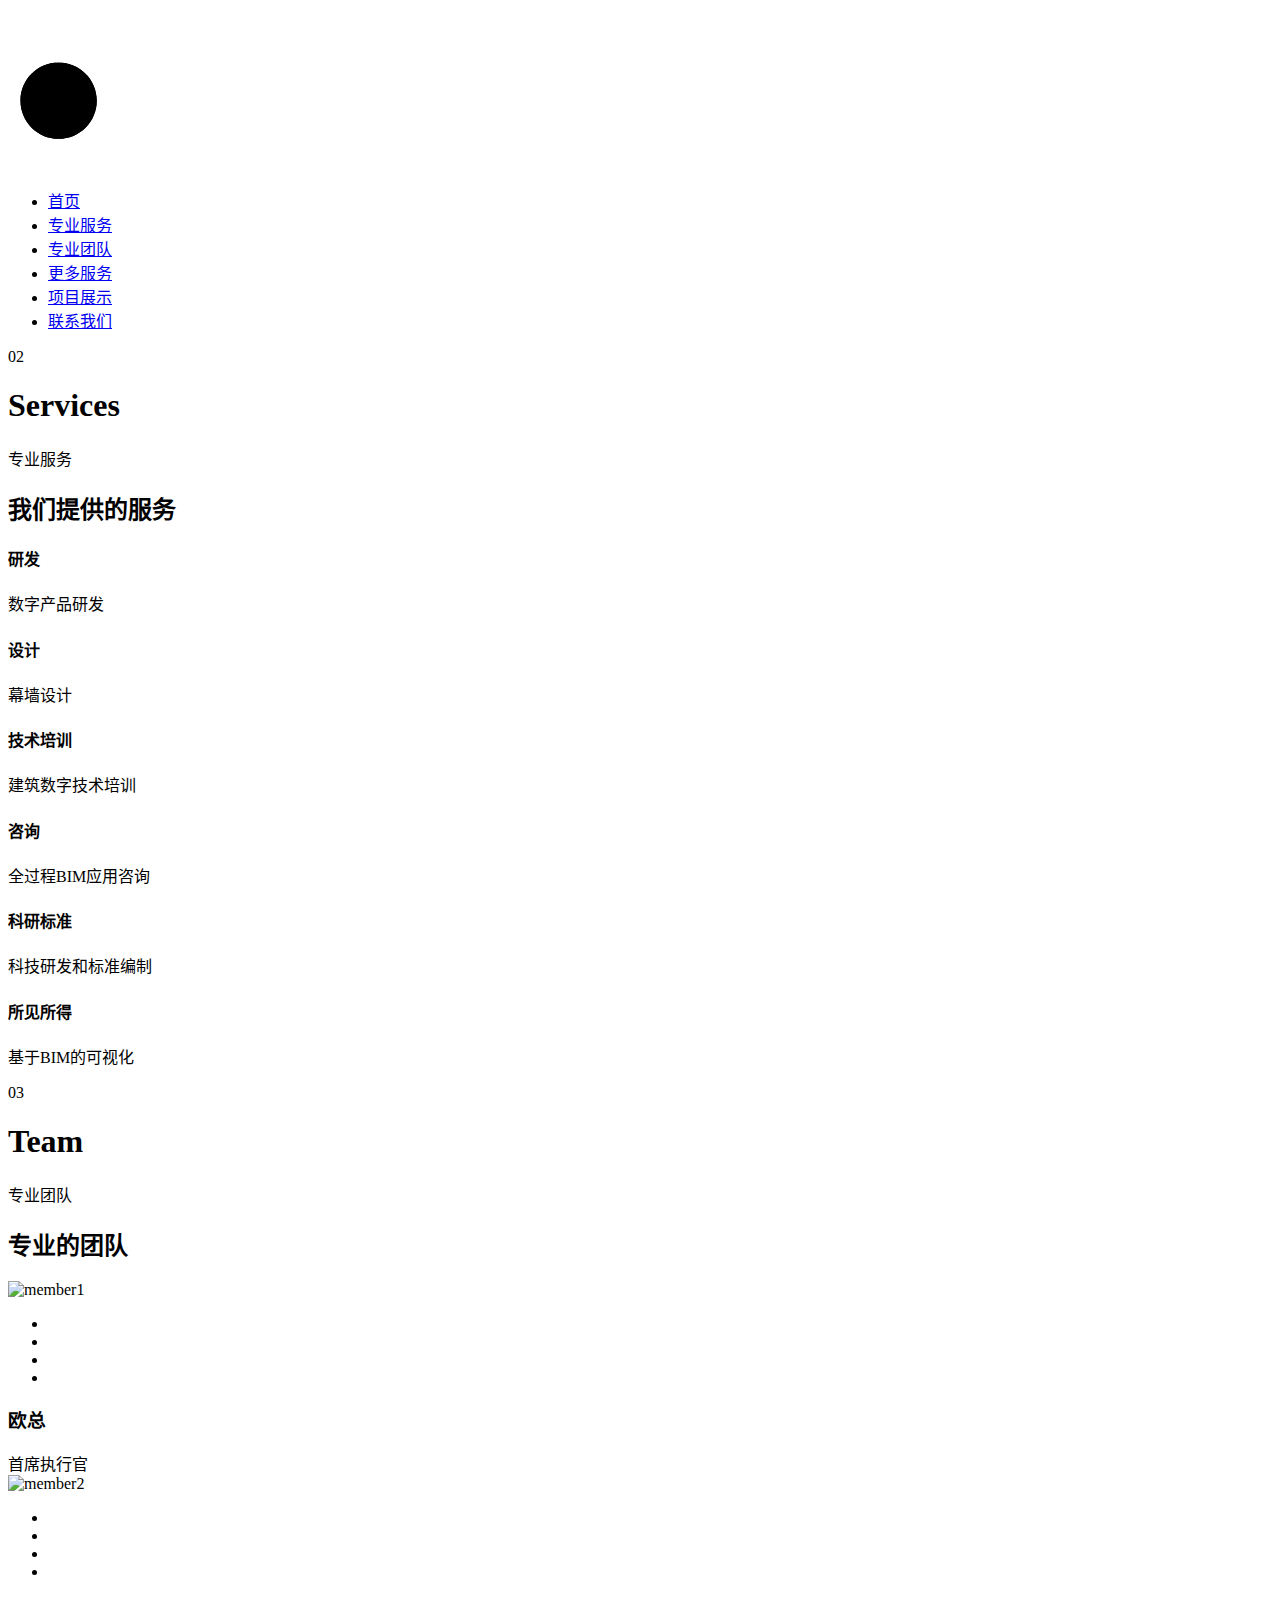
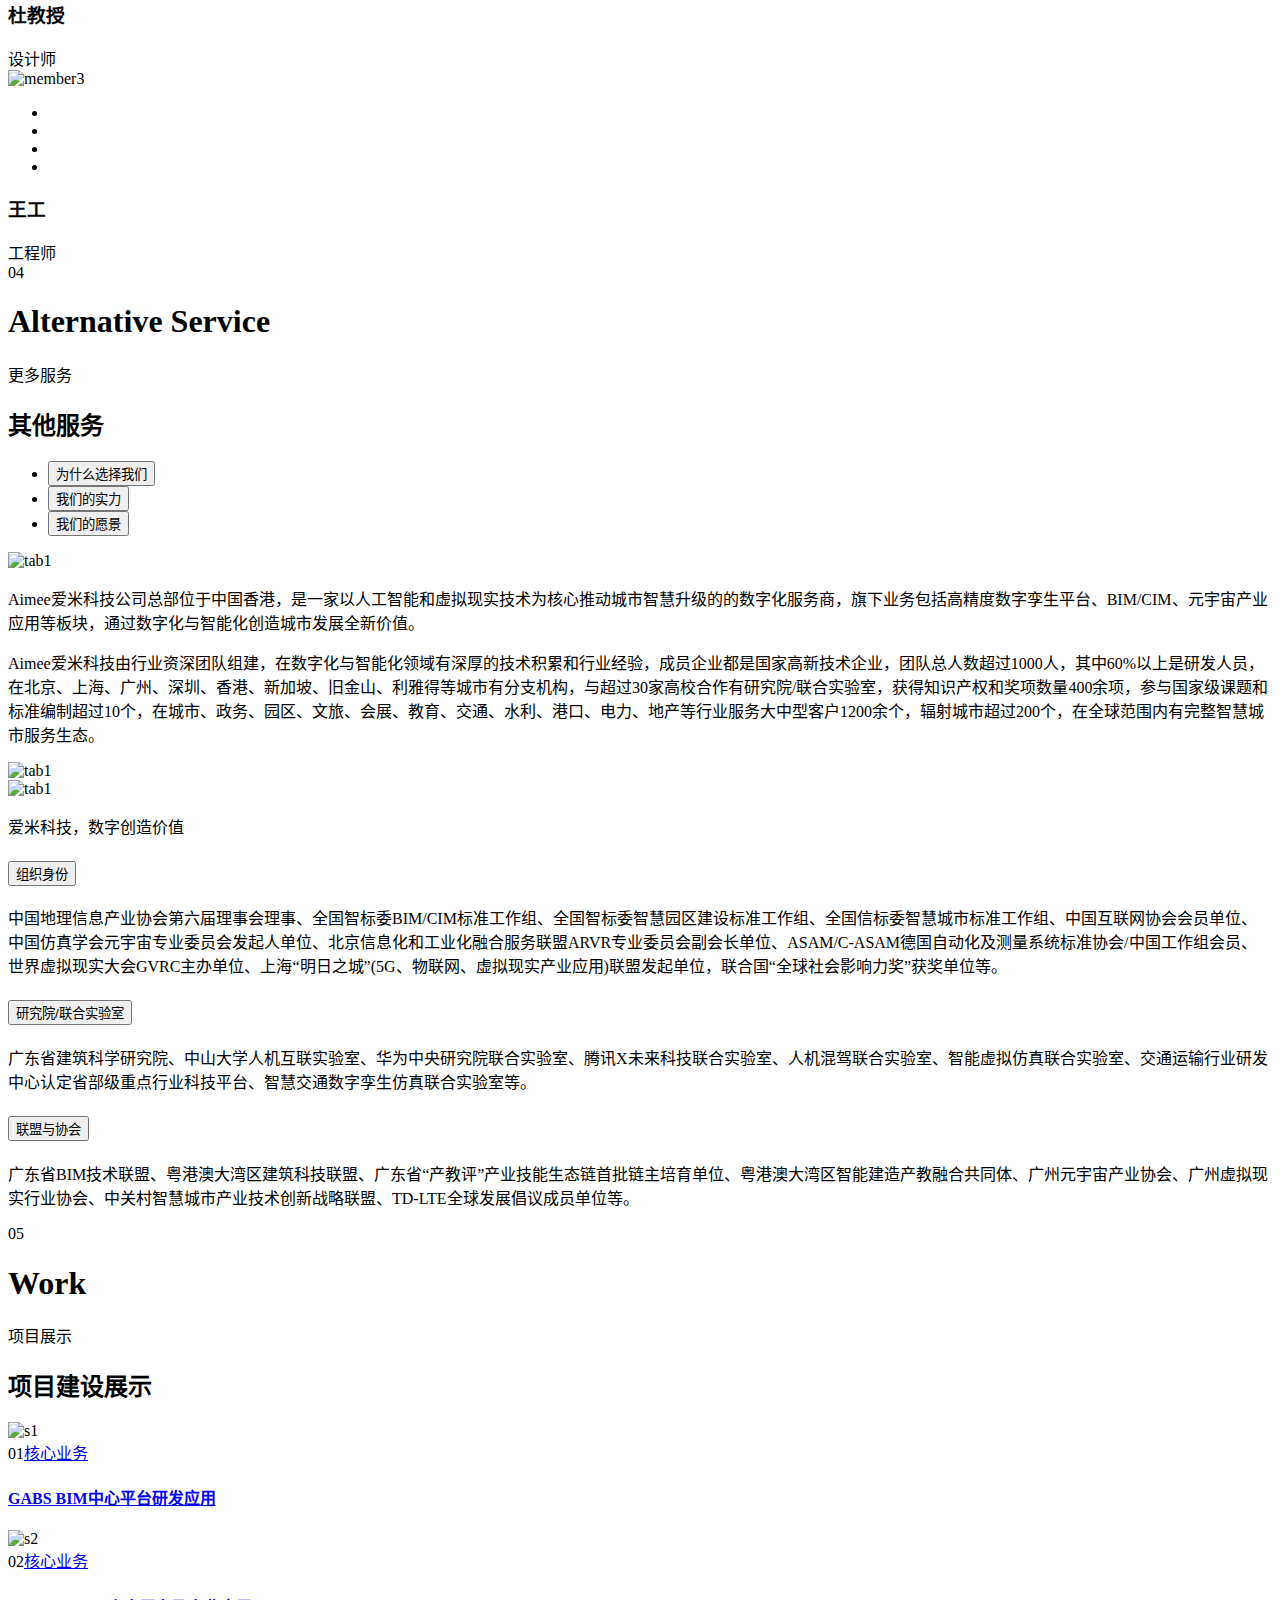
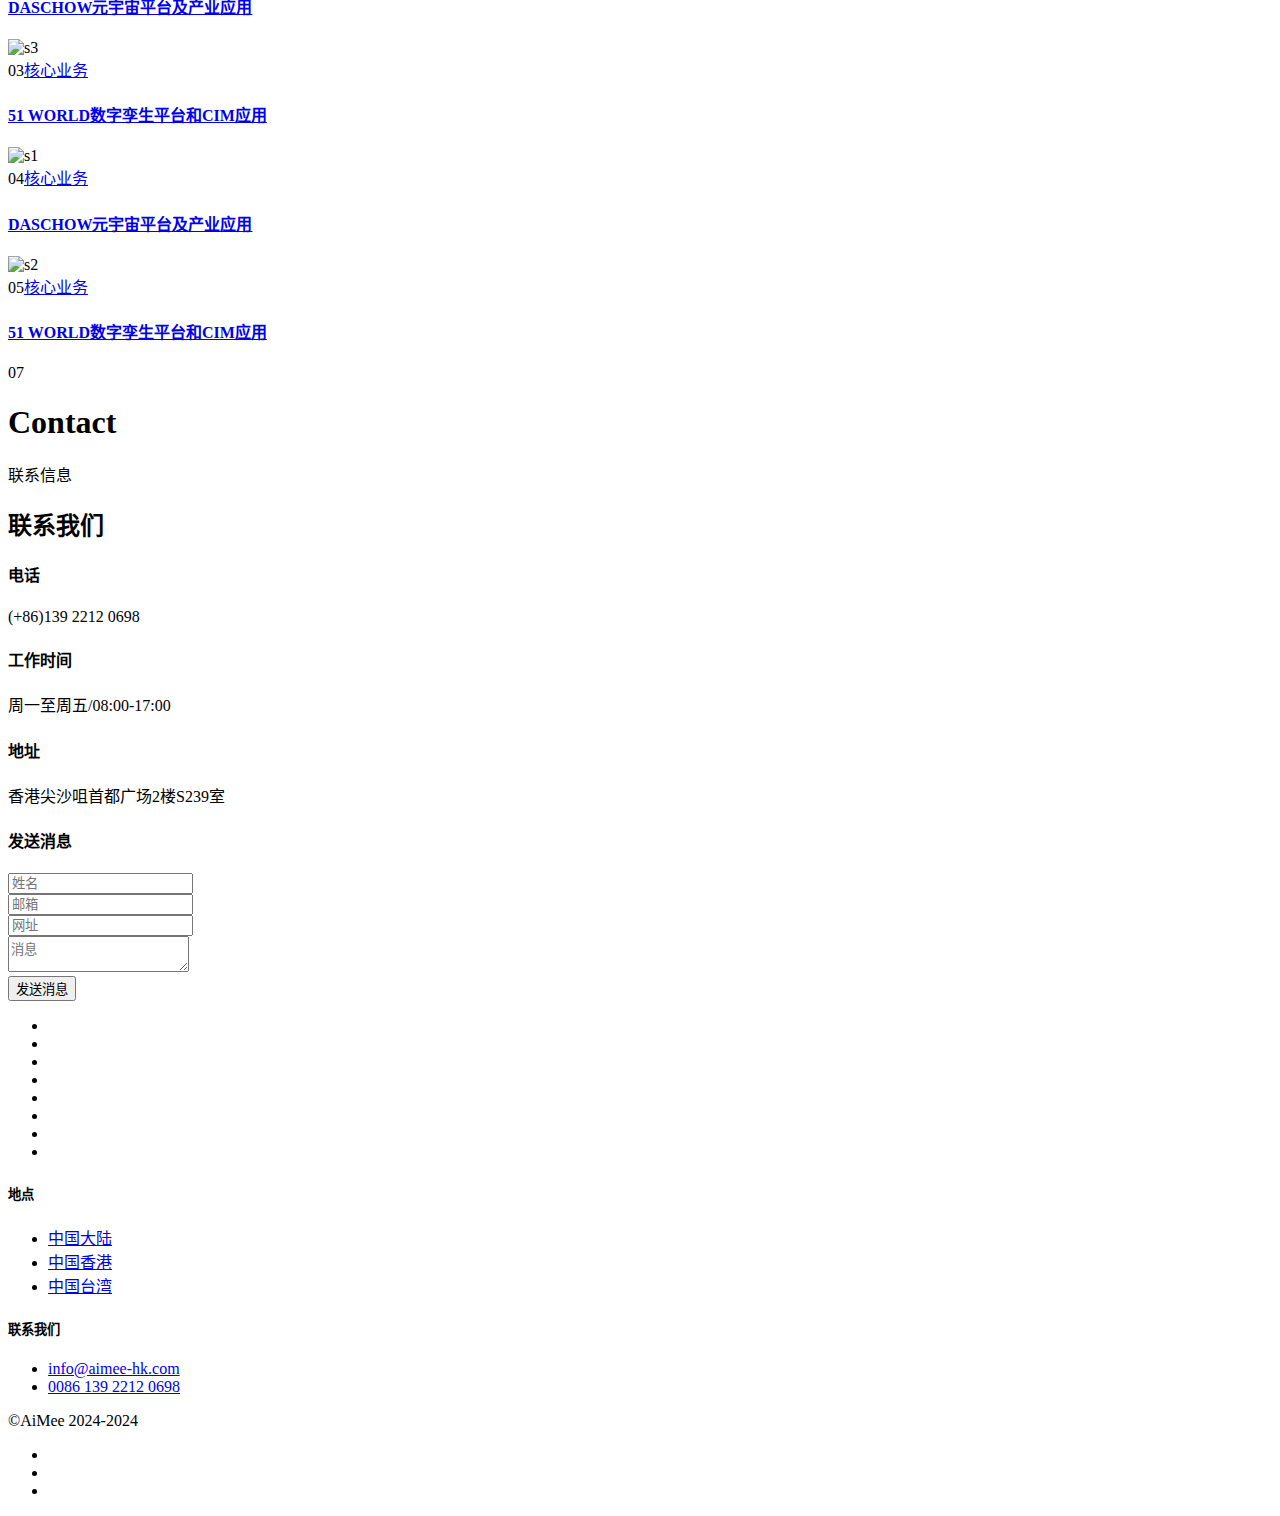
==== docs/index.html @ 0c6b16e5 "项目初始化" ====
<!doctype html><html class="no-js"lang="zh-CN"><head><title>Aimee爱米科技有限公司</title><meta charset="utf-8"><meta content="IE=edge"http-equiv="X-UA-Compatible"><meta content="width=device-width, initial-scale=1, maximum-scale=1"name="viewport"><!--build:css css/Archios-assets.min.css--><link href="https://upload.wangk.cn/static.aimee-hk.com/css/bootstrap.min.css"media="screen"rel="stylesheet"type="text/css"><link href="https://upload.wangk.cn/static.aimee-hk.com/css/font-awesome.min.css"media="screen"rel="stylesheet"type="text/css"><link href="https://upload.wangk.cn/static.aimee-hk.com/css/line-awesome.min.css"media="screen"rel="stylesheet"type="text/css"><link href="https://upload.wangk.cn/static.aimee-hk.com/css/magnific-popup.css"media="screen"rel="stylesheet"type="text/css"><link href="https://upload.wangk.cn/static.aimee-hk.com/css/owl.carousel.css"media="screen"rel="stylesheet"type="text/css"><link href="https://upload.wangk.cn/static.aimee-hk.com/css/owl.theme.css"media="screen"rel="stylesheet"type="text/css"><link href="https://upload.wangk.cn/static.aimee-hk.com/css/jquery-ui.min.css"media="screen"rel="stylesheet"type="text/css"><link href="https://upload.wangk.cn/static.aimee-hk.com/css/jquery.bxslider.css"media="screen"rel="stylesheet"type="text/css"><link href="https://upload.wangk.cn/static.aimee-hk.com/css/flexslider.css"media="screen"rel="stylesheet"type="text/css"><link href="https://upload.wangk.cn/static.aimee-hk.com/css/settings.css"rel="stylesheet"type="text/css"><link href="https://upload.wangk.cn/static.aimee-hk.com/css/layers.css"rel="stylesheet"type="text/css"><link href="https://upload.wangk.cn/static.aimee-hk.com/css/navigation.css"rel="stylesheet"type="text/css"><!--endbuild--><link href="https://upload.wangk.cn/static.aimee-hk.com/css/style.css"rel="stylesheet"type="text/css"></head><body><div class="ip-container"id="ip-container"><!--initial loader--><div class="ip-header"><p class="ip-logo"><img alt=""src="https://upload.wangk.cn/static.aimee-hk.com/images/logo.png"></p><div class="ip-loader"><svg class="ip-inner"height="100px"viewBox="0 0 80 80"width="100px"><path class="ip-loader-circlebg"d="M40,10C57.351,10,71,23.649,71,40.5S57.351,71,40.5,71 S10,57.351,10,40.5S23.649,10,40.5,10z"/><path class="ip-loader-circle"d="M40,10C57.351,10,71,23.649,71,40.5S57.351,71,40.5,71 S10,57.351,10,40.5S23.649,10,40.5,10z"id="ip-loader-circle"/></svg></div></div><!--Container--><div id="container"><!--Header==================================================--><header class="clearfix"><div class="logo"><a href="index.html"><img alt=""src="https://upload.wangk.cn/static.aimee-hk.com/images/logo.png"></a></div><a class="open-menu-toggle"href="#"><span></span><span></span><span></span></a><nav class="nav-menu-box"><ul class="navigation-menu-list"><li class="active"><a href="#home">首页</a></li><li><a href="#services">专业服务</a></li><li><a href="#team">专业团队</a></li><li><a href="#services2">更多服务</a></li><li><a href="#work">项目展示</a></li><!--<li><a href="#blog">博客</a></li>--><li><a href="#contact">联系我们</a></li></ul></nav></header><!--End Header--><div id="content"><!--slider-section==================================================--><section class="slider-section fullscreen-style"id="home"><div class="rev_slider_wrapper fullscreen-container"data-alias="notgeneric1"id="rev_slider_46_1_wrapper"style="background-color:transparent;padding:0px;"><!--START REVOLUTION SLIDER 5.0.7 fullscreen mode--><div class="rev_slider fullscreenbanner"data-version="5.0.7"id="rev_slider_46_1"style="display:none;"><ul><!--SLIDE--><li data-description=""data-easein="Power4.easeInOut"data-easeout="Power4.easeInOut"data-hideafterloop="0"data-hideslideonmobile="off"data-index="rs-149"data-masterspeed="2000"data-param1=""data-param10=""data-param2=""data-param3=""data-param4=""data-param5=""data-param6=""data-param7=""data-param8=""data-param9=""data-rotate="0"data-saveperformance="off"data-slotamount="default"data-title="HTML5 Video"data-transition="zoomout"><!--MAIN IMAGE--><img alt=""class="rev-slidebg"data-bgfit="cover"data-bgparallax="10"data-bgposition="center center"data-bgrepeat="no-repeat"data-no-retina src="https://upload.wangk.cn/static.aimee-hk.com/ppt.gif?v1.0.0"><!--LAYERS--><!--LAYER NR.1--><div class="tp-caption NotGeneric-SubTitle   tp-resizeme rs-parallaxlevel-2"data-fontsize="['20','20','20','20']"data-height="none"data-hoffset="['170','0','0','0']"data-lineheight="['24','26','26','28']"data-mask_in="x:0px;y:[100%];s:inherit;e:inherit;"data-mask_out="x:inherit;y:inherit;s:inherit;e:inherit;"data-responsive_offset="on"data-splitin="none"data-splitout="none"data-start="1300"data-transform_idle="o:1;"data-transform_in="y:[100%];z:0;rX:0deg;rY:0;rZ:0;sX:1;sY:1;skX:0;skY:0;opacity:0;s:2000;e:Power4.easeInOut;"data-transform_out="y:[100%];s:1000;e:Power2.easeInOut;s:1000;e:Power2.easeInOut;"data-voffset="['-80','-80','-70','-60']"data-whitespace="nowrap"data-width="none"data-x="['center','center','center','center']"data-y="['center','center','center','center']"id="slide-149-layer-1"style="z-index: 6; white-space: nowrap;"><span>业务模块一</span></div><!--LAYER NR.2--><div class="tp-caption NotGeneric-Title   tp-resizeme rs-parallaxlevel-3"data-elementdelay="0.05"data-fontsize="['72','64','40','30']"data-height="none"data-hoffset="['170','0','0','0']"data-lineheight="['86','76','40','36']"data-mask_in="x:0px;y:0px;s:inherit;e:inherit;"data-mask_out="x:inherit;y:inherit;s:inherit;e:inherit;"data-responsive_offset="on"data-splitin="none"data-splitout="none"data-start="1000"data-transform_idle="o:1;"data-transform_in="y:[100%];z:0;rZ:-35deg;sX:1;sY:1;skX:0;skY:0;s:2000;e:Power4.easeInOut;"data-transform_out="y:[100%];s:1000;e:Power2.easeInOut;s:1000;e:Power2.easeInOut;"data-voffset="['0','0','0','0']"data-whitespace="nowrap"data-width="none"data-x="['center','center','center','center']"data-y="['center','center','center','center']"id="slide-149-layer-2"style="z-index: 5; white-space: nowrap;">GABS BIM中心平台研发应用</div><!--LAYER NR.3--><div class="tp-caption NotGeneric-SubTitle   tp-resizeme rs-parallaxlevel-2"data-fontsize="['50','40','30','20']"data-height="none"data-hoffset="['170','0','0','0']"data-lineheight="['60','50','40','30']"data-mask_in="x:0px;y:[100%];s:inherit;e:inherit;"data-mask_out="x:inherit;y:inherit;s:inherit;e:inherit;"data-responsive_offset="on"data-splitin="none"data-splitout="none"data-start="1300"data-transform_idle="o:1;"data-transform_in="y:[100%];z:0;rX:0deg;rY:0;rZ:0;sX:1;sY:1;skX:0;skY:0;opacity:0;s:2000;e:Power4.easeInOut;"data-transform_out="y:[100%];s:1000;e:Power2.easeInOut;s:1000;e:Power2.easeInOut;"data-voffset="['80','70','60','50']"data-whitespace="nowrap"data-width="none"data-x="['center','center','center','center']"data-y="['center','center','center','center']"id="slide-149-layer-3"style="z-index: 6; white-space: nowrap;">全过程BIM应用咨询</div><!--LAYER NR.4--><!--<div class="tp-caption NotGeneric-SubTitle   tp-resizeme rs-parallaxlevel-2"data-fontsize="['14','14','14','15']"data-height="none"data-hoffset="['170','0','0','0']"data-lineheight="['24','26','26','28']"data-mask_in="x:0px;y:[100%];s:inherit;e:inherit;"data-mask_out="x:inherit;y:inherit;s:inherit;e:inherit;"data-responsive_offset="on"data-splitin="none"data-splitout="none"data-start="1300"data-transform_idle="o:1;"data-transform_in="y:[100%];z:0;rX:0deg;rY:0;rZ:0;sX:1;sY:1;skX:0;skY:0;opacity:0;s:2000;e:Power4.easeInOut;"data-transform_out="y:[100%];s:1000;e:Power2.easeInOut;s:1000;e:Power2.easeInOut;"data-voffset="['160','150','130','120']"data-whitespace="nowrap"data-width="none"data-x="['center','center','center','center']"data-y="['center','center','center','center']"id="slide-149-layer-4"style="z-index: 6; white-space: nowrap;"><a href="portfolio.html">All Projects</a></div>--></li><!--SLIDE--><li data-description=""data-easein="Power4.easeInOut"data-easeout="Power4.easeInOut"data-hideafterloop="0"data-hideslideonmobile="off"data-index="rs-150"data-masterspeed="2000"data-param1=""data-param10=""data-param2=""data-param3=""data-param4=""data-param5=""data-param6=""data-param7=""data-param8=""data-param9=""data-rotate="0"data-saveperformance="off"data-slotamount="default"data-title="HTML5 Video"data-transition="zoomout"><!--MAIN IMAGE--><img alt=""class="rev-slidebg"data-bgfit="cover"data-bgparallax="10"data-bgposition="center center"data-bgrepeat="no-repeat"data-no-retina src="https://upload.wangk.cn/static.aimee-hk.com/ppt.gif?v1.0.0"><!--LAYERS--><!--LAYER NR.1--><div class="tp-caption NotGeneric-SubTitle   tp-resizeme rs-parallaxlevel-2"data-fontsize="['20','20','20','20']"data-height="none"data-hoffset="['170','0','0','0']"data-lineheight="['24','26','26','28']"data-mask_in="x:0px;y:[100%];s:inherit;e:inherit;"data-mask_out="x:inherit;y:inherit;s:inherit;e:inherit;"data-responsive_offset="on"data-splitin="none"data-splitout="none"data-start="1300"data-transform_idle="o:1;"data-transform_in="y:[100%];z:0;rX:0deg;rY:0;rZ:0;sX:1;sY:1;skX:0;skY:0;opacity:0;s:2000;e:Power4.easeInOut;"data-transform_out="y:[100%];s:1000;e:Power2.easeInOut;s:1000;e:Power2.easeInOut;"data-voffset="['-80','-80','-70','-60']"data-whitespace="nowrap"data-width="none"data-x="['center','center','center','center']"data-y="['center','center','center','center']"id="slide-150-layer-1"style="z-index: 6; white-space: nowrap;"><span>业务模块二</span></div><!--LAYER NR.2--><div class="tp-caption NotGeneric-Title   tp-resizeme rs-parallaxlevel-3"data-elementdelay="0.05"data-fontsize="['72','64','40','30']"data-height="none"data-hoffset="['170','0','0','0']"data-lineheight="['86','76','40','36']"data-mask_in="x:0px;y:0px;s:inherit;e:inherit;"data-mask_out="x:inherit;y:inherit;s:inherit;e:inherit;"data-responsive_offset="on"data-splitin="none"data-splitout="none"data-start="1000"data-transform_idle="o:1;"data-transform_in="y:[100%];z:0;rZ:-35deg;sX:1;sY:1;skX:0;skY:0;s:2000;e:Power4.easeInOut;"data-transform_out="y:[100%];s:1000;e:Power2.easeInOut;s:1000;e:Power2.easeInOut;"data-voffset="['0','0','0','0']"data-whitespace="nowrap"data-width="none"data-x="['center','center','center','center']"data-y="['center','center','center','center']"id="slide-150-layer-2"style="z-index: 5; white-space: nowrap;">GABS BIM中心平台研发应用</div><!--LAYER NR.3--><div class="tp-caption NotGeneric-SubTitle   tp-resizeme rs-parallaxlevel-2"data-fontsize="['50','40','30','20']"data-height="none"data-hoffset="['170','0','0','0']"data-lineheight="['60','50','40','30']"data-mask_in="x:0px;y:[100%];s:inherit;e:inherit;"data-mask_out="x:inherit;y:inherit;s:inherit;e:inherit;"data-responsive_offset="on"data-splitin="none"data-splitout="none"data-start="1300"data-transform_idle="o:1;"data-transform_in="y:[100%];z:0;rX:0deg;rY:0;rZ:0;sX:1;sY:1;skX:0;skY:0;opacity:0;s:2000;e:Power4.easeInOut;"data-transform_out="y:[100%];s:1000;e:Power2.easeInOut;s:1000;e:Power2.easeInOut;"data-voffset="['80','70','60','50']"data-whitespace="nowrap"data-width="none"data-x="['center','center','center','center']"data-y="['center','center','center','center']"id="slide-150-layer-3"style="z-index: 6; white-space: nowrap;">DASCHOW虚拟世界元宇宙平台</div><!--LAYER NR.4--><!--<div class="tp-caption NotGeneric-SubTitle   tp-resizeme rs-parallaxlevel-2"data-fontsize="['14','14','14','15']"data-height="none"data-hoffset="['170','0','0','0']"data-lineheight="['24','26','26','28']"data-mask_in="x:0px;y:[100%];s:inherit;e:inherit;"data-mask_out="x:inherit;y:inherit;s:inherit;e:inherit;"data-responsive_offset="on"data-splitin="none"data-splitout="none"data-start="1300"data-transform_idle="o:1;"data-transform_in="y:[100%];z:0;rX:0deg;rY:0;rZ:0;sX:1;sY:1;skX:0;skY:0;opacity:0;s:2000;e:Power4.easeInOut;"data-transform_out="y:[100%];s:1000;e:Power2.easeInOut;s:1000;e:Power2.easeInOut;"data-voffset="['160','150','130','120']"data-whitespace="nowrap"data-width="none"data-x="['center','center','center','center']"data-y="['center','center','center','center']"id="slide-150-layer-4"style="z-index: 6; white-space: nowrap;"><a href="portfolio.html">All Projects</a></div>--></li><li data-description=""data-easein="Power4.easeInOut"data-easeout="Power4.easeInOut"data-hideafterloop="0"data-hideslideonmobile="off"data-index="rs-151"data-masterspeed="2000"data-param1=""data-param10=""data-param2=""data-param3=""data-param4=""data-param5=""data-param6=""data-param7=""data-param8=""data-param9=""data-rotate="0"data-saveperformance="off"data-slotamount="default"data-title="HTML5 Video"data-transition="zoomout"><!--MAIN IMAGE--><img alt=""class="rev-slidebg"data-bgfit="cover"data-bgparallax="10"data-bgposition="center center"data-bgrepeat="no-repeat"data-no-retina src="https://upload.wangk.cn/static.aimee-hk.com/ppt.gif?v1.0.0"><!--LAYERS--><!--LAYER NR.1--><div class="tp-caption NotGeneric-SubTitle   tp-resizeme rs-parallaxlevel-2"data-fontsize="['20','20','20','20']"data-height="none"data-hoffset="['170','0','0','0']"data-lineheight="['24','26','26','28']"data-mask_in="x:0px;y:[100%];s:inherit;e:inherit;"data-mask_out="x:inherit;y:inherit;s:inherit;e:inherit;"data-responsive_offset="on"data-splitin="none"data-splitout="none"data-start="1300"data-transform_idle="o:1;"data-transform_in="y:[100%];z:0;rX:0deg;rY:0;rZ:0;sX:1;sY:1;skX:0;skY:0;opacity:0;s:2000;e:Power4.easeInOut;"data-transform_out="y:[100%];s:1000;e:Power2.easeInOut;s:1000;e:Power2.easeInOut;"data-voffset="['-80','-80','-70','-60']"data-whitespace="nowrap"data-width="none"data-x="['center','center','center','center']"data-y="['center','center','center','center']"id="slide-150-layer-1"style="z-index: 6; white-space: nowrap;"><span>业务模块三</span></div><!--LAYER NR.2--><div class="tp-caption NotGeneric-Title   tp-resizeme rs-parallaxlevel-3"data-elementdelay="0.05"data-fontsize="['72','64','40','30']"data-height="none"data-hoffset="['170','0','0','0']"data-lineheight="['86','76','40','36']"data-mask_in="x:0px;y:0px;s:inherit;e:inherit;"data-mask_out="x:inherit;y:inherit;s:inherit;e:inherit;"data-responsive_offset="on"data-splitin="none"data-splitout="none"data-start="1000"data-transform_idle="o:1;"data-transform_in="y:[100%];z:0;rZ:-35deg;sX:1;sY:1;skX:0;skY:0;s:2000;e:Power4.easeInOut;"data-transform_out="y:[100%];s:1000;e:Power2.easeInOut;s:1000;e:Power2.easeInOut;"data-voffset="['0','0','0','0']"data-whitespace="nowrap"data-width="none"data-x="['center','center','center','center']"data-y="['center','center','center','center']"id="slide-150-layer-2"style="z-index: 5; white-space: nowrap;">51 WORLD数字孪生平台和CIM应用</div><!--LAYER NR.3--><div class="tp-caption NotGeneric-SubTitle   tp-resizeme rs-parallaxlevel-2"data-fontsize="['50','40','30','20']"data-height="none"data-hoffset="['170','0','0','0']"data-lineheight="['60','50','40','30']"data-mask_in="x:0px;y:[100%];s:inherit;e:inherit;"data-mask_out="x:inherit;y:inherit;s:inherit;e:inherit;"data-responsive_offset="on"data-splitin="none"data-splitout="none"data-start="1300"data-transform_idle="o:1;"data-transform_in="y:[100%];z:0;rX:0deg;rY:0;rZ:0;sX:1;sY:1;skX:0;skY:0;opacity:0;s:2000;e:Power4.easeInOut;"data-transform_out="y:[100%];s:1000;e:Power2.easeInOut;s:1000;e:Power2.easeInOut;"data-voffset="['80','70','60','50']"data-whitespace="nowrap"data-width="none"data-x="['center','center','center','center']"data-y="['center','center','center','center']"id="slide-150-layer-3"style="z-index: 6; white-space: nowrap;">自动驾驶仿真测试平台</div><!--LAYER NR.4--><!--<div class="tp-caption NotGeneric-SubTitle   tp-resizeme rs-parallaxlevel-2"data-fontsize="['14','14','14','15']"data-height="none"data-hoffset="['170','0','0','0']"data-lineheight="['24','26','26','28']"data-mask_in="x:0px;y:[100%];s:inherit;e:inherit;"data-mask_out="x:inherit;y:inherit;s:inherit;e:inherit;"data-responsive_offset="on"data-splitin="none"data-splitout="none"data-start="1300"data-transform_idle="o:1;"data-transform_in="y:[100%];z:0;rX:0deg;rY:0;rZ:0;sX:1;sY:1;skX:0;skY:0;opacity:0;s:2000;e:Power4.easeInOut;"data-transform_out="y:[100%];s:1000;e:Power2.easeInOut;s:1000;e:Power2.easeInOut;"data-voffset="['160','150','130','120']"data-whitespace="nowrap"data-width="none"data-x="['center','center','center','center']"data-y="['center','center','center','center']"id="slide-150-layer-4"style="z-index: 6; white-space: nowrap;"><a href="portfolio.html">All Projects</a></div>--></li></ul><div class="tp-static-layers"style=""><!--LAYER NR.1--><div class="tp-caption rev-btn tp-static-layer"data-actions='[{"event":"click","action":"toggleslider","delay":""}]'data-basealign="slide"data-endslide="7"data-frames='[{"from":"opacity:0;","speed":500,"to":"o:1;","delay":"sliderenter","ease":"Power2.easeInOut"},{"delay":"sliderleave","speed":500,"to":"opacity:0;","ease":"nothing"},{"frame":"hover","speed":"200","ease":"Linear.easeNone","to":"o:1;rX:0;rY:0;rZ:0;z:0;","style":"c:rgba(255, 255, 255, 0.65);bs:solid;"}]'data-height="['60']"data-hoffset="380, 20, 20, 20"data-paddingbottom="[1,1,1,1]"data-paddingleft="[1,1,1,1]"data-paddingright="[1,1,1,1]"data-paddingtop="[1,1,1,1]"data-responsive="off"data-responsive_offset="off"data-startslide="0"data-textAlign="['center','center','center','center']"data-type="button"data-voffset="40, 20, 20, 20"data-width="['60']"data-x="left"data-y="bottom"id="slider-1043-layer-2"><div class="rs-untoggled-content"><i class="fas fa-play"></i></div><div class="rs-toggled-content"><i class="fas fa-pause"></i></div></div></div><p class="fixed-notifier">Slide by scroll<span></span></p></div></div></section><!--End slider-section--><!--services-section==================================================--><section class="services-section"id="services"><div class="section-title"><span>02</span><h1>Services</h1></div><div class="container"><div class="title-box"><span>专业服务</span><h2>我们提供的服务</h2></div><div class="services-box"><div class="row"><div class="col-lg-4 col-md-6"><div class="services-post"><a href="https://upload.wangk.cn/static.aimee-hk.com/ppt.gif?v1.0.0"><i class="fas fa-university"></i></a><h4>研发</h4><p>数字产品研发</p></div></div><div class="col-lg-4 col-md-6"><div class="services-post"><a href="https://upload.wangk.cn/static.aimee-hk.com/ppt.gif?v1.0.0"><i class="fas fa-brush"></i></a><h4>设计</h4><p>幕墙设计</p></div></div><div class="col-lg-4 col-md-6"><div class="services-post"><a href="https://upload.wangk.cn/static.aimee-hk.com/ppt.gif?v1.0.0"><i class="fas fa-paint-roller"></i></a><h4>技术培训</h4><p>建筑数字技术培训</p></div></div><div class="col-lg-4 col-md-6"><div class="services-post"><a href="https://upload.wangk.cn/static.aimee-hk.com/ppt.gif?v1.0.0"><i class="fas fa-briefcase"></i></a><h4>咨询</h4><p>全过程BIM应用咨询</p></div></div><div class="col-lg-4 col-md-6"><div class="services-post"><a href="https://upload.wangk.cn/static.aimee-hk.com/ppt.gif?v1.0.0"><i class="fas fa-wrench"></i></a><h4>科研标准</h4><p>科技研发和标准编制</p></div></div><div class="col-lg-4 col-md-6"><div class="services-post"><a href="https://upload.wangk.cn/static.aimee-hk.com/ppt.gif?v1.0.0"><i class="fas fa-laptop-house"></i></a><h4>所见所得</h4><p>基于BIM的可视化</p></div></div></div></div></div></section><!--End services-section--><!--team-section==================================================--><section class="team-section"id="team"><div class="section-title"><span>03</span><h1>Team</h1></div><div class="container"><div class="title-box"><span>专业团队</span><h2>专业的团队</h2></div><div class="team-box"><div class="row"><div class="col-md-4"><div class="team-post"><div class="image-holder"><img alt="member1"src="https://upload.wangk.cn/static.aimee-hk.com/upload/architecture/member1.jpg?20240911"></div><div class="hover-team"><ul class="social-team"><li><a href="tel:13922120698"><i class="fab fa-facebook-f"></i></a></li><li><a href="tel:13922120698"><i class="fab fa-twitter"></i></a></li><li><a href="tel:13922120698"><i class="fab fa-linkedin-in"></i></a></li><li><a href="tel:13922120698"><i class="fab fa-tumblr"></i></a></li></ul><h3>欧总</h3><span>首席执行官</span></div></div></div><div class="col-md-4"><div class="team-post"><div class="image-holder"><img alt="member2"src="https://upload.wangk.cn/static.aimee-hk.com/upload/architecture/member2.jpg?20240911"></div><div class="hover-team"><ul class="social-team"><li><a href="tel:18612521111"><i class="fab fa-facebook-f"></i></a></li><li><a href="tel:18612521111"><i class="fab fa-twitter"></i></a></li><li><a href="tel:18612521111"><i class="fab fa-linkedin-in"></i></a></li><li><a href="tel:18612521111"><i class="fab fa-tumblr"></i></a></li></ul><h3>杜教授</h3><span>设计师</span></div></div></div><div class="col-md-4"><div class="team-post"><div class="image-holder"><img alt="member3"src="https://upload.wangk.cn/static.aimee-hk.com/upload/architecture/member3.jpg?20240911"></div><div class="hover-team"><ul class="social-team"><li><a href="tel:15152353951"><i class="fab fa-facebook-f"></i></a></li><li><a href="tel:15152353951"><i class="fab fa-twitter"></i></a></li><li><a href="tel:15152353951"><i class="fab fa-linkedin-in"></i></a></li><li><a href="tel:15152353951"><i class="fab fa-tumblr"></i></a></li></ul><h3>王工</h3><span>工程师</span></div></div></div></div></div></div></section><!--End team-section--><!--tabs-collapse-section==================================================--><section class="tabs-collapse-section"id="services2"><div class="section-title"><span>04</span><h1>Alternative Service</h1></div><div class="container"><div class="title-box"><span>更多服务</span><h2>其他服务</h2></div><div class="tabs-collapse"><div class="row"><div class="col-lg-6"><ul class="nav nav-tabs"id="myTab"role="tablist"><li class="nav-item"role="presentation"><button aria-controls="choose"aria-selected="true"class="nav-link active"data-bs-target="#choose"data-bs-toggle="tab"id="choose-tab"role="tab"type="button">为什么选择我们</button></li><li class="nav-item"role="presentation"><button aria-controls="mission"aria-selected="false"class="nav-link"data-bs-target="#mission"data-bs-toggle="tab"id="mission-tab"role="tab"type="button">我们的实力</button></li><li class="nav-item"role="presentation"><button aria-controls="vision"aria-selected="false"class="nav-link"data-bs-target="#vision"data-bs-toggle="tab"id="vision-tab"role="tab"type="button">我们的愿景</button></li></ul><div class="tab-content"id="myTabContent"><div aria-labelledby="choose-tab"class="tab-pane fade show active"id="choose"role="tabpanel"><div class="row"><div class="col-lg-4"><img alt="tab1"src="https://upload.wangk.cn/static.aimee-hk.com/upload/architecture/tab1.jpg"></div><div class="col-lg-8"><p>Aimee爱米科技公司总部位于中国香港，是一家以人工智能和虚拟现实技术为核心推动城市智慧升级的的数字化服务商，旗下业务包括高精度数字孪生平台、BIM/CIM、元宇宙产业应用等板块，通过数字化与智能化创造城市发展全新价值。</p></div></div></div><div aria-labelledby="mission-tab"class="tab-pane fade"id="mission"role="tabpanel"><div class="row"><div class="col-lg-8"><p>Aimee爱米科技由行业资深团队组建，在数字化与智能化领域有深厚的技术积累和行业经验，成员企业都是国家高新技术企业，团队总人数超过1000人，其中60%以上是研发人员，在北京、上海、广州、深圳、香港、新加坡、旧金山、利雅得等城市有分支机构，与超过30家高校合作有研究院/联合实验室，获得知识产权和奖项数量400余项，参与国家级课题和标准编制超过10个，在城市、政务、园区、文旅、会展、教育、交通、水利、港口、电力、地产等行业服务大中型客户1200余个，辐射城市超过200个，在全球范围内有完整智慧城市服务生态。</p></div><div class="col-lg-4"><img alt="tab1"src="https://upload.wangk.cn/static.aimee-hk.com/upload/architecture/tab1.jpg"></div></div></div><div aria-labelledby="vision-tab"class="tab-pane fade"id="vision"role="tabpanel"><div class="row"><div class="col-lg-4"><img alt="tab1"src="https://upload.wangk.cn/static.aimee-hk.com/upload/architecture/tab1.jpg"></div><div class="col-lg-8"><p>爱米科技，数字创造价值</p></div></div></div></div></div><div class="col-lg-6"><div class="accordion"id="accordionExample"><div class="accordion-item"><h2 class="accordion-header"id="headingOne"><button aria-controls="collapseOne"aria-expanded="true"class="accordion-button"data-bs-target="#collapseOne"data-bs-toggle="collapse"type="button"><i class="fas fa-warehouse"></i><span>组织身份</span></button></h2><div aria-labelledby="headingOne"class="accordion-collapse collapse show"data-bs-parent="#accordionExample"id="collapseOne"><div class="accordion-body"><p>中国地理信息产业协会第六届理事会理事、全国智标委BIM/CIM标准工作组、全国智标委智慧园区建设标准工作组、全国信标委智慧城市标准工作组、中国互联网协会会员单位、中国仿真学会元宇宙专业委员会发起人单位、北京信息化和工业化融合服务联盟ARVR专业委员会副会长单位、ASAM/C-ASAM德国自动化及测量系统标准协会/中国工作组会员、世界虚拟现实大会GVRC主办单位、上海“明日之城”(5G、物联网、虚拟现实产业应用)联盟发起单位，联合国“全球社会影响力奖”获奖单位等。</p></div></div></div><div class="accordion-item"><h2 class="accordion-header"id="headingTwo"><button aria-controls="collapseTwo"aria-expanded="false"class="accordion-button collapsed"data-bs-target="#collapseTwo"data-bs-toggle="collapse"type="button"><i class="fab fa-houzz"></i><span>研究院/联合实验室</span></button></h2><div aria-labelledby="headingTwo"class="accordion-collapse collapse"data-bs-parent="#accordionExample"id="collapseTwo"><div class="accordion-body"><p>广东省建筑科学研究院、中山大学人机互联实验室、华为中央研究院联合实验室、腾讯X未来科技联合实验室、人机混驾联合实验室、智能虚拟仿真联合实验室、交通运输行业研发中心认定省部级重点行业科技平台、智慧交通数字孪生仿真联合实验室等。</p></div></div></div><div class="accordion-item"><h2 class="accordion-header"id="headingThree"><button aria-controls="collapseThree"aria-expanded="false"class="accordion-button collapsed"data-bs-target="#collapseThree"data-bs-toggle="collapse"type="button"><i class="fas fa-user-secret"></i><span>联盟与协会</span></button></h2><div aria-labelledby="headingThree"class="accordion-collapse collapse"data-bs-parent="#accordionExample"id="collapseThree"><div class="accordion-body"><p>广东省BIM技术联盟、粤港澳大湾区建筑科技联盟、广东省“产教评”产业技能生态链首批链主培育单位、粤港澳大湾区智能建造产教融合共同体、广州元宇宙产业协会、广州虚拟现实行业协会、中关村智慧城市产业技术创新战略联盟、TD-LTE全球发展倡议成员单位等。</p></div></div></div></div></div></div></div><!--<div class="features-box"><div class="row"><div class="col-lg-5"><div class="feature-content"><h3>高级设计</h3><p>Lorem ipsum dolor sit amet,consectetur adipisicing elit,sed do eiusmod tempor incididunt ut labore et dolore magna aliqua.Ut enim ad minim veniam</p><a class="theme-button"href="portfolio.html"><span>Projects</span></a></div></div><div class="col-lg-7"><div class="image-holder"><img alt="transformational_designs"src="https://upload.wangk.cn/static.aimee-hk.com/upload/architecture/transformational_designs.png"></div></div></div></div>--></div></section><!--End tabs-collapse-section--><!--scroller-section==================================================--><section class="scroller-section"id="work"><div class="section-title"><span>05</span><h1>Work</h1></div><div class="container"><div class="title-box"><span>项目展示</span><h2>项目建设展示</h2></div><div class="scroller-box owl-scroller"><div class="owl-carousel owl-theme"data-num="3"><div class="item"><div class="scroller-post"><div class="image-holder"><img alt="s1"src="https://upload.wangk.cn/static.aimee-hk.com/upload/architecture/s1.jpg?20240911"></div><div class="hover-box"><span>01</span><a class="cat-link"href="portfolio.html">核心业务</a><h4><a href="https://upload.wangk.cn/static.aimee-hk.com/ppt.gif?v1.0.0">GABS BIM中心平台研发应用</a></h4></div></div></div><div class="item"><div class="scroller-post"><div class="image-holder"><img alt="s2"src="https://upload.wangk.cn/static.aimee-hk.com/upload/architecture/s2.jpg?20240911"></div><div class="hover-box"><span>02</span><a class="cat-link"href="portfolio.html">核心业务</a><h4><a href="https://upload.wangk.cn/static.aimee-hk.com/ppt.gif?v1.0.0">DASCHOW元宇宙平台及产业应用</a></h4></div></div></div><div class="item"><div class="scroller-post"><div class="image-holder"><img alt="s3"src="https://upload.wangk.cn/static.aimee-hk.com/upload/architecture/s3.jpg?20240911"></div><div class="hover-box"><span>03</span><a class="cat-link"href="portfolio.html">核心业务</a><h4><a href="https://upload.wangk.cn/static.aimee-hk.com/ppt.gif?v1.0.0">51 WORLD数字孪生平台和CIM应用</a></h4></div></div></div><div class="item"><div class="scroller-post"><div class="image-holder"><img alt="s1"src="https://upload.wangk.cn/static.aimee-hk.com/upload/architecture/s1.jpg?20240911"></div><div class="hover-box"><span>04</span><a class="cat-link"href="portfolio.html">核心业务</a><h4><a href="https://upload.wangk.cn/static.aimee-hk.com/ppt.gif?v1.0.0">DASCHOW元宇宙平台及产业应用</a></h4></div></div></div><div class="item"><div class="scroller-post"><div class="image-holder"><img alt="s2"src="https://upload.wangk.cn/static.aimee-hk.com/upload/architecture/s2.jpg?20240911"></div><div class="hover-box"><span>05</span><a class="cat-link"href="portfolio.html">核心业务</a><h4><a href="https://upload.wangk.cn/static.aimee-hk.com/ppt.gif?v1.0.0">51 WORLD数字孪生平台和CIM应用</a></h4></div></div></div></div></div></div></section><!--End scroller-section--><!--blog-section==================================================--><!--<section class="blog-section"id="blog"><div class="section-title"><span>06</span><h1>Blog</h1></div><div class="container"><div class="title-box"><span>recent posts</span><h2>Fresh News</h2></div><div class="blog-box"><div class="row"><div class="col-lg-4"><div class="blog-post"><a href="single-post.html"class="post-thumbnail"><img src="https://upload.wangk.cn/static.aimee-hk.com/upload/architecture/blog1.jpg"alt=""></a><div class="post-content"><ul class="meta-list"><li><a href="blog.html"><i class="far fa-folder-open"></i>Business</a></li><li><a href="blog.html"><i class="far fa-clock"></i>9 Hours ago</a></li></ul><h3><a href="single-post.html">Designing with balance and care</a></h3><p>Individuals require a place to live,work,play,learn,shop,and eat.Architects are in charge of planning these</p><a class="button-one"href="single-post.html"><span>Read More</span></a></div></div></div><div class="col-lg-4"><div class="blog-post"><a href="single-post.html"class="post-thumbnail"><img src="https://upload.wangk.cn/static.aimee-hk.com/upload/architecture/blog2.jpg"alt=""></a><div class="post-content"><ul class="meta-list"><li><a href="blog.html"><i class="far fa-folder-open"></i>Business</a></li><li><a href="blog.html"><i class="far fa-clock"></i>9 Hours ago</a></li></ul><h3><a href="single-post.html">Designing with balance and care</a></h3><p>Individuals require a place to live,work,play,learn,shop,and eat.Architects are in charge of planning these</p><a class="button-one"href="single-post.html"><span>Read More</span></a></div></div></div><div class="col-lg-4"><div class="blog-post"><a href="single-post.html"class="post-thumbnail"><img src="https://upload.wangk.cn/static.aimee-hk.com/upload/architecture/blog3.jpg"alt=""></a><div class="post-content"><ul class="meta-list"><li><a href="blog.html"><i class="far fa-folder-open"></i>Business</a></li><li><a href="blog.html"><i class="far fa-clock"></i>9 Hours ago</a></li></ul><h3><a href="single-post.html">Designing with balance and care</a></h3><p>Individuals require a place to live,work,play,learn,shop,and eat.Architects are in charge of planning these</p><a class="button-one"href="single-post.html"><span>Read More</span></a></div></div></div></div></div></div></section>--><!--End blog-section--><!--contact-info-section==================================================--><section class="contact-info-section"id="contact"><div class="section-title"><span>07</span><h1>Contact</h1></div><div class="container"><div class="title-box"><span>联系信息</span><h2>联系我们</h2></div><div class="contact-info-box"><div class="row g-0"><div class="col-lg-4"><div class="contact-info-post"><i class="fas fa-phone"></i><div class="info-content"><h4>电话</h4><p>(+86)139 2212 0698</p></div></div></div><div class="col-lg-4"><div class="contact-info-post"><i class="fas fa-clock"></i><div class="info-content"><h4>工作时间</h4><p>周一至周五/08:00-17:00</p></div></div></div><div class="col-lg-4"><div class="contact-info-post"><i class="fas fa-map-marker-alt"></i><div class="info-content"><h4>地址</h4><p>香港尖沙咀首都广场2楼S239室</p></div></div></div></div></div><div class="contact-form-box"><div class="row g-0"><div class="col-lg-8"><form id="contact-form"><h4>发送消息</h4><div class="row"><div class="col-md-6"><div class="input-line"><label for="name"><i class="fas fa-user"></i></label><input id="name"name="name"placeholder="姓名"type="text"></div><div class="input-line"><label for="mail"><i class="fas fa-envelope"></i></label><input id="mail"name="mail"placeholder="邮箱"type="text"></div><div class="input-line"><label for="website"><i class="fas fa-link"></i></label><input id="website"name="website"placeholder="网址"type="text"></div></div><div class="col-md-6"><div class="input-line"><textarea id="comment"name="comment"placeholder="消息"></textarea></div><button id="submit_contact"type="submit">发送消息</button></div></div><div id="msg"></div></form></div><div class="col-lg-4"><div id="map"></div></div></div></div></div></section><!--End contact-info-section--><!--footer==================================================--><footer class="template-footer"><a class="go-top"href="#"><i class="far fa-arrow-alt-circle-up"></i></a><div class="instagram-line"><div class="container"><ul class="insta-list"><li><a href="#"><img alt=""src="https://upload.wangk.cn/static.aimee-hk.com/upload/architecture/instagram/1.jpg"></a></li><li><a href="#"><img alt=""src="https://upload.wangk.cn/static.aimee-hk.com/upload/architecture/instagram/2.jpg"></a></li><li><a href="#"><img alt=""src="https://upload.wangk.cn/static.aimee-hk.com/upload/architecture/instagram/3.jpg"></a></li><li><a href="#"><img alt=""src="https://upload.wangk.cn/static.aimee-hk.com/upload/architecture/instagram/4.jpg"></a></li><li><a href="#"><img alt=""src="https://upload.wangk.cn/static.aimee-hk.com/upload/architecture/instagram/5.jpg"></a></li><li><a href="#"><img alt=""src="https://upload.wangk.cn/static.aimee-hk.com/upload/architecture/instagram/6.jpg"></a></li><li><a href="#"><img alt=""src="https://upload.wangk.cn/static.aimee-hk.com/upload/architecture/instagram/7.jpg"></a></li><li><a href="#"><img alt=""src="https://upload.wangk.cn/static.aimee-hk.com/upload/architecture/instagram/8.png"></a></li></ul></div></div><div class="widget-part-area"><div class="container"><div class="row"><div class="col-lg-4"><div class="footer-widget-line"><h5>地点</h5><ul class="custom-list"><li><a href="#contact">中国大陆</a></li><li><a href="#contact">中国香港</a></li><li><a href="#contact">中国台湾</a></li></ul></div></div><div class="col-lg-4"></div><div class="col-lg-4"><div class="footer-widget-line"><h5>联系我们</h5><ul class="custom-list"><li><a href="#">info@aimee-hk.com</a></li><li><a href="#">0086 139 2212 0698</a></li></ul></div></div></div></div></div></footer><!--End footer--><!--footer-last-line--><div class="footer-last-line"><div class="container-fluid"><div class="row"><div class="col-sm-6"><p>&copy;AiMee 2024-2024</p></div><div class="col-sm-6"><ul class="social-list"><li><a href="#"><i class="fab fa-facebook-square"></i></a></li><li><a href="#"><i class="fab fa-instagram"></i></a></li><li><a href="#"><i class="fab fa-twitter-square"></i></a></li></ul></div></div></div></div><!--end footer-last-line--></div></div><!--End Container--></div><!--build:js js/Archios-plugins.min.js--><script src="https://upload.wangk.cn/static.aimee-hk.com/js/jquery.min.js"></script><script src="https://upload.wangk.cn/static.aimee-hk.com/js/jquery.migrate.js"></script><script src="https://upload.wangk.cn/static.aimee-hk.com/js/jquery-ui.min.js"></script><script src="https://upload.wangk.cn/static.aimee-hk.com/js/jquery.nouislider.min.js"></script><script src="https://upload.wangk.cn/static.aimee-hk.com/js/jquery.magnific-popup.min.js"></script><script src="https://upload.wangk.cn/static.aimee-hk.com/js/jquery.imagesloaded.min.js"></script><script src="https://upload.wangk.cn/static.aimee-hk.com/js/jquery.isotope.min.js"></script><script src="https://upload.wangk.cn/static.aimee-hk.com/js/jquery.bxslider.min.js"></script><script src="https://upload.wangk.cn/static.aimee-hk.com/js/jquery.flexslider.js"></script><script src="https://upload.wangk.cn/static.aimee-hk.com/js/bootstrap.min.js"></script><script src="https://upload.wangk.cn/static.aimee-hk.com/js/owl.carousel.min.js"></script><script src="https://upload.wangk.cn/static.aimee-hk.com/js/pathLoader.js"></script><script src="https://upload.wangk.cn/static.aimee-hk.com/js/jquery.themepunch.tools.min.js"></script><script src="https://upload.wangk.cn/static.aimee-hk.com/js/jquery.themepunch.revolution.min.js"></script><script src="https://upload.wangk.cn/static.aimee-hk.com/js/jquery.appear.js"></script><!--endbuild--><script src="https://upload.wangk.cn/static.aimee-hk.com/js/jquery.countTo.js"></script><!--<script src="http://www.google.cn/maps/api/js?&amp;sensor=false&amp;language=en"></script><script src="js/gmap3.min.js"></script>--><script src="https://upload.wangk.cn/static.aimee-hk.com/js/script.js"></script><!--END REVOLUTION SLIDER--><script src="https://upload.wangk.cn/static.aimee-hk.com/js/extensions/revolution.extension.slideanims.min.js"></script><script src="https://upload.wangk.cn/static.aimee-hk.com/js/extensions/revolution.extension.actions.min.js"></script><script src="https://upload.wangk.cn/static.aimee-hk.com/js/extensions/revolution.extension.layeranimation.min.js"></script><script src="https://upload.wangk.cn/static.aimee-hk.com/js/extensions/revolution.extension.navigation.min.js"></script><script src="https://upload.wangk.cn/static.aimee-hk.com/js/extensions/revolution.extension.parallax.min.js"></script><script>var tpj=jQuery;var revapi46;tpj(document).ready(function(){if(tpj("#rev_slider_46_1").revolution==undefined){revslider_showDoubleJqueryError("#rev_slider_46_1")}else{revapi46=tpj("#rev_slider_46_1").show().revolution({sliderType:"standard",jsFileLocation:"https://upload.wangk.cn/static.aimee-hk.com/js/",sliderLayout:"fullscreen",dottedOverlay:"none",delay:9000,navigation:{keyboardNavigation:"off",keyboard_direction:"horizontal",mouseScrollNavigation:"off",onHoverStop:"off",touch:{touchenabled:"on",swipe_threshold:75,swipe_min_touches:1,swipe_direction:"horizontal",drag_block_vertical:false},arrows:{style:"gyges",enable:true,hide_onmobile:false,hide_under:600,hide_onleave:false,hide_delay:200,hide_delay_mobile:1200,left:{h_align:"right",v_align:"bottom",h_offset:50,v_offset:50},right:{h_align:"right",v_align:"bottom",h_offset:50,v_offset:122}},bullets:{enable:true,hide_onmobile:true,hide_onleave:false,hide_delay:200,hide_under:0,hide_over:9999,tmp:'<span class="tp-bullet-image"></span><span class="tp-bullet-title"></span>',direction:"vertical",space:7,h_align:"right",v_align:"bottom",h_offset:70,v_offset:210}},viewPort:{enable:true,outof:"pause",visible_area:"80%",presize:false},responsiveLevels:[1170,1280,778,480],gridwidth:[1170,1280,778,480],gridheight:[868,768,960,720],lazyType:"none",parallax:{type:"mouse",origo:"slidercenter",speed:2000,levels:[2,3,4,5,6,7,12,16,10,50,46,47,48,49,50,55],type:"mouse",},shadow:0,spinner:"off",stopLoop:"off",stopAfterLoops:-1,stopAtSlide:-1,shuffle:"off",autoHeight:"off",hideThumbsOnMobile:"off",hideSliderAtLimit:0,hideCaptionAtLimit:0,hideAllCaptionAtLilmit:0,debugMode:false,fallbacks:{simplifyAll:"off",nextSlideOnWindowFocus:"off",disableFocusListener:false,}})}});</script></body></html>
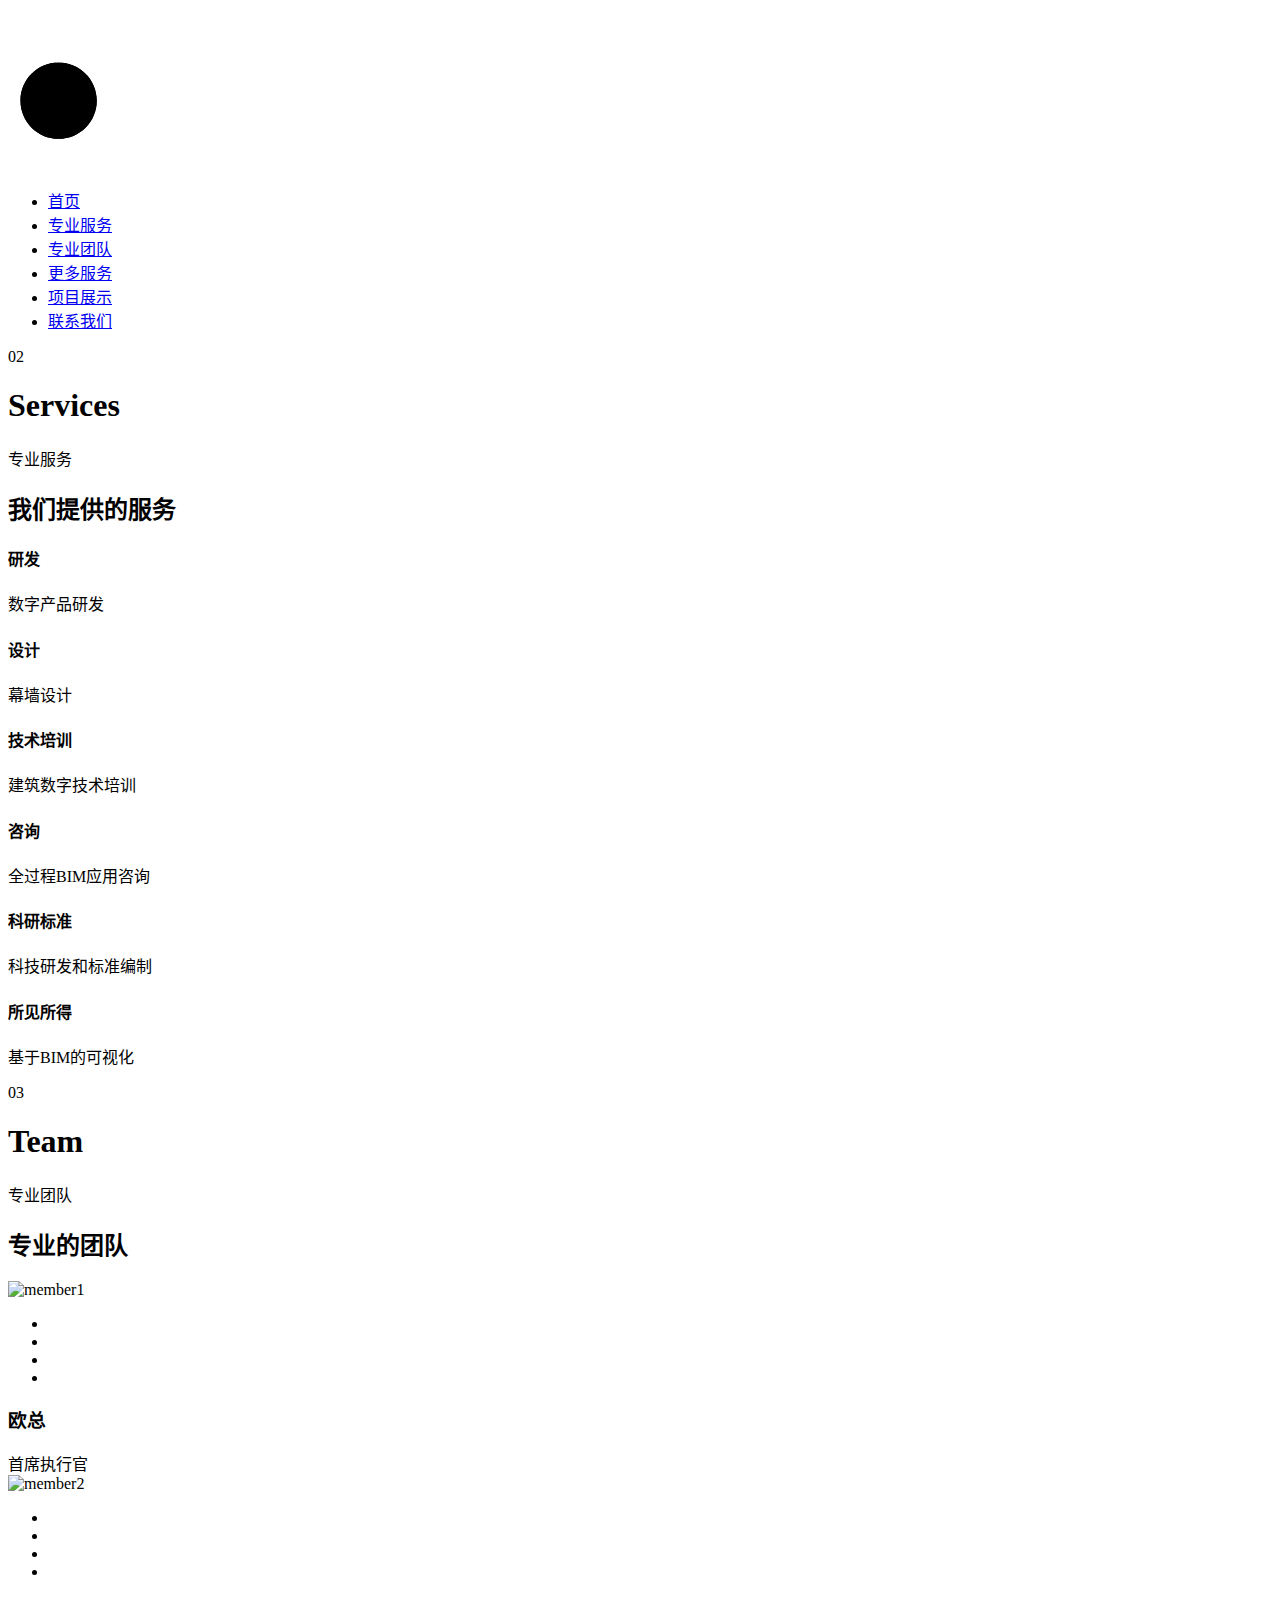
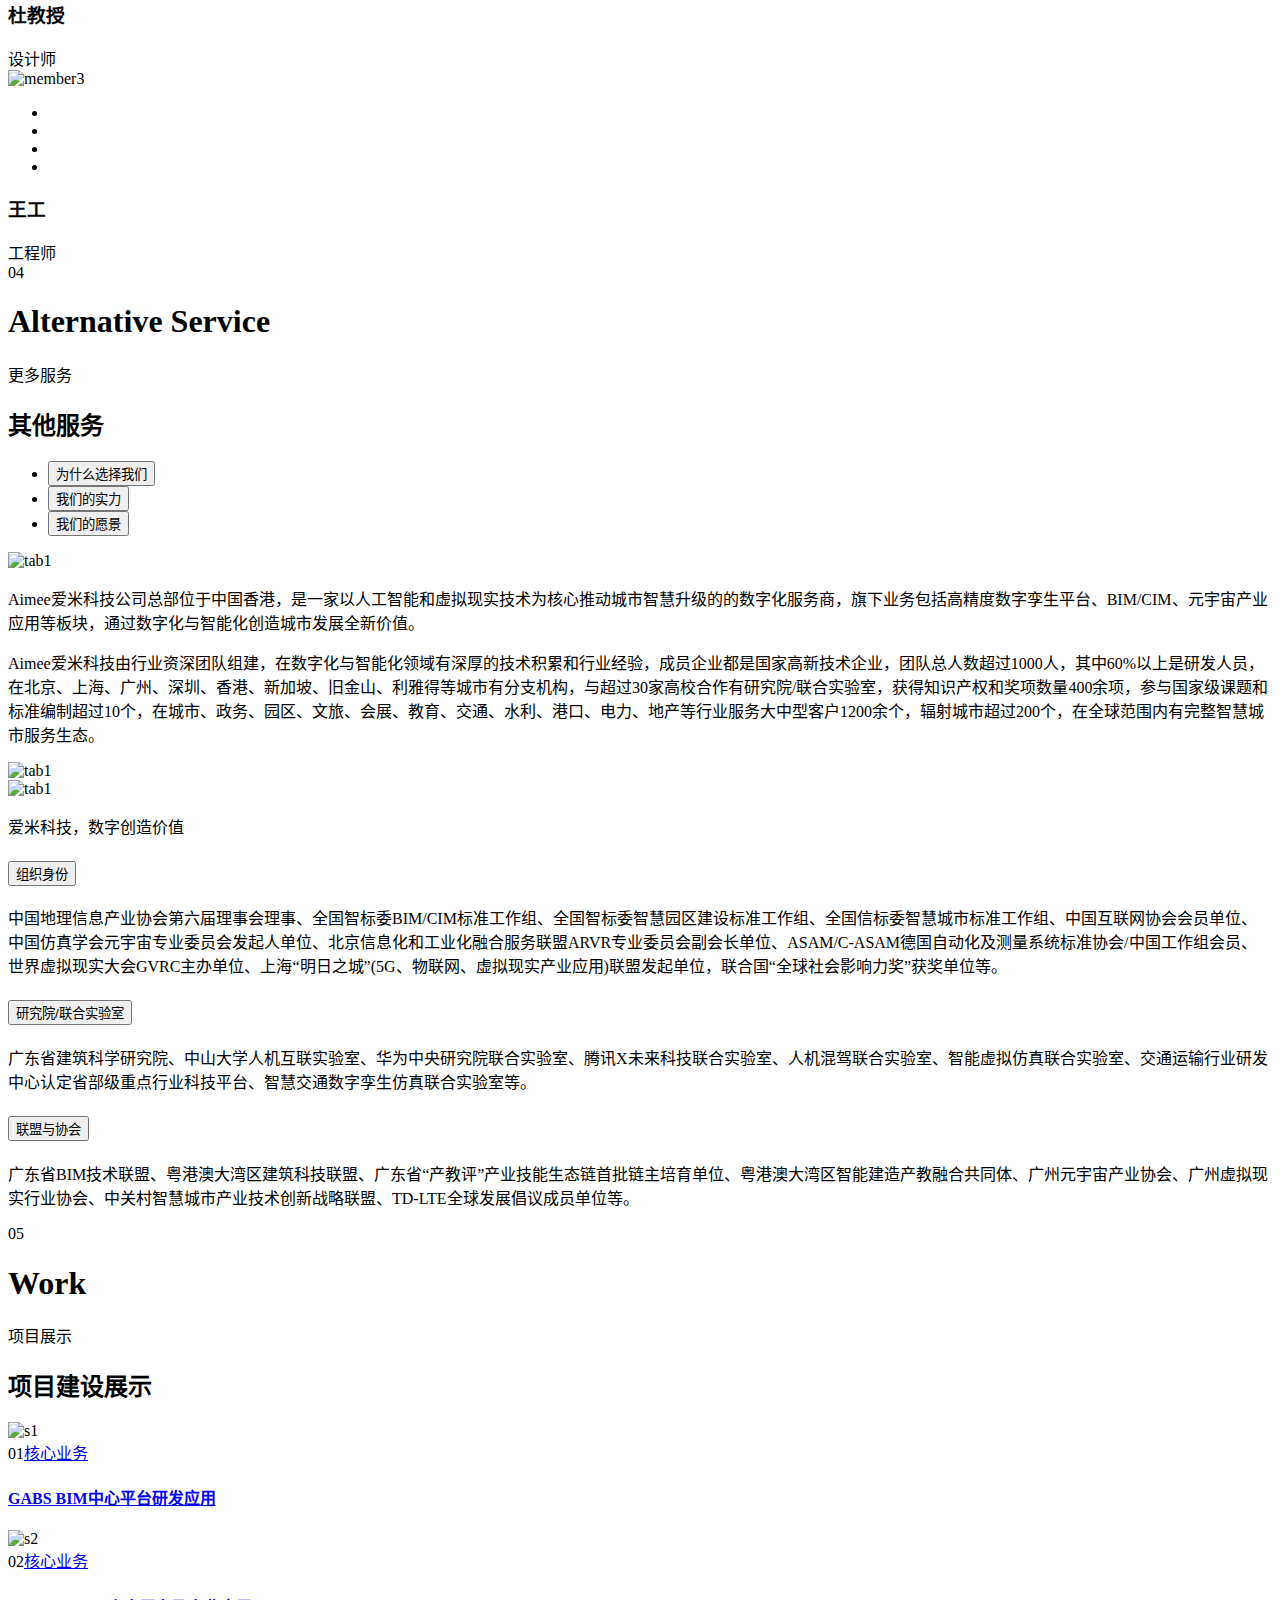
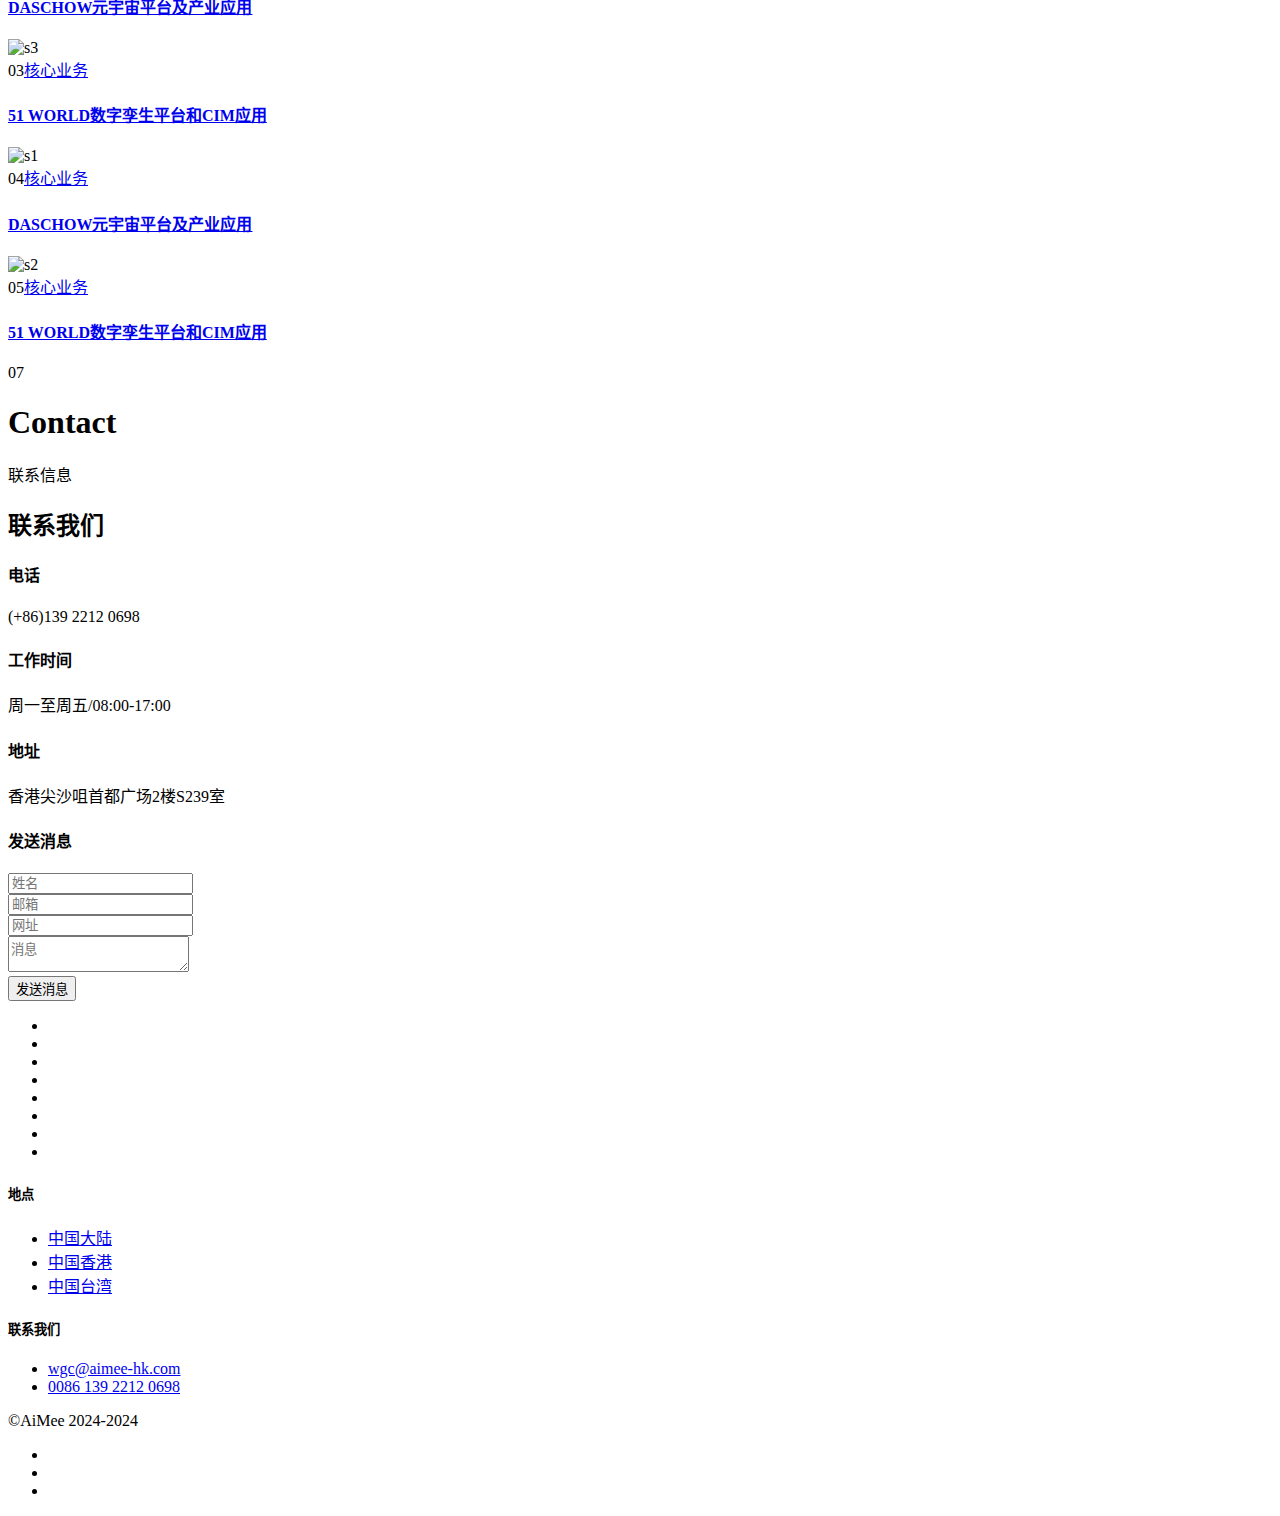
==== commit 534d627c: "SDFSDF" ====
--- a/docs/index.html
+++ b/docs/index.html
@@ -1 +1,748 @@
-<!doctype html><html class="no-js"lang="zh-CN"><head><title>Aimee爱米科技有限公司</title><meta charset="utf-8"><meta content="IE=edge"http-equiv="X-UA-Compatible"><meta content="width=device-width, initial-scale=1, maximum-scale=1"name="viewport"><!--build:css css/Archios-assets.min.css--><link href="https://upload.wangk.cn/static.aimee-hk.com/css/bootstrap.min.css"media="screen"rel="stylesheet"type="text/css"><link href="https://upload.wangk.cn/static.aimee-hk.com/css/font-awesome.min.css"media="screen"rel="stylesheet"type="text/css"><link href="https://upload.wangk.cn/static.aimee-hk.com/css/line-awesome.min.css"media="screen"rel="stylesheet"type="text/css"><link href="https://upload.wangk.cn/static.aimee-hk.com/css/magnific-popup.css"media="screen"rel="stylesheet"type="text/css"><link href="https://upload.wangk.cn/static.aimee-hk.com/css/owl.carousel.css"media="screen"rel="stylesheet"type="text/css"><link href="https://upload.wangk.cn/static.aimee-hk.com/css/owl.theme.css"media="screen"rel="stylesheet"type="text/css"><link href="https://upload.wangk.cn/static.aimee-hk.com/css/jquery-ui.min.css"media="screen"rel="stylesheet"type="text/css"><link href="https://upload.wangk.cn/static.aimee-hk.com/css/jquery.bxslider.css"media="screen"rel="stylesheet"type="text/css"><link href="https://upload.wangk.cn/static.aimee-hk.com/css/flexslider.css"media="screen"rel="stylesheet"type="text/css"><link href="https://upload.wangk.cn/static.aimee-hk.com/css/settings.css"rel="stylesheet"type="text/css"><link href="https://upload.wangk.cn/static.aimee-hk.com/css/layers.css"rel="stylesheet"type="text/css"><link href="https://upload.wangk.cn/static.aimee-hk.com/css/navigation.css"rel="stylesheet"type="text/css"><!--endbuild--><link href="https://upload.wangk.cn/static.aimee-hk.com/css/style.css"rel="stylesheet"type="text/css"></head><body><div class="ip-container"id="ip-container"><!--initial loader--><div class="ip-header"><p class="ip-logo"><img alt=""src="https://upload.wangk.cn/static.aimee-hk.com/images/logo.png"></p><div class="ip-loader"><svg class="ip-inner"height="100px"viewBox="0 0 80 80"width="100px"><path class="ip-loader-circlebg"d="M40,10C57.351,10,71,23.649,71,40.5S57.351,71,40.5,71 S10,57.351,10,40.5S23.649,10,40.5,10z"/><path class="ip-loader-circle"d="M40,10C57.351,10,71,23.649,71,40.5S57.351,71,40.5,71 S10,57.351,10,40.5S23.649,10,40.5,10z"id="ip-loader-circle"/></svg></div></div><!--Container--><div id="container"><!--Header==================================================--><header class="clearfix"><div class="logo"><a href="index.html"><img alt=""src="https://upload.wangk.cn/static.aimee-hk.com/images/logo.png"></a></div><a class="open-menu-toggle"href="#"><span></span><span></span><span></span></a><nav class="nav-menu-box"><ul class="navigation-menu-list"><li class="active"><a href="#home">首页</a></li><li><a href="#services">专业服务</a></li><li><a href="#team">专业团队</a></li><li><a href="#services2">更多服务</a></li><li><a href="#work">项目展示</a></li><!--<li><a href="#blog">博客</a></li>--><li><a href="#contact">联系我们</a></li></ul></nav></header><!--End Header--><div id="content"><!--slider-section==================================================--><section class="slider-section fullscreen-style"id="home"><div class="rev_slider_wrapper fullscreen-container"data-alias="notgeneric1"id="rev_slider_46_1_wrapper"style="background-color:transparent;padding:0px;"><!--START REVOLUTION SLIDER 5.0.7 fullscreen mode--><div class="rev_slider fullscreenbanner"data-version="5.0.7"id="rev_slider_46_1"style="display:none;"><ul><!--SLIDE--><li data-description=""data-easein="Power4.easeInOut"data-easeout="Power4.easeInOut"data-hideafterloop="0"data-hideslideonmobile="off"data-index="rs-149"data-masterspeed="2000"data-param1=""data-param10=""data-param2=""data-param3=""data-param4=""data-param5=""data-param6=""data-param7=""data-param8=""data-param9=""data-rotate="0"data-saveperformance="off"data-slotamount="default"data-title="HTML5 Video"data-transition="zoomout"><!--MAIN IMAGE--><img alt=""class="rev-slidebg"data-bgfit="cover"data-bgparallax="10"data-bgposition="center center"data-bgrepeat="no-repeat"data-no-retina src="https://upload.wangk.cn/static.aimee-hk.com/ppt.gif?v1.0.0"><!--LAYERS--><!--LAYER NR.1--><div class="tp-caption NotGeneric-SubTitle   tp-resizeme rs-parallaxlevel-2"data-fontsize="['20','20','20','20']"data-height="none"data-hoffset="['170','0','0','0']"data-lineheight="['24','26','26','28']"data-mask_in="x:0px;y:[100%];s:inherit;e:inherit;"data-mask_out="x:inherit;y:inherit;s:inherit;e:inherit;"data-responsive_offset="on"data-splitin="none"data-splitout="none"data-start="1300"data-transform_idle="o:1;"data-transform_in="y:[100%];z:0;rX:0deg;rY:0;rZ:0;sX:1;sY:1;skX:0;skY:0;opacity:0;s:2000;e:Power4.easeInOut;"data-transform_out="y:[100%];s:1000;e:Power2.easeInOut;s:1000;e:Power2.easeInOut;"data-voffset="['-80','-80','-70','-60']"data-whitespace="nowrap"data-width="none"data-x="['center','center','center','center']"data-y="['center','center','center','center']"id="slide-149-layer-1"style="z-index: 6; white-space: nowrap;"><span>业务模块一</span></div><!--LAYER NR.2--><div class="tp-caption NotGeneric-Title   tp-resizeme rs-parallaxlevel-3"data-elementdelay="0.05"data-fontsize="['72','64','40','30']"data-height="none"data-hoffset="['170','0','0','0']"data-lineheight="['86','76','40','36']"data-mask_in="x:0px;y:0px;s:inherit;e:inherit;"data-mask_out="x:inherit;y:inherit;s:inherit;e:inherit;"data-responsive_offset="on"data-splitin="none"data-splitout="none"data-start="1000"data-transform_idle="o:1;"data-transform_in="y:[100%];z:0;rZ:-35deg;sX:1;sY:1;skX:0;skY:0;s:2000;e:Power4.easeInOut;"data-transform_out="y:[100%];s:1000;e:Power2.easeInOut;s:1000;e:Power2.easeInOut;"data-voffset="['0','0','0','0']"data-whitespace="nowrap"data-width="none"data-x="['center','center','center','center']"data-y="['center','center','center','center']"id="slide-149-layer-2"style="z-index: 5; white-space: nowrap;">GABS BIM中心平台研发应用</div><!--LAYER NR.3--><div class="tp-caption NotGeneric-SubTitle   tp-resizeme rs-parallaxlevel-2"data-fontsize="['50','40','30','20']"data-height="none"data-hoffset="['170','0','0','0']"data-lineheight="['60','50','40','30']"data-mask_in="x:0px;y:[100%];s:inherit;e:inherit;"data-mask_out="x:inherit;y:inherit;s:inherit;e:inherit;"data-responsive_offset="on"data-splitin="none"data-splitout="none"data-start="1300"data-transform_idle="o:1;"data-transform_in="y:[100%];z:0;rX:0deg;rY:0;rZ:0;sX:1;sY:1;skX:0;skY:0;opacity:0;s:2000;e:Power4.easeInOut;"data-transform_out="y:[100%];s:1000;e:Power2.easeInOut;s:1000;e:Power2.easeInOut;"data-voffset="['80','70','60','50']"data-whitespace="nowrap"data-width="none"data-x="['center','center','center','center']"data-y="['center','center','center','center']"id="slide-149-layer-3"style="z-index: 6; white-space: nowrap;">全过程BIM应用咨询</div><!--LAYER NR.4--><!--<div class="tp-caption NotGeneric-SubTitle   tp-resizeme rs-parallaxlevel-2"data-fontsize="['14','14','14','15']"data-height="none"data-hoffset="['170','0','0','0']"data-lineheight="['24','26','26','28']"data-mask_in="x:0px;y:[100%];s:inherit;e:inherit;"data-mask_out="x:inherit;y:inherit;s:inherit;e:inherit;"data-responsive_offset="on"data-splitin="none"data-splitout="none"data-start="1300"data-transform_idle="o:1;"data-transform_in="y:[100%];z:0;rX:0deg;rY:0;rZ:0;sX:1;sY:1;skX:0;skY:0;opacity:0;s:2000;e:Power4.easeInOut;"data-transform_out="y:[100%];s:1000;e:Power2.easeInOut;s:1000;e:Power2.easeInOut;"data-voffset="['160','150','130','120']"data-whitespace="nowrap"data-width="none"data-x="['center','center','center','center']"data-y="['center','center','center','center']"id="slide-149-layer-4"style="z-index: 6; white-space: nowrap;"><a href="portfolio.html">All Projects</a></div>--></li><!--SLIDE--><li data-description=""data-easein="Power4.easeInOut"data-easeout="Power4.easeInOut"data-hideafterloop="0"data-hideslideonmobile="off"data-index="rs-150"data-masterspeed="2000"data-param1=""data-param10=""data-param2=""data-param3=""data-param4=""data-param5=""data-param6=""data-param7=""data-param8=""data-param9=""data-rotate="0"data-saveperformance="off"data-slotamount="default"data-title="HTML5 Video"data-transition="zoomout"><!--MAIN IMAGE--><img alt=""class="rev-slidebg"data-bgfit="cover"data-bgparallax="10"data-bgposition="center center"data-bgrepeat="no-repeat"data-no-retina src="https://upload.wangk.cn/static.aimee-hk.com/ppt.gif?v1.0.0"><!--LAYERS--><!--LAYER NR.1--><div class="tp-caption NotGeneric-SubTitle   tp-resizeme rs-parallaxlevel-2"data-fontsize="['20','20','20','20']"data-height="none"data-hoffset="['170','0','0','0']"data-lineheight="['24','26','26','28']"data-mask_in="x:0px;y:[100%];s:inherit;e:inherit;"data-mask_out="x:inherit;y:inherit;s:inherit;e:inherit;"data-responsive_offset="on"data-splitin="none"data-splitout="none"data-start="1300"data-transform_idle="o:1;"data-transform_in="y:[100%];z:0;rX:0deg;rY:0;rZ:0;sX:1;sY:1;skX:0;skY:0;opacity:0;s:2000;e:Power4.easeInOut;"data-transform_out="y:[100%];s:1000;e:Power2.easeInOut;s:1000;e:Power2.easeInOut;"data-voffset="['-80','-80','-70','-60']"data-whitespace="nowrap"data-width="none"data-x="['center','center','center','center']"data-y="['center','center','center','center']"id="slide-150-layer-1"style="z-index: 6; white-space: nowrap;"><span>业务模块二</span></div><!--LAYER NR.2--><div class="tp-caption NotGeneric-Title   tp-resizeme rs-parallaxlevel-3"data-elementdelay="0.05"data-fontsize="['72','64','40','30']"data-height="none"data-hoffset="['170','0','0','0']"data-lineheight="['86','76','40','36']"data-mask_in="x:0px;y:0px;s:inherit;e:inherit;"data-mask_out="x:inherit;y:inherit;s:inherit;e:inherit;"data-responsive_offset="on"data-splitin="none"data-splitout="none"data-start="1000"data-transform_idle="o:1;"data-transform_in="y:[100%];z:0;rZ:-35deg;sX:1;sY:1;skX:0;skY:0;s:2000;e:Power4.easeInOut;"data-transform_out="y:[100%];s:1000;e:Power2.easeInOut;s:1000;e:Power2.easeInOut;"data-voffset="['0','0','0','0']"data-whitespace="nowrap"data-width="none"data-x="['center','center','center','center']"data-y="['center','center','center','center']"id="slide-150-layer-2"style="z-index: 5; white-space: nowrap;">GABS BIM中心平台研发应用</div><!--LAYER NR.3--><div class="tp-caption NotGeneric-SubTitle   tp-resizeme rs-parallaxlevel-2"data-fontsize="['50','40','30','20']"data-height="none"data-hoffset="['170','0','0','0']"data-lineheight="['60','50','40','30']"data-mask_in="x:0px;y:[100%];s:inherit;e:inherit;"data-mask_out="x:inherit;y:inherit;s:inherit;e:inherit;"data-responsive_offset="on"data-splitin="none"data-splitout="none"data-start="1300"data-transform_idle="o:1;"data-transform_in="y:[100%];z:0;rX:0deg;rY:0;rZ:0;sX:1;sY:1;skX:0;skY:0;opacity:0;s:2000;e:Power4.easeInOut;"data-transform_out="y:[100%];s:1000;e:Power2.easeInOut;s:1000;e:Power2.easeInOut;"data-voffset="['80','70','60','50']"data-whitespace="nowrap"data-width="none"data-x="['center','center','center','center']"data-y="['center','center','center','center']"id="slide-150-layer-3"style="z-index: 6; white-space: nowrap;">DASCHOW虚拟世界元宇宙平台</div><!--LAYER NR.4--><!--<div class="tp-caption NotGeneric-SubTitle   tp-resizeme rs-parallaxlevel-2"data-fontsize="['14','14','14','15']"data-height="none"data-hoffset="['170','0','0','0']"data-lineheight="['24','26','26','28']"data-mask_in="x:0px;y:[100%];s:inherit;e:inherit;"data-mask_out="x:inherit;y:inherit;s:inherit;e:inherit;"data-responsive_offset="on"data-splitin="none"data-splitout="none"data-start="1300"data-transform_idle="o:1;"data-transform_in="y:[100%];z:0;rX:0deg;rY:0;rZ:0;sX:1;sY:1;skX:0;skY:0;opacity:0;s:2000;e:Power4.easeInOut;"data-transform_out="y:[100%];s:1000;e:Power2.easeInOut;s:1000;e:Power2.easeInOut;"data-voffset="['160','150','130','120']"data-whitespace="nowrap"data-width="none"data-x="['center','center','center','center']"data-y="['center','center','center','center']"id="slide-150-layer-4"style="z-index: 6; white-space: nowrap;"><a href="portfolio.html">All Projects</a></div>--></li><li data-description=""data-easein="Power4.easeInOut"data-easeout="Power4.easeInOut"data-hideafterloop="0"data-hideslideonmobile="off"data-index="rs-151"data-masterspeed="2000"data-param1=""data-param10=""data-param2=""data-param3=""data-param4=""data-param5=""data-param6=""data-param7=""data-param8=""data-param9=""data-rotate="0"data-saveperformance="off"data-slotamount="default"data-title="HTML5 Video"data-transition="zoomout"><!--MAIN IMAGE--><img alt=""class="rev-slidebg"data-bgfit="cover"data-bgparallax="10"data-bgposition="center center"data-bgrepeat="no-repeat"data-no-retina src="https://upload.wangk.cn/static.aimee-hk.com/ppt.gif?v1.0.0"><!--LAYERS--><!--LAYER NR.1--><div class="tp-caption NotGeneric-SubTitle   tp-resizeme rs-parallaxlevel-2"data-fontsize="['20','20','20','20']"data-height="none"data-hoffset="['170','0','0','0']"data-lineheight="['24','26','26','28']"data-mask_in="x:0px;y:[100%];s:inherit;e:inherit;"data-mask_out="x:inherit;y:inherit;s:inherit;e:inherit;"data-responsive_offset="on"data-splitin="none"data-splitout="none"data-start="1300"data-transform_idle="o:1;"data-transform_in="y:[100%];z:0;rX:0deg;rY:0;rZ:0;sX:1;sY:1;skX:0;skY:0;opacity:0;s:2000;e:Power4.easeInOut;"data-transform_out="y:[100%];s:1000;e:Power2.easeInOut;s:1000;e:Power2.easeInOut;"data-voffset="['-80','-80','-70','-60']"data-whitespace="nowrap"data-width="none"data-x="['center','center','center','center']"data-y="['center','center','center','center']"id="slide-150-layer-1"style="z-index: 6; white-space: nowrap;"><span>业务模块三</span></div><!--LAYER NR.2--><div class="tp-caption NotGeneric-Title   tp-resizeme rs-parallaxlevel-3"data-elementdelay="0.05"data-fontsize="['72','64','40','30']"data-height="none"data-hoffset="['170','0','0','0']"data-lineheight="['86','76','40','36']"data-mask_in="x:0px;y:0px;s:inherit;e:inherit;"data-mask_out="x:inherit;y:inherit;s:inherit;e:inherit;"data-responsive_offset="on"data-splitin="none"data-splitout="none"data-start="1000"data-transform_idle="o:1;"data-transform_in="y:[100%];z:0;rZ:-35deg;sX:1;sY:1;skX:0;skY:0;s:2000;e:Power4.easeInOut;"data-transform_out="y:[100%];s:1000;e:Power2.easeInOut;s:1000;e:Power2.easeInOut;"data-voffset="['0','0','0','0']"data-whitespace="nowrap"data-width="none"data-x="['center','center','center','center']"data-y="['center','center','center','center']"id="slide-150-layer-2"style="z-index: 5; white-space: nowrap;">51 WORLD数字孪生平台和CIM应用</div><!--LAYER NR.3--><div class="tp-caption NotGeneric-SubTitle   tp-resizeme rs-parallaxlevel-2"data-fontsize="['50','40','30','20']"data-height="none"data-hoffset="['170','0','0','0']"data-lineheight="['60','50','40','30']"data-mask_in="x:0px;y:[100%];s:inherit;e:inherit;"data-mask_out="x:inherit;y:inherit;s:inherit;e:inherit;"data-responsive_offset="on"data-splitin="none"data-splitout="none"data-start="1300"data-transform_idle="o:1;"data-transform_in="y:[100%];z:0;rX:0deg;rY:0;rZ:0;sX:1;sY:1;skX:0;skY:0;opacity:0;s:2000;e:Power4.easeInOut;"data-transform_out="y:[100%];s:1000;e:Power2.easeInOut;s:1000;e:Power2.easeInOut;"data-voffset="['80','70','60','50']"data-whitespace="nowrap"data-width="none"data-x="['center','center','center','center']"data-y="['center','center','center','center']"id="slide-150-layer-3"style="z-index: 6; white-space: nowrap;">自动驾驶仿真测试平台</div><!--LAYER NR.4--><!--<div class="tp-caption NotGeneric-SubTitle   tp-resizeme rs-parallaxlevel-2"data-fontsize="['14','14','14','15']"data-height="none"data-hoffset="['170','0','0','0']"data-lineheight="['24','26','26','28']"data-mask_in="x:0px;y:[100%];s:inherit;e:inherit;"data-mask_out="x:inherit;y:inherit;s:inherit;e:inherit;"data-responsive_offset="on"data-splitin="none"data-splitout="none"data-start="1300"data-transform_idle="o:1;"data-transform_in="y:[100%];z:0;rX:0deg;rY:0;rZ:0;sX:1;sY:1;skX:0;skY:0;opacity:0;s:2000;e:Power4.easeInOut;"data-transform_out="y:[100%];s:1000;e:Power2.easeInOut;s:1000;e:Power2.easeInOut;"data-voffset="['160','150','130','120']"data-whitespace="nowrap"data-width="none"data-x="['center','center','center','center']"data-y="['center','center','center','center']"id="slide-150-layer-4"style="z-index: 6; white-space: nowrap;"><a href="portfolio.html">All Projects</a></div>--></li></ul><div class="tp-static-layers"style=""><!--LAYER NR.1--><div class="tp-caption rev-btn tp-static-layer"data-actions='[{"event":"click","action":"toggleslider","delay":""}]'data-basealign="slide"data-endslide="7"data-frames='[{"from":"opacity:0;","speed":500,"to":"o:1;","delay":"sliderenter","ease":"Power2.easeInOut"},{"delay":"sliderleave","speed":500,"to":"opacity:0;","ease":"nothing"},{"frame":"hover","speed":"200","ease":"Linear.easeNone","to":"o:1;rX:0;rY:0;rZ:0;z:0;","style":"c:rgba(255, 255, 255, 0.65);bs:solid;"}]'data-height="['60']"data-hoffset="380, 20, 20, 20"data-paddingbottom="[1,1,1,1]"data-paddingleft="[1,1,1,1]"data-paddingright="[1,1,1,1]"data-paddingtop="[1,1,1,1]"data-responsive="off"data-responsive_offset="off"data-startslide="0"data-textAlign="['center','center','center','center']"data-type="button"data-voffset="40, 20, 20, 20"data-width="['60']"data-x="left"data-y="bottom"id="slider-1043-layer-2"><div class="rs-untoggled-content"><i class="fas fa-play"></i></div><div class="rs-toggled-content"><i class="fas fa-pause"></i></div></div></div><p class="fixed-notifier">Slide by scroll<span></span></p></div></div></section><!--End slider-section--><!--services-section==================================================--><section class="services-section"id="services"><div class="section-title"><span>02</span><h1>Services</h1></div><div class="container"><div class="title-box"><span>专业服务</span><h2>我们提供的服务</h2></div><div class="services-box"><div class="row"><div class="col-lg-4 col-md-6"><div class="services-post"><a href="https://upload.wangk.cn/static.aimee-hk.com/ppt.gif?v1.0.0"><i class="fas fa-university"></i></a><h4>研发</h4><p>数字产品研发</p></div></div><div class="col-lg-4 col-md-6"><div class="services-post"><a href="https://upload.wangk.cn/static.aimee-hk.com/ppt.gif?v1.0.0"><i class="fas fa-brush"></i></a><h4>设计</h4><p>幕墙设计</p></div></div><div class="col-lg-4 col-md-6"><div class="services-post"><a href="https://upload.wangk.cn/static.aimee-hk.com/ppt.gif?v1.0.0"><i class="fas fa-paint-roller"></i></a><h4>技术培训</h4><p>建筑数字技术培训</p></div></div><div class="col-lg-4 col-md-6"><div class="services-post"><a href="https://upload.wangk.cn/static.aimee-hk.com/ppt.gif?v1.0.0"><i class="fas fa-briefcase"></i></a><h4>咨询</h4><p>全过程BIM应用咨询</p></div></div><div class="col-lg-4 col-md-6"><div class="services-post"><a href="https://upload.wangk.cn/static.aimee-hk.com/ppt.gif?v1.0.0"><i class="fas fa-wrench"></i></a><h4>科研标准</h4><p>科技研发和标准编制</p></div></div><div class="col-lg-4 col-md-6"><div class="services-post"><a href="https://upload.wangk.cn/static.aimee-hk.com/ppt.gif?v1.0.0"><i class="fas fa-laptop-house"></i></a><h4>所见所得</h4><p>基于BIM的可视化</p></div></div></div></div></div></section><!--End services-section--><!--team-section==================================================--><section class="team-section"id="team"><div class="section-title"><span>03</span><h1>Team</h1></div><div class="container"><div class="title-box"><span>专业团队</span><h2>专业的团队</h2></div><div class="team-box"><div class="row"><div class="col-md-4"><div class="team-post"><div class="image-holder"><img alt="member1"src="https://upload.wangk.cn/static.aimee-hk.com/upload/architecture/member1.jpg?20240911"></div><div class="hover-team"><ul class="social-team"><li><a href="tel:13922120698"><i class="fab fa-facebook-f"></i></a></li><li><a href="tel:13922120698"><i class="fab fa-twitter"></i></a></li><li><a href="tel:13922120698"><i class="fab fa-linkedin-in"></i></a></li><li><a href="tel:13922120698"><i class="fab fa-tumblr"></i></a></li></ul><h3>欧总</h3><span>首席执行官</span></div></div></div><div class="col-md-4"><div class="team-post"><div class="image-holder"><img alt="member2"src="https://upload.wangk.cn/static.aimee-hk.com/upload/architecture/member2.jpg?20240911"></div><div class="hover-team"><ul class="social-team"><li><a href="tel:18612521111"><i class="fab fa-facebook-f"></i></a></li><li><a href="tel:18612521111"><i class="fab fa-twitter"></i></a></li><li><a href="tel:18612521111"><i class="fab fa-linkedin-in"></i></a></li><li><a href="tel:18612521111"><i class="fab fa-tumblr"></i></a></li></ul><h3>杜教授</h3><span>设计师</span></div></div></div><div class="col-md-4"><div class="team-post"><div class="image-holder"><img alt="member3"src="https://upload.wangk.cn/static.aimee-hk.com/upload/architecture/member3.jpg?20240911"></div><div class="hover-team"><ul class="social-team"><li><a href="tel:15152353951"><i class="fab fa-facebook-f"></i></a></li><li><a href="tel:15152353951"><i class="fab fa-twitter"></i></a></li><li><a href="tel:15152353951"><i class="fab fa-linkedin-in"></i></a></li><li><a href="tel:15152353951"><i class="fab fa-tumblr"></i></a></li></ul><h3>王工</h3><span>工程师</span></div></div></div></div></div></div></section><!--End team-section--><!--tabs-collapse-section==================================================--><section class="tabs-collapse-section"id="services2"><div class="section-title"><span>04</span><h1>Alternative Service</h1></div><div class="container"><div class="title-box"><span>更多服务</span><h2>其他服务</h2></div><div class="tabs-collapse"><div class="row"><div class="col-lg-6"><ul class="nav nav-tabs"id="myTab"role="tablist"><li class="nav-item"role="presentation"><button aria-controls="choose"aria-selected="true"class="nav-link active"data-bs-target="#choose"data-bs-toggle="tab"id="choose-tab"role="tab"type="button">为什么选择我们</button></li><li class="nav-item"role="presentation"><button aria-controls="mission"aria-selected="false"class="nav-link"data-bs-target="#mission"data-bs-toggle="tab"id="mission-tab"role="tab"type="button">我们的实力</button></li><li class="nav-item"role="presentation"><button aria-controls="vision"aria-selected="false"class="nav-link"data-bs-target="#vision"data-bs-toggle="tab"id="vision-tab"role="tab"type="button">我们的愿景</button></li></ul><div class="tab-content"id="myTabContent"><div aria-labelledby="choose-tab"class="tab-pane fade show active"id="choose"role="tabpanel"><div class="row"><div class="col-lg-4"><img alt="tab1"src="https://upload.wangk.cn/static.aimee-hk.com/upload/architecture/tab1.jpg"></div><div class="col-lg-8"><p>Aimee爱米科技公司总部位于中国香港，是一家以人工智能和虚拟现实技术为核心推动城市智慧升级的的数字化服务商，旗下业务包括高精度数字孪生平台、BIM/CIM、元宇宙产业应用等板块，通过数字化与智能化创造城市发展全新价值。</p></div></div></div><div aria-labelledby="mission-tab"class="tab-pane fade"id="mission"role="tabpanel"><div class="row"><div class="col-lg-8"><p>Aimee爱米科技由行业资深团队组建，在数字化与智能化领域有深厚的技术积累和行业经验，成员企业都是国家高新技术企业，团队总人数超过1000人，其中60%以上是研发人员，在北京、上海、广州、深圳、香港、新加坡、旧金山、利雅得等城市有分支机构，与超过30家高校合作有研究院/联合实验室，获得知识产权和奖项数量400余项，参与国家级课题和标准编制超过10个，在城市、政务、园区、文旅、会展、教育、交通、水利、港口、电力、地产等行业服务大中型客户1200余个，辐射城市超过200个，在全球范围内有完整智慧城市服务生态。</p></div><div class="col-lg-4"><img alt="tab1"src="https://upload.wangk.cn/static.aimee-hk.com/upload/architecture/tab1.jpg"></div></div></div><div aria-labelledby="vision-tab"class="tab-pane fade"id="vision"role="tabpanel"><div class="row"><div class="col-lg-4"><img alt="tab1"src="https://upload.wangk.cn/static.aimee-hk.com/upload/architecture/tab1.jpg"></div><div class="col-lg-8"><p>爱米科技，数字创造价值</p></div></div></div></div></div><div class="col-lg-6"><div class="accordion"id="accordionExample"><div class="accordion-item"><h2 class="accordion-header"id="headingOne"><button aria-controls="collapseOne"aria-expanded="true"class="accordion-button"data-bs-target="#collapseOne"data-bs-toggle="collapse"type="button"><i class="fas fa-warehouse"></i><span>组织身份</span></button></h2><div aria-labelledby="headingOne"class="accordion-collapse collapse show"data-bs-parent="#accordionExample"id="collapseOne"><div class="accordion-body"><p>中国地理信息产业协会第六届理事会理事、全国智标委BIM/CIM标准工作组、全国智标委智慧园区建设标准工作组、全国信标委智慧城市标准工作组、中国互联网协会会员单位、中国仿真学会元宇宙专业委员会发起人单位、北京信息化和工业化融合服务联盟ARVR专业委员会副会长单位、ASAM/C-ASAM德国自动化及测量系统标准协会/中国工作组会员、世界虚拟现实大会GVRC主办单位、上海“明日之城”(5G、物联网、虚拟现实产业应用)联盟发起单位，联合国“全球社会影响力奖”获奖单位等。</p></div></div></div><div class="accordion-item"><h2 class="accordion-header"id="headingTwo"><button aria-controls="collapseTwo"aria-expanded="false"class="accordion-button collapsed"data-bs-target="#collapseTwo"data-bs-toggle="collapse"type="button"><i class="fab fa-houzz"></i><span>研究院/联合实验室</span></button></h2><div aria-labelledby="headingTwo"class="accordion-collapse collapse"data-bs-parent="#accordionExample"id="collapseTwo"><div class="accordion-body"><p>广东省建筑科学研究院、中山大学人机互联实验室、华为中央研究院联合实验室、腾讯X未来科技联合实验室、人机混驾联合实验室、智能虚拟仿真联合实验室、交通运输行业研发中心认定省部级重点行业科技平台、智慧交通数字孪生仿真联合实验室等。</p></div></div></div><div class="accordion-item"><h2 class="accordion-header"id="headingThree"><button aria-controls="collapseThree"aria-expanded="false"class="accordion-button collapsed"data-bs-target="#collapseThree"data-bs-toggle="collapse"type="button"><i class="fas fa-user-secret"></i><span>联盟与协会</span></button></h2><div aria-labelledby="headingThree"class="accordion-collapse collapse"data-bs-parent="#accordionExample"id="collapseThree"><div class="accordion-body"><p>广东省BIM技术联盟、粤港澳大湾区建筑科技联盟、广东省“产教评”产业技能生态链首批链主培育单位、粤港澳大湾区智能建造产教融合共同体、广州元宇宙产业协会、广州虚拟现实行业协会、中关村智慧城市产业技术创新战略联盟、TD-LTE全球发展倡议成员单位等。</p></div></div></div></div></div></div></div><!--<div class="features-box"><div class="row"><div class="col-lg-5"><div class="feature-content"><h3>高级设计</h3><p>Lorem ipsum dolor sit amet,consectetur adipisicing elit,sed do eiusmod tempor incididunt ut labore et dolore magna aliqua.Ut enim ad minim veniam</p><a class="theme-button"href="portfolio.html"><span>Projects</span></a></div></div><div class="col-lg-7"><div class="image-holder"><img alt="transformational_designs"src="https://upload.wangk.cn/static.aimee-hk.com/upload/architecture/transformational_designs.png"></div></div></div></div>--></div></section><!--End tabs-collapse-section--><!--scroller-section==================================================--><section class="scroller-section"id="work"><div class="section-title"><span>05</span><h1>Work</h1></div><div class="container"><div class="title-box"><span>项目展示</span><h2>项目建设展示</h2></div><div class="scroller-box owl-scroller"><div class="owl-carousel owl-theme"data-num="3"><div class="item"><div class="scroller-post"><div class="image-holder"><img alt="s1"src="https://upload.wangk.cn/static.aimee-hk.com/upload/architecture/s1.jpg?20240911"></div><div class="hover-box"><span>01</span><a class="cat-link"href="portfolio.html">核心业务</a><h4><a href="https://upload.wangk.cn/static.aimee-hk.com/ppt.gif?v1.0.0">GABS BIM中心平台研发应用</a></h4></div></div></div><div class="item"><div class="scroller-post"><div class="image-holder"><img alt="s2"src="https://upload.wangk.cn/static.aimee-hk.com/upload/architecture/s2.jpg?20240911"></div><div class="hover-box"><span>02</span><a class="cat-link"href="portfolio.html">核心业务</a><h4><a href="https://upload.wangk.cn/static.aimee-hk.com/ppt.gif?v1.0.0">DASCHOW元宇宙平台及产业应用</a></h4></div></div></div><div class="item"><div class="scroller-post"><div class="image-holder"><img alt="s3"src="https://upload.wangk.cn/static.aimee-hk.com/upload/architecture/s3.jpg?20240911"></div><div class="hover-box"><span>03</span><a class="cat-link"href="portfolio.html">核心业务</a><h4><a href="https://upload.wangk.cn/static.aimee-hk.com/ppt.gif?v1.0.0">51 WORLD数字孪生平台和CIM应用</a></h4></div></div></div><div class="item"><div class="scroller-post"><div class="image-holder"><img alt="s1"src="https://upload.wangk.cn/static.aimee-hk.com/upload/architecture/s1.jpg?20240911"></div><div class="hover-box"><span>04</span><a class="cat-link"href="portfolio.html">核心业务</a><h4><a href="https://upload.wangk.cn/static.aimee-hk.com/ppt.gif?v1.0.0">DASCHOW元宇宙平台及产业应用</a></h4></div></div></div><div class="item"><div class="scroller-post"><div class="image-holder"><img alt="s2"src="https://upload.wangk.cn/static.aimee-hk.com/upload/architecture/s2.jpg?20240911"></div><div class="hover-box"><span>05</span><a class="cat-link"href="portfolio.html">核心业务</a><h4><a href="https://upload.wangk.cn/static.aimee-hk.com/ppt.gif?v1.0.0">51 WORLD数字孪生平台和CIM应用</a></h4></div></div></div></div></div></div></section><!--End scroller-section--><!--blog-section==================================================--><!--<section class="blog-section"id="blog"><div class="section-title"><span>06</span><h1>Blog</h1></div><div class="container"><div class="title-box"><span>recent posts</span><h2>Fresh News</h2></div><div class="blog-box"><div class="row"><div class="col-lg-4"><div class="blog-post"><a href="single-post.html"class="post-thumbnail"><img src="https://upload.wangk.cn/static.aimee-hk.com/upload/architecture/blog1.jpg"alt=""></a><div class="post-content"><ul class="meta-list"><li><a href="blog.html"><i class="far fa-folder-open"></i>Business</a></li><li><a href="blog.html"><i class="far fa-clock"></i>9 Hours ago</a></li></ul><h3><a href="single-post.html">Designing with balance and care</a></h3><p>Individuals require a place to live,work,play,learn,shop,and eat.Architects are in charge of planning these</p><a class="button-one"href="single-post.html"><span>Read More</span></a></div></div></div><div class="col-lg-4"><div class="blog-post"><a href="single-post.html"class="post-thumbnail"><img src="https://upload.wangk.cn/static.aimee-hk.com/upload/architecture/blog2.jpg"alt=""></a><div class="post-content"><ul class="meta-list"><li><a href="blog.html"><i class="far fa-folder-open"></i>Business</a></li><li><a href="blog.html"><i class="far fa-clock"></i>9 Hours ago</a></li></ul><h3><a href="single-post.html">Designing with balance and care</a></h3><p>Individuals require a place to live,work,play,learn,shop,and eat.Architects are in charge of planning these</p><a class="button-one"href="single-post.html"><span>Read More</span></a></div></div></div><div class="col-lg-4"><div class="blog-post"><a href="single-post.html"class="post-thumbnail"><img src="https://upload.wangk.cn/static.aimee-hk.com/upload/architecture/blog3.jpg"alt=""></a><div class="post-content"><ul class="meta-list"><li><a href="blog.html"><i class="far fa-folder-open"></i>Business</a></li><li><a href="blog.html"><i class="far fa-clock"></i>9 Hours ago</a></li></ul><h3><a href="single-post.html">Designing with balance and care</a></h3><p>Individuals require a place to live,work,play,learn,shop,and eat.Architects are in charge of planning these</p><a class="button-one"href="single-post.html"><span>Read More</span></a></div></div></div></div></div></div></section>--><!--End blog-section--><!--contact-info-section==================================================--><section class="contact-info-section"id="contact"><div class="section-title"><span>07</span><h1>Contact</h1></div><div class="container"><div class="title-box"><span>联系信息</span><h2>联系我们</h2></div><div class="contact-info-box"><div class="row g-0"><div class="col-lg-4"><div class="contact-info-post"><i class="fas fa-phone"></i><div class="info-content"><h4>电话</h4><p>(+86)139 2212 0698</p></div></div></div><div class="col-lg-4"><div class="contact-info-post"><i class="fas fa-clock"></i><div class="info-content"><h4>工作时间</h4><p>周一至周五/08:00-17:00</p></div></div></div><div class="col-lg-4"><div class="contact-info-post"><i class="fas fa-map-marker-alt"></i><div class="info-content"><h4>地址</h4><p>香港尖沙咀首都广场2楼S239室</p></div></div></div></div></div><div class="contact-form-box"><div class="row g-0"><div class="col-lg-8"><form id="contact-form"><h4>发送消息</h4><div class="row"><div class="col-md-6"><div class="input-line"><label for="name"><i class="fas fa-user"></i></label><input id="name"name="name"placeholder="姓名"type="text"></div><div class="input-line"><label for="mail"><i class="fas fa-envelope"></i></label><input id="mail"name="mail"placeholder="邮箱"type="text"></div><div class="input-line"><label for="website"><i class="fas fa-link"></i></label><input id="website"name="website"placeholder="网址"type="text"></div></div><div class="col-md-6"><div class="input-line"><textarea id="comment"name="comment"placeholder="消息"></textarea></div><button id="submit_contact"type="submit">发送消息</button></div></div><div id="msg"></div></form></div><div class="col-lg-4"><div id="map"></div></div></div></div></div></section><!--End contact-info-section--><!--footer==================================================--><footer class="template-footer"><a class="go-top"href="#"><i class="far fa-arrow-alt-circle-up"></i></a><div class="instagram-line"><div class="container"><ul class="insta-list"><li><a href="#"><img alt=""src="https://upload.wangk.cn/static.aimee-hk.com/upload/architecture/instagram/1.jpg"></a></li><li><a href="#"><img alt=""src="https://upload.wangk.cn/static.aimee-hk.com/upload/architecture/instagram/2.jpg"></a></li><li><a href="#"><img alt=""src="https://upload.wangk.cn/static.aimee-hk.com/upload/architecture/instagram/3.jpg"></a></li><li><a href="#"><img alt=""src="https://upload.wangk.cn/static.aimee-hk.com/upload/architecture/instagram/4.jpg"></a></li><li><a href="#"><img alt=""src="https://upload.wangk.cn/static.aimee-hk.com/upload/architecture/instagram/5.jpg"></a></li><li><a href="#"><img alt=""src="https://upload.wangk.cn/static.aimee-hk.com/upload/architecture/instagram/6.jpg"></a></li><li><a href="#"><img alt=""src="https://upload.wangk.cn/static.aimee-hk.com/upload/architecture/instagram/7.jpg"></a></li><li><a href="#"><img alt=""src="https://upload.wangk.cn/static.aimee-hk.com/upload/architecture/instagram/8.png"></a></li></ul></div></div><div class="widget-part-area"><div class="container"><div class="row"><div class="col-lg-4"><div class="footer-widget-line"><h5>地点</h5><ul class="custom-list"><li><a href="#contact">中国大陆</a></li><li><a href="#contact">中国香港</a></li><li><a href="#contact">中国台湾</a></li></ul></div></div><div class="col-lg-4"></div><div class="col-lg-4"><div class="footer-widget-line"><h5>联系我们</h5><ul class="custom-list"><li><a href="#">info@aimee-hk.com</a></li><li><a href="#">0086 139 2212 0698</a></li></ul></div></div></div></div></div></footer><!--End footer--><!--footer-last-line--><div class="footer-last-line"><div class="container-fluid"><div class="row"><div class="col-sm-6"><p>&copy;AiMee 2024-2024</p></div><div class="col-sm-6"><ul class="social-list"><li><a href="#"><i class="fab fa-facebook-square"></i></a></li><li><a href="#"><i class="fab fa-instagram"></i></a></li><li><a href="#"><i class="fab fa-twitter-square"></i></a></li></ul></div></div></div></div><!--end footer-last-line--></div></div><!--End Container--></div><!--build:js js/Archios-plugins.min.js--><script src="https://upload.wangk.cn/static.aimee-hk.com/js/jquery.min.js"></script><script src="https://upload.wangk.cn/static.aimee-hk.com/js/jquery.migrate.js"></script><script src="https://upload.wangk.cn/static.aimee-hk.com/js/jquery-ui.min.js"></script><script src="https://upload.wangk.cn/static.aimee-hk.com/js/jquery.nouislider.min.js"></script><script src="https://upload.wangk.cn/static.aimee-hk.com/js/jquery.magnific-popup.min.js"></script><script src="https://upload.wangk.cn/static.aimee-hk.com/js/jquery.imagesloaded.min.js"></script><script src="https://upload.wangk.cn/static.aimee-hk.com/js/jquery.isotope.min.js"></script><script src="https://upload.wangk.cn/static.aimee-hk.com/js/jquery.bxslider.min.js"></script><script src="https://upload.wangk.cn/static.aimee-hk.com/js/jquery.flexslider.js"></script><script src="https://upload.wangk.cn/static.aimee-hk.com/js/bootstrap.min.js"></script><script src="https://upload.wangk.cn/static.aimee-hk.com/js/owl.carousel.min.js"></script><script src="https://upload.wangk.cn/static.aimee-hk.com/js/pathLoader.js"></script><script src="https://upload.wangk.cn/static.aimee-hk.com/js/jquery.themepunch.tools.min.js"></script><script src="https://upload.wangk.cn/static.aimee-hk.com/js/jquery.themepunch.revolution.min.js"></script><script src="https://upload.wangk.cn/static.aimee-hk.com/js/jquery.appear.js"></script><!--endbuild--><script src="https://upload.wangk.cn/static.aimee-hk.com/js/jquery.countTo.js"></script><!--<script src="http://www.google.cn/maps/api/js?&amp;sensor=false&amp;language=en"></script><script src="js/gmap3.min.js"></script>--><script src="https://upload.wangk.cn/static.aimee-hk.com/js/script.js"></script><!--END REVOLUTION SLIDER--><script src="https://upload.wangk.cn/static.aimee-hk.com/js/extensions/revolution.extension.slideanims.min.js"></script><script src="https://upload.wangk.cn/static.aimee-hk.com/js/extensions/revolution.extension.actions.min.js"></script><script src="https://upload.wangk.cn/static.aimee-hk.com/js/extensions/revolution.extension.layeranimation.min.js"></script><script src="https://upload.wangk.cn/static.aimee-hk.com/js/extensions/revolution.extension.navigation.min.js"></script><script src="https://upload.wangk.cn/static.aimee-hk.com/js/extensions/revolution.extension.parallax.min.js"></script><script>var tpj=jQuery;var revapi46;tpj(document).ready(function(){if(tpj("#rev_slider_46_1").revolution==undefined){revslider_showDoubleJqueryError("#rev_slider_46_1")}else{revapi46=tpj("#rev_slider_46_1").show().revolution({sliderType:"standard",jsFileLocation:"https://upload.wangk.cn/static.aimee-hk.com/js/",sliderLayout:"fullscreen",dottedOverlay:"none",delay:9000,navigation:{keyboardNavigation:"off",keyboard_direction:"horizontal",mouseScrollNavigation:"off",onHoverStop:"off",touch:{touchenabled:"on",swipe_threshold:75,swipe_min_touches:1,swipe_direction:"horizontal",drag_block_vertical:false},arrows:{style:"gyges",enable:true,hide_onmobile:false,hide_under:600,hide_onleave:false,hide_delay:200,hide_delay_mobile:1200,left:{h_align:"right",v_align:"bottom",h_offset:50,v_offset:50},right:{h_align:"right",v_align:"bottom",h_offset:50,v_offset:122}},bullets:{enable:true,hide_onmobile:true,hide_onleave:false,hide_delay:200,hide_under:0,hide_over:9999,tmp:'<span class="tp-bullet-image"></span><span class="tp-bullet-title"></span>',direction:"vertical",space:7,h_align:"right",v_align:"bottom",h_offset:70,v_offset:210}},viewPort:{enable:true,outof:"pause",visible_area:"80%",presize:false},responsiveLevels:[1170,1280,778,480],gridwidth:[1170,1280,778,480],gridheight:[868,768,960,720],lazyType:"none",parallax:{type:"mouse",origo:"slidercenter",speed:2000,levels:[2,3,4,5,6,7,12,16,10,50,46,47,48,49,50,55],type:"mouse",},shadow:0,spinner:"off",stopLoop:"off",stopAfterLoops:-1,stopAtSlide:-1,shuffle:"off",autoHeight:"off",hideThumbsOnMobile:"off",hideSliderAtLimit:0,hideCaptionAtLimit:0,hideAllCaptionAtLilmit:0,debugMode:false,fallbacks:{simplifyAll:"off",nextSlideOnWindowFocus:"off",disableFocusListener:false,}})}});</script></body></html>+<!doctype html>
+<html class="no-js" lang="zh-CN">
+
+<head>
+    <title>Aimee爱米科技有限公司</title>
+    <meta charset="utf-8">
+    <meta content="IE=edge" http-equiv="X-UA-Compatible">
+    <meta content="width=device-width, initial-scale=1, maximum-scale=1" name="viewport">
+    <!--build:css css/Archios-assets.min.css-->
+    <link href="https://upload.wangk.cn/static.aimee-hk.com/css/bootstrap.min.css" media="screen" rel="stylesheet"
+        type="text/css">
+    <link href="https://upload.wangk.cn/static.aimee-hk.com/css/font-awesome.min.css" media="screen" rel="stylesheet"
+        type="text/css">
+    <link href="https://upload.wangk.cn/static.aimee-hk.com/css/line-awesome.min.css" media="screen" rel="stylesheet"
+        type="text/css">
+    <link href="https://upload.wangk.cn/static.aimee-hk.com/css/magnific-popup.css" media="screen" rel="stylesheet"
+        type="text/css">
+    <link href="https://upload.wangk.cn/static.aimee-hk.com/css/owl.carousel.css" media="screen" rel="stylesheet"
+        type="text/css">
+    <link href="https://upload.wangk.cn/static.aimee-hk.com/css/owl.theme.css" media="screen" rel="stylesheet"
+        type="text/css">
+    <link href="https://upload.wangk.cn/static.aimee-hk.com/css/jquery-ui.min.css" media="screen" rel="stylesheet"
+        type="text/css">
+    <link href="https://upload.wangk.cn/static.aimee-hk.com/css/jquery.bxslider.css" media="screen" rel="stylesheet"
+        type="text/css">
+    <link href="https://upload.wangk.cn/static.aimee-hk.com/css/flexslider.css" media="screen" rel="stylesheet"
+        type="text/css">
+    <link href="https://upload.wangk.cn/static.aimee-hk.com/css/settings.css" rel="stylesheet" type="text/css">
+    <link href="https://upload.wangk.cn/static.aimee-hk.com/css/layers.css" rel="stylesheet" type="text/css">
+    <link href="https://upload.wangk.cn/static.aimee-hk.com/css/navigation.css" rel="stylesheet" type="text/css">
+    <!--endbuild-->
+    <link href="https://upload.wangk.cn/static.aimee-hk.com/css/style.css" rel="stylesheet" type="text/css">
+</head>
+
+<body>
+    <div class="ip-container" id="ip-container"><!--initial loader-->
+        <div class="ip-header">
+            <p class="ip-logo"><img alt="" src="https://upload.wangk.cn/static.aimee-hk.com/images/logo.png"></p>
+            <div class="ip-loader"><svg class="ip-inner" height="100px" viewBox="0 0 80 80" width="100px">
+                    <path class="ip-loader-circlebg"
+                        d="M40,10C57.351,10,71,23.649,71,40.5S57.351,71,40.5,71 S10,57.351,10,40.5S23.649,10,40.5,10z" />
+                    <path class="ip-loader-circle"
+                        d="M40,10C57.351,10,71,23.649,71,40.5S57.351,71,40.5,71 S10,57.351,10,40.5S23.649,10,40.5,10z"
+                        id="ip-loader-circle" />
+                </svg></div>
+        </div><!--Container-->
+        <div id="container"><!--Header==================================================-->
+            <header class="clearfix">
+                <div class="logo"><a href="index.html"><img alt=""
+                            src="https://upload.wangk.cn/static.aimee-hk.com/images/logo.png"></a></div><a
+                    class="open-menu-toggle" href="#"><span></span><span></span><span></span></a>
+                <nav class="nav-menu-box">
+                    <ul class="navigation-menu-list">
+                        <li class="active"><a href="#home">首页</a></li>
+                        <li><a href="#services">专业服务</a></li>
+                        <li><a href="#team">专业团队</a></li>
+                        <li><a href="#services2">更多服务</a></li>
+                        <li><a href="#work">项目展示</a></li><!--<li><a href="#blog">博客</a></li>-->
+                        <li><a href="#contact">联系我们</a></li>
+                    </ul>
+                </nav>
+            </header><!--End Header-->
+            <div id="content"><!--slider-section==================================================-->
+                <section class="slider-section fullscreen-style" id="home">
+                    <div class="rev_slider_wrapper fullscreen-container" data-alias="notgeneric1"
+                        id="rev_slider_46_1_wrapper" style="background-color:transparent;padding:0px;">
+                        <!--START REVOLUTION SLIDER 5.0.7 fullscreen mode-->
+                        <div class="rev_slider fullscreenbanner" data-version="5.0.7" id="rev_slider_46_1"
+                            style="display:none;">
+                            <ul><!--SLIDE-->
+                                <li data-description="" data-easein="Power4.easeInOut" data-easeout="Power4.easeInOut"
+                                    data-hideafterloop="0" data-hideslideonmobile="off" data-index="rs-149"
+                                    data-masterspeed="2000" data-param1="" data-param10="" data-param2="" data-param3=""
+                                    data-param4="" data-param5="" data-param6="" data-param7="" data-param8=""
+                                    data-param9="" data-rotate="0" data-saveperformance="off" data-slotamount="default"
+                                    data-title="HTML5 Video" data-transition="zoomout"><!--MAIN IMAGE--><img alt=""
+                                        class="rev-slidebg" data-bgfit="cover" data-bgparallax="10"
+                                        data-bgposition="center center" data-bgrepeat="no-repeat" data-no-retina
+                                        src="https://upload.wangk.cn/static.aimee-hk.com/ppt.gif?v1.0.0"><!--LAYERS--><!--LAYER NR.1-->
+                                    <div class="tp-caption NotGeneric-SubTitle   tp-resizeme rs-parallaxlevel-2"
+                                        data-fontsize="['20','20','20','20']" data-height="none"
+                                        data-hoffset="['170','0','0','0']" data-lineheight="['24','26','26','28']"
+                                        data-mask_in="x:0px;y:[100%];s:inherit;e:inherit;"
+                                        data-mask_out="x:inherit;y:inherit;s:inherit;e:inherit;"
+                                        data-responsive_offset="on" data-splitin="none" data-splitout="none"
+                                        data-start="1300" data-transform_idle="o:1;"
+                                        data-transform_in="y:[100%];z:0;rX:0deg;rY:0;rZ:0;sX:1;sY:1;skX:0;skY:0;opacity:0;s:2000;e:Power4.easeInOut;"
+                                        data-transform_out="y:[100%];s:1000;e:Power2.easeInOut;s:1000;e:Power2.easeInOut;"
+                                        data-voffset="['-80','-80','-70','-60']" data-whitespace="nowrap"
+                                        data-width="none" data-x="['center','center','center','center']"
+                                        data-y="['center','center','center','center']" id="slide-149-layer-1"
+                                        style="z-index: 6; white-space: nowrap;"><span>业务模块一</span></div>
+                                    <!--LAYER NR.2-->
+                                    <div class="tp-caption NotGeneric-Title   tp-resizeme rs-parallaxlevel-3"
+                                        data-elementdelay="0.05" data-fontsize="['72','64','40','30']"
+                                        data-height="none" data-hoffset="['170','0','0','0']"
+                                        data-lineheight="['86','76','40','36']"
+                                        data-mask_in="x:0px;y:0px;s:inherit;e:inherit;"
+                                        data-mask_out="x:inherit;y:inherit;s:inherit;e:inherit;"
+                                        data-responsive_offset="on" data-splitin="none" data-splitout="none"
+                                        data-start="1000" data-transform_idle="o:1;"
+                                        data-transform_in="y:[100%];z:0;rZ:-35deg;sX:1;sY:1;skX:0;skY:0;s:2000;e:Power4.easeInOut;"
+                                        data-transform_out="y:[100%];s:1000;e:Power2.easeInOut;s:1000;e:Power2.easeInOut;"
+                                        data-voffset="['0','0','0','0']" data-whitespace="nowrap" data-width="none"
+                                        data-x="['center','center','center','center']"
+                                        data-y="['center','center','center','center']" id="slide-149-layer-2"
+                                        style="z-index: 5; white-space: nowrap;">GABS BIM中心平台研发应用</div><!--LAYER NR.3-->
+                                    <div class="tp-caption NotGeneric-SubTitle   tp-resizeme rs-parallaxlevel-2"
+                                        data-fontsize="['50','40','30','20']" data-height="none"
+                                        data-hoffset="['170','0','0','0']" data-lineheight="['60','50','40','30']"
+                                        data-mask_in="x:0px;y:[100%];s:inherit;e:inherit;"
+                                        data-mask_out="x:inherit;y:inherit;s:inherit;e:inherit;"
+                                        data-responsive_offset="on" data-splitin="none" data-splitout="none"
+                                        data-start="1300" data-transform_idle="o:1;"
+                                        data-transform_in="y:[100%];z:0;rX:0deg;rY:0;rZ:0;sX:1;sY:1;skX:0;skY:0;opacity:0;s:2000;e:Power4.easeInOut;"
+                                        data-transform_out="y:[100%];s:1000;e:Power2.easeInOut;s:1000;e:Power2.easeInOut;"
+                                        data-voffset="['80','70','60','50']" data-whitespace="nowrap" data-width="none"
+                                        data-x="['center','center','center','center']"
+                                        data-y="['center','center','center','center']" id="slide-149-layer-3"
+                                        style="z-index: 6; white-space: nowrap;">全过程BIM应用咨询</div>
+                                    <!--LAYER NR.4--><!--<div class="tp-caption NotGeneric-SubTitle   tp-resizeme rs-parallaxlevel-2"data-fontsize="['14','14','14','15']"data-height="none"data-hoffset="['170','0','0','0']"data-lineheight="['24','26','26','28']"data-mask_in="x:0px;y:[100%];s:inherit;e:inherit;"data-mask_out="x:inherit;y:inherit;s:inherit;e:inherit;"data-responsive_offset="on"data-splitin="none"data-splitout="none"data-start="1300"data-transform_idle="o:1;"data-transform_in="y:[100%];z:0;rX:0deg;rY:0;rZ:0;sX:1;sY:1;skX:0;skY:0;opacity:0;s:2000;e:Power4.easeInOut;"data-transform_out="y:[100%];s:1000;e:Power2.easeInOut;s:1000;e:Power2.easeInOut;"data-voffset="['160','150','130','120']"data-whitespace="nowrap"data-width="none"data-x="['center','center','center','center']"data-y="['center','center','center','center']"id="slide-149-layer-4"style="z-index: 6; white-space: nowrap;"><a href="portfolio.html">All Projects</a></div>-->
+                                </li><!--SLIDE-->
+                                <li data-description="" data-easein="Power4.easeInOut" data-easeout="Power4.easeInOut"
+                                    data-hideafterloop="0" data-hideslideonmobile="off" data-index="rs-150"
+                                    data-masterspeed="2000" data-param1="" data-param10="" data-param2="" data-param3=""
+                                    data-param4="" data-param5="" data-param6="" data-param7="" data-param8=""
+                                    data-param9="" data-rotate="0" data-saveperformance="off" data-slotamount="default"
+                                    data-title="HTML5 Video" data-transition="zoomout"><!--MAIN IMAGE--><img alt=""
+                                        class="rev-slidebg" data-bgfit="cover" data-bgparallax="10"
+                                        data-bgposition="center center" data-bgrepeat="no-repeat" data-no-retina
+                                        src="https://upload.wangk.cn/static.aimee-hk.com/ppt.gif?v1.0.0"><!--LAYERS--><!--LAYER NR.1-->
+                                    <div class="tp-caption NotGeneric-SubTitle   tp-resizeme rs-parallaxlevel-2"
+                                        data-fontsize="['20','20','20','20']" data-height="none"
+                                        data-hoffset="['170','0','0','0']" data-lineheight="['24','26','26','28']"
+                                        data-mask_in="x:0px;y:[100%];s:inherit;e:inherit;"
+                                        data-mask_out="x:inherit;y:inherit;s:inherit;e:inherit;"
+                                        data-responsive_offset="on" data-splitin="none" data-splitout="none"
+                                        data-start="1300" data-transform_idle="o:1;"
+                                        data-transform_in="y:[100%];z:0;rX:0deg;rY:0;rZ:0;sX:1;sY:1;skX:0;skY:0;opacity:0;s:2000;e:Power4.easeInOut;"
+                                        data-transform_out="y:[100%];s:1000;e:Power2.easeInOut;s:1000;e:Power2.easeInOut;"
+                                        data-voffset="['-80','-80','-70','-60']" data-whitespace="nowrap"
+                                        data-width="none" data-x="['center','center','center','center']"
+                                        data-y="['center','center','center','center']" id="slide-150-layer-1"
+                                        style="z-index: 6; white-space: nowrap;"><span>业务模块二</span></div>
+                                    <!--LAYER NR.2-->
+                                    <div class="tp-caption NotGeneric-Title   tp-resizeme rs-parallaxlevel-3"
+                                        data-elementdelay="0.05" data-fontsize="['72','64','40','30']"
+                                        data-height="none" data-hoffset="['170','0','0','0']"
+                                        data-lineheight="['86','76','40','36']"
+                                        data-mask_in="x:0px;y:0px;s:inherit;e:inherit;"
+                                        data-mask_out="x:inherit;y:inherit;s:inherit;e:inherit;"
+                                        data-responsive_offset="on" data-splitin="none" data-splitout="none"
+                                        data-start="1000" data-transform_idle="o:1;"
+                                        data-transform_in="y:[100%];z:0;rZ:-35deg;sX:1;sY:1;skX:0;skY:0;s:2000;e:Power4.easeInOut;"
+                                        data-transform_out="y:[100%];s:1000;e:Power2.easeInOut;s:1000;e:Power2.easeInOut;"
+                                        data-voffset="['0','0','0','0']" data-whitespace="nowrap" data-width="none"
+                                        data-x="['center','center','center','center']"
+                                        data-y="['center','center','center','center']" id="slide-150-layer-2"
+                                        style="z-index: 5; white-space: nowrap;">GABS BIM中心平台研发应用</div><!--LAYER NR.3-->
+                                    <div class="tp-caption NotGeneric-SubTitle   tp-resizeme rs-parallaxlevel-2"
+                                        data-fontsize="['50','40','30','20']" data-height="none"
+                                        data-hoffset="['170','0','0','0']" data-lineheight="['60','50','40','30']"
+                                        data-mask_in="x:0px;y:[100%];s:inherit;e:inherit;"
+                                        data-mask_out="x:inherit;y:inherit;s:inherit;e:inherit;"
+                                        data-responsive_offset="on" data-splitin="none" data-splitout="none"
+                                        data-start="1300" data-transform_idle="o:1;"
+                                        data-transform_in="y:[100%];z:0;rX:0deg;rY:0;rZ:0;sX:1;sY:1;skX:0;skY:0;opacity:0;s:2000;e:Power4.easeInOut;"
+                                        data-transform_out="y:[100%];s:1000;e:Power2.easeInOut;s:1000;e:Power2.easeInOut;"
+                                        data-voffset="['80','70','60','50']" data-whitespace="nowrap" data-width="none"
+                                        data-x="['center','center','center','center']"
+                                        data-y="['center','center','center','center']" id="slide-150-layer-3"
+                                        style="z-index: 6; white-space: nowrap;">DASCHOW虚拟世界元宇宙平台</div>
+                                    <!--LAYER NR.4--><!--<div class="tp-caption NotGeneric-SubTitle   tp-resizeme rs-parallaxlevel-2"data-fontsize="['14','14','14','15']"data-height="none"data-hoffset="['170','0','0','0']"data-lineheight="['24','26','26','28']"data-mask_in="x:0px;y:[100%];s:inherit;e:inherit;"data-mask_out="x:inherit;y:inherit;s:inherit;e:inherit;"data-responsive_offset="on"data-splitin="none"data-splitout="none"data-start="1300"data-transform_idle="o:1;"data-transform_in="y:[100%];z:0;rX:0deg;rY:0;rZ:0;sX:1;sY:1;skX:0;skY:0;opacity:0;s:2000;e:Power4.easeInOut;"data-transform_out="y:[100%];s:1000;e:Power2.easeInOut;s:1000;e:Power2.easeInOut;"data-voffset="['160','150','130','120']"data-whitespace="nowrap"data-width="none"data-x="['center','center','center','center']"data-y="['center','center','center','center']"id="slide-150-layer-4"style="z-index: 6; white-space: nowrap;"><a href="portfolio.html">All Projects</a></div>-->
+                                </li>
+                                <li data-description="" data-easein="Power4.easeInOut" data-easeout="Power4.easeInOut"
+                                    data-hideafterloop="0" data-hideslideonmobile="off" data-index="rs-151"
+                                    data-masterspeed="2000" data-param1="" data-param10="" data-param2="" data-param3=""
+                                    data-param4="" data-param5="" data-param6="" data-param7="" data-param8=""
+                                    data-param9="" data-rotate="0" data-saveperformance="off" data-slotamount="default"
+                                    data-title="HTML5 Video" data-transition="zoomout"><!--MAIN IMAGE--><img alt=""
+                                        class="rev-slidebg" data-bgfit="cover" data-bgparallax="10"
+                                        data-bgposition="center center" data-bgrepeat="no-repeat" data-no-retina
+                                        src="https://upload.wangk.cn/static.aimee-hk.com/ppt.gif?v1.0.0"><!--LAYERS--><!--LAYER NR.1-->
+                                    <div class="tp-caption NotGeneric-SubTitle   tp-resizeme rs-parallaxlevel-2"
+                                        data-fontsize="['20','20','20','20']" data-height="none"
+                                        data-hoffset="['170','0','0','0']" data-lineheight="['24','26','26','28']"
+                                        data-mask_in="x:0px;y:[100%];s:inherit;e:inherit;"
+                                        data-mask_out="x:inherit;y:inherit;s:inherit;e:inherit;"
+                                        data-responsive_offset="on" data-splitin="none" data-splitout="none"
+                                        data-start="1300" data-transform_idle="o:1;"
+                                        data-transform_in="y:[100%];z:0;rX:0deg;rY:0;rZ:0;sX:1;sY:1;skX:0;skY:0;opacity:0;s:2000;e:Power4.easeInOut;"
+                                        data-transform_out="y:[100%];s:1000;e:Power2.easeInOut;s:1000;e:Power2.easeInOut;"
+                                        data-voffset="['-80','-80','-70','-60']" data-whitespace="nowrap"
+                                        data-width="none" data-x="['center','center','center','center']"
+                                        data-y="['center','center','center','center']" id="slide-150-layer-1"
+                                        style="z-index: 6; white-space: nowrap;"><span>业务模块三</span></div>
+                                    <!--LAYER NR.2-->
+                                    <div class="tp-caption NotGeneric-Title   tp-resizeme rs-parallaxlevel-3"
+                                        data-elementdelay="0.05" data-fontsize="['72','64','40','30']"
+                                        data-height="none" data-hoffset="['170','0','0','0']"
+                                        data-lineheight="['86','76','40','36']"
+                                        data-mask_in="x:0px;y:0px;s:inherit;e:inherit;"
+                                        data-mask_out="x:inherit;y:inherit;s:inherit;e:inherit;"
+                                        data-responsive_offset="on" data-splitin="none" data-splitout="none"
+                                        data-start="1000" data-transform_idle="o:1;"
+                                        data-transform_in="y:[100%];z:0;rZ:-35deg;sX:1;sY:1;skX:0;skY:0;s:2000;e:Power4.easeInOut;"
+                                        data-transform_out="y:[100%];s:1000;e:Power2.easeInOut;s:1000;e:Power2.easeInOut;"
+                                        data-voffset="['0','0','0','0']" data-whitespace="nowrap" data-width="none"
+                                        data-x="['center','center','center','center']"
+                                        data-y="['center','center','center','center']" id="slide-150-layer-2"
+                                        style="z-index: 5; white-space: nowrap;">51 WORLD数字孪生平台和CIM应用</div>
+                                    <!--LAYER NR.3-->
+                                    <div class="tp-caption NotGeneric-SubTitle   tp-resizeme rs-parallaxlevel-2"
+                                        data-fontsize="['50','40','30','20']" data-height="none"
+                                        data-hoffset="['170','0','0','0']" data-lineheight="['60','50','40','30']"
+                                        data-mask_in="x:0px;y:[100%];s:inherit;e:inherit;"
+                                        data-mask_out="x:inherit;y:inherit;s:inherit;e:inherit;"
+                                        data-responsive_offset="on" data-splitin="none" data-splitout="none"
+                                        data-start="1300" data-transform_idle="o:1;"
+                                        data-transform_in="y:[100%];z:0;rX:0deg;rY:0;rZ:0;sX:1;sY:1;skX:0;skY:0;opacity:0;s:2000;e:Power4.easeInOut;"
+                                        data-transform_out="y:[100%];s:1000;e:Power2.easeInOut;s:1000;e:Power2.easeInOut;"
+                                        data-voffset="['80','70','60','50']" data-whitespace="nowrap" data-width="none"
+                                        data-x="['center','center','center','center']"
+                                        data-y="['center','center','center','center']" id="slide-150-layer-3"
+                                        style="z-index: 6; white-space: nowrap;">自动驾驶仿真测试平台</div>
+                                    <!--LAYER NR.4--><!--<div class="tp-caption NotGeneric-SubTitle   tp-resizeme rs-parallaxlevel-2"data-fontsize="['14','14','14','15']"data-height="none"data-hoffset="['170','0','0','0']"data-lineheight="['24','26','26','28']"data-mask_in="x:0px;y:[100%];s:inherit;e:inherit;"data-mask_out="x:inherit;y:inherit;s:inherit;e:inherit;"data-responsive_offset="on"data-splitin="none"data-splitout="none"data-start="1300"data-transform_idle="o:1;"data-transform_in="y:[100%];z:0;rX:0deg;rY:0;rZ:0;sX:1;sY:1;skX:0;skY:0;opacity:0;s:2000;e:Power4.easeInOut;"data-transform_out="y:[100%];s:1000;e:Power2.easeInOut;s:1000;e:Power2.easeInOut;"data-voffset="['160','150','130','120']"data-whitespace="nowrap"data-width="none"data-x="['center','center','center','center']"data-y="['center','center','center','center']"id="slide-150-layer-4"style="z-index: 6; white-space: nowrap;"><a href="portfolio.html">All Projects</a></div>-->
+                                </li>
+                            </ul>
+                            <div class="tp-static-layers" style=""><!--LAYER NR.1-->
+                                <div class="tp-caption rev-btn tp-static-layer"
+                                    data-actions='[{"event":"click","action":"toggleslider","delay":""}]'
+                                    data-basealign="slide" data-endslide="7"
+                                    data-frames='[{"from":"opacity:0;","speed":500,"to":"o:1;","delay":"sliderenter","ease":"Power2.easeInOut"},{"delay":"sliderleave","speed":500,"to":"opacity:0;","ease":"nothing"},{"frame":"hover","speed":"200","ease":"Linear.easeNone","to":"o:1;rX:0;rY:0;rZ:0;z:0;","style":"c:rgba(255, 255, 255, 0.65);bs:solid;"}]'
+                                    data-height="['60']" data-hoffset="380, 20, 20, 20" data-paddingbottom="[1,1,1,1]"
+                                    data-paddingleft="[1,1,1,1]" data-paddingright="[1,1,1,1]"
+                                    data-paddingtop="[1,1,1,1]" data-responsive="off" data-responsive_offset="off"
+                                    data-startslide="0" data-textAlign="['center','center','center','center']"
+                                    data-type="button" data-voffset="40, 20, 20, 20" data-width="['60']" data-x="left"
+                                    data-y="bottom" id="slider-1043-layer-2">
+                                    <div class="rs-untoggled-content"><i class="fas fa-play"></i></div>
+                                    <div class="rs-toggled-content"><i class="fas fa-pause"></i></div>
+                                </div>
+                            </div>
+                            <p class="fixed-notifier">Slide by scroll<span></span></p>
+                        </div>
+                    </div>
+                </section>
+                <!--End slider-section--><!--services-section==================================================-->
+                <section class="services-section" id="services">
+                    <div class="section-title"><span>02</span>
+                        <h1>Services</h1>
+                    </div>
+                    <div class="container">
+                        <div class="title-box"><span>专业服务</span>
+                            <h2>我们提供的服务</h2>
+                        </div>
+                        <div class="services-box">
+                            <div class="row">
+                                <div class="col-lg-4 col-md-6">
+                                    <div class="services-post"><a
+                                            href="https://upload.wangk.cn/static.aimee-hk.com/ppt.gif?v1.0.0"><i
+                                                class="fas fa-university"></i></a>
+                                        <h4>研发</h4>
+                                        <p>数字产品研发</p>
+                                    </div>
+                                </div>
+                                <div class="col-lg-4 col-md-6">
+                                    <div class="services-post"><a
+                                            href="https://upload.wangk.cn/static.aimee-hk.com/ppt.gif?v1.0.0"><i
+                                                class="fas fa-brush"></i></a>
+                                        <h4>设计</h4>
+                                        <p>幕墙设计</p>
+                                    </div>
+                                </div>
+                                <div class="col-lg-4 col-md-6">
+                                    <div class="services-post"><a
+                                            href="https://upload.wangk.cn/static.aimee-hk.com/ppt.gif?v1.0.0"><i
+                                                class="fas fa-paint-roller"></i></a>
+                                        <h4>技术培训</h4>
+                                        <p>建筑数字技术培训</p>
+                                    </div>
+                                </div>
+                                <div class="col-lg-4 col-md-6">
+                                    <div class="services-post"><a
+                                            href="https://upload.wangk.cn/static.aimee-hk.com/ppt.gif?v1.0.0"><i
+                                                class="fas fa-briefcase"></i></a>
+                                        <h4>咨询</h4>
+                                        <p>全过程BIM应用咨询</p>
+                                    </div>
+                                </div>
+                                <div class="col-lg-4 col-md-6">
+                                    <div class="services-post"><a
+                                            href="https://upload.wangk.cn/static.aimee-hk.com/ppt.gif?v1.0.0"><i
+                                                class="fas fa-wrench"></i></a>
+                                        <h4>科研标准</h4>
+                                        <p>科技研发和标准编制</p>
+                                    </div>
+                                </div>
+                                <div class="col-lg-4 col-md-6">
+                                    <div class="services-post"><a
+                                            href="https://upload.wangk.cn/static.aimee-hk.com/ppt.gif?v1.0.0"><i
+                                                class="fas fa-laptop-house"></i></a>
+                                        <h4>所见所得</h4>
+                                        <p>基于BIM的可视化</p>
+                                    </div>
+                                </div>
+                            </div>
+                        </div>
+                    </div>
+                </section>
+                <!--End services-section--><!--team-section==================================================-->
+                <section class="team-section" id="team">
+                    <div class="section-title"><span>03</span>
+                        <h1>Team</h1>
+                    </div>
+                    <div class="container">
+                        <div class="title-box"><span>专业团队</span>
+                            <h2>专业的团队</h2>
+                        </div>
+                        <div class="team-box">
+                            <div class="row">
+                                <div class="col-md-4">
+                                    <div class="team-post">
+                                        <div class="image-holder"><img alt="member1"
+                                                src="https://upload.wangk.cn/static.aimee-hk.com/upload/architecture/member1.jpg?20240911">
+                                        </div>
+                                        <div class="hover-team">
+                                            <ul class="social-team">
+                                                <li><a href="tel:13922120698"><i class="fab fa-facebook-f"></i></a></li>
+                                                <li><a href="mailto:ouliyu@aimee-hk.com"><i class="fas fa-envelope"></i></a></li>
+                                                <li><a href="tel:13922120698"><i class="fab fa-linkedin-in"></i></a>
+                                                </li>
+                                                <li><a href="tel:13922120698"><i class="fab fa-tumblr"></i></a></li>
+                                            </ul>
+                                            <h3>欧总</h3><span>首席执行官</span>
+                                        </div>
+                                    </div>
+                                </div>
+                                <div class="col-md-4">
+                                    <div class="team-post">
+                                        <div class="image-holder"><img alt="member2"
+                                                src="https://upload.wangk.cn/static.aimee-hk.com/upload/architecture/member2.jpg?20240911">
+                                        </div>
+                                        <div class="hover-team">
+                                            <ul class="social-team">
+                                                <li><a href="tel:18612521111"><i class="fab fa-facebook-f"></i></a></li>
+                                                <li><a href="mailto:dxy713@aimee-hk.com"><i class="fas fa-envelope"></i></a></li>
+                                                <li><a href="tel:18612521111"><i class="fab fa-linkedin-in"></i></a>
+                                                </li>
+                                                <li><a href="tel:18612521111"><i class="fab fa-tumblr"></i></a></li>
+                                            </ul>
+                                            <h3>杜教授</h3><span>设计师</span>
+                                        </div>
+                                    </div>
+                                </div>
+                                <div class="col-md-4">
+                                    <div class="team-post">
+                                        <div class="image-holder"><img alt="member3"
+                                                src="https://upload.wangk.cn/static.aimee-hk.com/upload/architecture/member3.jpg?20240911">
+                                        </div>
+                                        <div class="hover-team">
+                                            <ul class="social-team">
+                                                <li><a href="tel:15152353951"><i class="fab fa-facebook-f"></i></a></li>
+                                                <li><a href="mailto:wgc@aimee-hk.com"><i class="fas fa-envelope"></i></a></li>
+                                                <li><a href="tel:15152353951"><i class="fab fa-linkedin-in"></i></a>
+                                                </li>
+                                                <li><a href="tel:15152353951"><i class="fab fa-tumblr"></i></a></li>
+                                            </ul>
+                                            <h3>王工</h3><span>工程师</span>
+                                        </div>
+                                    </div>
+                                </div>
+                            </div>
+                        </div>
+                    </div>
+                </section>
+                <!--End team-section--><!--tabs-collapse-section==================================================-->
+                <section class="tabs-collapse-section" id="services2">
+                    <div class="section-title"><span>04</span>
+                        <h1>Alternative Service</h1>
+                    </div>
+                    <div class="container">
+                        <div class="title-box"><span>更多服务</span>
+                            <h2>其他服务</h2>
+                        </div>
+                        <div class="tabs-collapse">
+                            <div class="row">
+                                <div class="col-lg-6">
+                                    <ul class="nav nav-tabs" id="myTab" role="tablist">
+                                        <li class="nav-item" role="presentation"><button aria-controls="choose"
+                                                aria-selected="true" class="nav-link active" data-bs-target="#choose"
+                                                data-bs-toggle="tab" id="choose-tab" role="tab"
+                                                type="button">为什么选择我们</button></li>
+                                        <li class="nav-item" role="presentation"><button aria-controls="mission"
+                                                aria-selected="false" class="nav-link" data-bs-target="#mission"
+                                                data-bs-toggle="tab" id="mission-tab" role="tab"
+                                                type="button">我们的实力</button></li>
+                                        <li class="nav-item" role="presentation"><button aria-controls="vision"
+                                                aria-selected="false" class="nav-link" data-bs-target="#vision"
+                                                data-bs-toggle="tab" id="vision-tab" role="tab"
+                                                type="button">我们的愿景</button></li>
+                                    </ul>
+                                    <div class="tab-content" id="myTabContent">
+                                        <div aria-labelledby="choose-tab" class="tab-pane fade show active" id="choose"
+                                            role="tabpanel">
+                                            <div class="row">
+                                                <div class="col-lg-4"><img alt="tab1"
+                                                        src="https://upload.wangk.cn/static.aimee-hk.com/upload/architecture/tab1.jpg">
+                                                </div>
+                                                <div class="col-lg-8">
+                                                    <p>Aimee爱米科技公司总部位于中国香港，是一家以人工智能和虚拟现实技术为核心推动城市智慧升级的的数字化服务商，旗下业务包括高精度数字孪生平台、BIM/CIM、元宇宙产业应用等板块，通过数字化与智能化创造城市发展全新价值。
+                                                    </p>
+                                                </div>
+                                            </div>
+                                        </div>
+                                        <div aria-labelledby="mission-tab" class="tab-pane fade" id="mission"
+                                            role="tabpanel">
+                                            <div class="row">
+                                                <div class="col-lg-8">
+                                                    <p>Aimee爱米科技由行业资深团队组建，在数字化与智能化领域有深厚的技术积累和行业经验，成员企业都是国家高新技术企业，团队总人数超过1000人，其中60%以上是研发人员，在北京、上海、广州、深圳、香港、新加坡、旧金山、利雅得等城市有分支机构，与超过30家高校合作有研究院/联合实验室，获得知识产权和奖项数量400余项，参与国家级课题和标准编制超过10个，在城市、政务、园区、文旅、会展、教育、交通、水利、港口、电力、地产等行业服务大中型客户1200余个，辐射城市超过200个，在全球范围内有完整智慧城市服务生态。
+                                                    </p>
+                                                </div>
+                                                <div class="col-lg-4"><img alt="tab1"
+                                                        src="https://upload.wangk.cn/static.aimee-hk.com/upload/architecture/tab1.jpg">
+                                                </div>
+                                            </div>
+                                        </div>
+                                        <div aria-labelledby="vision-tab" class="tab-pane fade" id="vision"
+                                            role="tabpanel">
+                                            <div class="row">
+                                                <div class="col-lg-4"><img alt="tab1"
+                                                        src="https://upload.wangk.cn/static.aimee-hk.com/upload/architecture/tab1.jpg">
+                                                </div>
+                                                <div class="col-lg-8">
+                                                    <p>爱米科技，数字创造价值</p>
+                                                </div>
+                                            </div>
+                                        </div>
+                                    </div>
+                                </div>
+                                <div class="col-lg-6">
+                                    <div class="accordion" id="accordionExample">
+                                        <div class="accordion-item">
+                                            <h2 class="accordion-header" id="headingOne"><button
+                                                    aria-controls="collapseOne" aria-expanded="true"
+                                                    class="accordion-button" data-bs-target="#collapseOne"
+                                                    data-bs-toggle="collapse" type="button"><i
+                                                        class="fas fa-warehouse"></i><span>组织身份</span></button></h2>
+                                            <div aria-labelledby="headingOne" class="accordion-collapse collapse show"
+                                                data-bs-parent="#accordionExample" id="collapseOne">
+                                                <div class="accordion-body">
+                                                    <p>中国地理信息产业协会第六届理事会理事、全国智标委BIM/CIM标准工作组、全国智标委智慧园区建设标准工作组、全国信标委智慧城市标准工作组、中国互联网协会会员单位、中国仿真学会元宇宙专业委员会发起人单位、北京信息化和工业化融合服务联盟ARVR专业委员会副会长单位、ASAM/C-ASAM德国自动化及测量系统标准协会/中国工作组会员、世界虚拟现实大会GVRC主办单位、上海“明日之城”(5G、物联网、虚拟现实产业应用)联盟发起单位，联合国“全球社会影响力奖”获奖单位等。
+                                                    </p>
+                                                </div>
+                                            </div>
+                                        </div>
+                                        <div class="accordion-item">
+                                            <h2 class="accordion-header" id="headingTwo"><button
+                                                    aria-controls="collapseTwo" aria-expanded="false"
+                                                    class="accordion-button collapsed" data-bs-target="#collapseTwo"
+                                                    data-bs-toggle="collapse" type="button"><i
+                                                        class="fab fa-houzz"></i><span>研究院/联合实验室</span></button></h2>
+                                            <div aria-labelledby="headingTwo" class="accordion-collapse collapse"
+                                                data-bs-parent="#accordionExample" id="collapseTwo">
+                                                <div class="accordion-body">
+                                                    <p>广东省建筑科学研究院、中山大学人机互联实验室、华为中央研究院联合实验室、腾讯X未来科技联合实验室、人机混驾联合实验室、智能虚拟仿真联合实验室、交通运输行业研发中心认定省部级重点行业科技平台、智慧交通数字孪生仿真联合实验室等。
+                                                    </p>
+                                                </div>
+                                            </div>
+                                        </div>
+                                        <div class="accordion-item">
+                                            <h2 class="accordion-header" id="headingThree"><button
+                                                    aria-controls="collapseThree" aria-expanded="false"
+                                                    class="accordion-button collapsed" data-bs-target="#collapseThree"
+                                                    data-bs-toggle="collapse" type="button"><i
+                                                        class="fas fa-user-secret"></i><span>联盟与协会</span></button></h2>
+                                            <div aria-labelledby="headingThree" class="accordion-collapse collapse"
+                                                data-bs-parent="#accordionExample" id="collapseThree">
+                                                <div class="accordion-body">
+                                                    <p>广东省BIM技术联盟、粤港澳大湾区建筑科技联盟、广东省“产教评”产业技能生态链首批链主培育单位、粤港澳大湾区智能建造产教融合共同体、广州元宇宙产业协会、广州虚拟现实行业协会、中关村智慧城市产业技术创新战略联盟、TD-LTE全球发展倡议成员单位等。
+                                                    </p>
+                                                </div>
+                                            </div>
+                                        </div>
+                                    </div>
+                                </div>
+                            </div>
+                        </div>
+                        <!--<div class="features-box"><div class="row"><div class="col-lg-5"><div class="feature-content"><h3>高级设计</h3><p>Lorem ipsum dolor sit amet,consectetur adipisicing elit,sed do eiusmod tempor incididunt ut labore et dolore magna aliqua.Ut enim ad minim veniam</p><a class="theme-button"href="portfolio.html"><span>Projects</span></a></div></div><div class="col-lg-7"><div class="image-holder"><img alt="transformational_designs"src="https://upload.wangk.cn/static.aimee-hk.com/upload/architecture/transformational_designs.png"></div></div></div></div>-->
+                    </div>
+                </section>
+                <!--End tabs-collapse-section--><!--scroller-section==================================================-->
+                <section class="scroller-section" id="work">
+                    <div class="section-title"><span>05</span>
+                        <h1>Work</h1>
+                    </div>
+                    <div class="container">
+                        <div class="title-box"><span>项目展示</span>
+                            <h2>项目建设展示</h2>
+                        </div>
+                        <div class="scroller-box owl-scroller">
+                            <div class="owl-carousel owl-theme" data-num="3">
+                                <div class="item">
+                                    <div class="scroller-post">
+                                        <div class="image-holder"><img alt="s1"
+                                                src="https://upload.wangk.cn/static.aimee-hk.com/upload/architecture/s1.jpg?20240911">
+                                        </div>
+                                        <div class="hover-box"><span>01</span><a class="cat-link"
+                                                href="portfolio.html">核心业务</a>
+                                            <h4><a href="https://upload.wangk.cn/static.aimee-hk.com/ppt.gif?v1.0.0">GABS
+                                                    BIM中心平台研发应用</a></h4>
+                                        </div>
+                                    </div>
+                                </div>
+                                <div class="item">
+                                    <div class="scroller-post">
+                                        <div class="image-holder"><img alt="s2"
+                                                src="https://upload.wangk.cn/static.aimee-hk.com/upload/architecture/s2.jpg?20240911">
+                                        </div>
+                                        <div class="hover-box"><span>02</span><a class="cat-link"
+                                                href="portfolio.html">核心业务</a>
+                                            <h4><a
+                                                    href="https://upload.wangk.cn/static.aimee-hk.com/ppt.gif?v1.0.0">DASCHOW元宇宙平台及产业应用</a>
+                                            </h4>
+                                        </div>
+                                    </div>
+                                </div>
+                                <div class="item">
+                                    <div class="scroller-post">
+                                        <div class="image-holder"><img alt="s3"
+                                                src="https://upload.wangk.cn/static.aimee-hk.com/upload/architecture/s3.jpg?20240911">
+                                        </div>
+                                        <div class="hover-box"><span>03</span><a class="cat-link"
+                                                href="portfolio.html">核心业务</a>
+                                            <h4><a href="https://upload.wangk.cn/static.aimee-hk.com/ppt.gif?v1.0.0">51
+                                                    WORLD数字孪生平台和CIM应用</a></h4>
+                                        </div>
+                                    </div>
+                                </div>
+                                <div class="item">
+                                    <div class="scroller-post">
+                                        <div class="image-holder"><img alt="s1"
+                                                src="https://upload.wangk.cn/static.aimee-hk.com/upload/architecture/s1.jpg?20240911">
+                                        </div>
+                                        <div class="hover-box"><span>04</span><a class="cat-link"
+                                                href="portfolio.html">核心业务</a>
+                                            <h4><a
+                                                    href="https://upload.wangk.cn/static.aimee-hk.com/ppt.gif?v1.0.0">DASCHOW元宇宙平台及产业应用</a>
+                                            </h4>
+                                        </div>
+                                    </div>
+                                </div>
+                                <div class="item">
+                                    <div class="scroller-post">
+                                        <div class="image-holder"><img alt="s2"
+                                                src="https://upload.wangk.cn/static.aimee-hk.com/upload/architecture/s2.jpg?20240911">
+                                        </div>
+                                        <div class="hover-box"><span>05</span><a class="cat-link"
+                                                href="portfolio.html">核心业务</a>
+                                            <h4><a href="https://upload.wangk.cn/static.aimee-hk.com/ppt.gif?v1.0.0">51
+                                                    WORLD数字孪生平台和CIM应用</a></h4>
+                                        </div>
+                                    </div>
+                                </div>
+                            </div>
+                        </div>
+                    </div>
+                </section>
+                <!--End scroller-section--><!--blog-section==================================================--><!--<section class="blog-section"id="blog"><div class="section-title"><span>06</span><h1>Blog</h1></div><div class="container"><div class="title-box"><span>recent posts</span><h2>Fresh News</h2></div><div class="blog-box"><div class="row"><div class="col-lg-4"><div class="blog-post"><a href="single-post.html"class="post-thumbnail"><img src="https://upload.wangk.cn/static.aimee-hk.com/upload/architecture/blog1.jpg"alt=""></a><div class="post-content"><ul class="meta-list"><li><a href="blog.html"><i class="far fa-folder-open"></i>Business</a></li><li><a href="blog.html"><i class="far fa-clock"></i>9 Hours ago</a></li></ul><h3><a href="single-post.html">Designing with balance and care</a></h3><p>Individuals require a place to live,work,play,learn,shop,and eat.Architects are in charge of planning these</p><a class="button-one"href="single-post.html"><span>Read More</span></a></div></div></div><div class="col-lg-4"><div class="blog-post"><a href="single-post.html"class="post-thumbnail"><img src="https://upload.wangk.cn/static.aimee-hk.com/upload/architecture/blog2.jpg"alt=""></a><div class="post-content"><ul class="meta-list"><li><a href="blog.html"><i class="far fa-folder-open"></i>Business</a></li><li><a href="blog.html"><i class="far fa-clock"></i>9 Hours ago</a></li></ul><h3><a href="single-post.html">Designing with balance and care</a></h3><p>Individuals require a place to live,work,play,learn,shop,and eat.Architects are in charge of planning these</p><a class="button-one"href="single-post.html"><span>Read More</span></a></div></div></div><div class="col-lg-4"><div class="blog-post"><a href="single-post.html"class="post-thumbnail"><img src="https://upload.wangk.cn/static.aimee-hk.com/upload/architecture/blog3.jpg"alt=""></a><div class="post-content"><ul class="meta-list"><li><a href="blog.html"><i class="far fa-folder-open"></i>Business</a></li><li><a href="blog.html"><i class="far fa-clock"></i>9 Hours ago</a></li></ul><h3><a href="single-post.html">Designing with balance and care</a></h3><p>Individuals require a place to live,work,play,learn,shop,and eat.Architects are in charge of planning these</p><a class="button-one"href="single-post.html"><span>Read More</span></a></div></div></div></div></div></div></section>--><!--End blog-section--><!--contact-info-section==================================================-->
+                <section class="contact-info-section" id="contact">
+                    <div class="section-title"><span>07</span>
+                        <h1>Contact</h1>
+                    </div>
+                    <div class="container">
+                        <div class="title-box"><span>联系信息</span>
+                            <h2>联系我们</h2>
+                        </div>
+                        <div class="contact-info-box">
+                            <div class="row g-0">
+                                <div class="col-lg-4">
+                                    <div class="contact-info-post"><i class="fas fa-phone"></i>
+                                        <div class="info-content">
+                                            <h4>电话</h4>
+                                            <p>(+86)139 2212 0698</p>
+                                        </div>
+                                    </div>
+                                </div>
+                                <div class="col-lg-4">
+                                    <div class="contact-info-post"><i class="fas fa-clock"></i>
+                                        <div class="info-content">
+                                            <h4>工作时间</h4>
+                                            <p>周一至周五/08:00-17:00</p>
+                                        </div>
+                                    </div>
+                                </div>
+                                <div class="col-lg-4">
+                                    <div class="contact-info-post"><i class="fas fa-map-marker-alt"></i>
+                                        <div class="info-content">
+                                            <h4>地址</h4>
+                                            <p>香港尖沙咀首都广场2楼S239室</p>
+                                        </div>
+                                    </div>
+                                </div>
+                            </div>
+                        </div>
+                        <div class="contact-form-box">
+                            <div class="row g-0">
+                                <div class="col-lg-8">
+                                    <form id="contact-form">
+                                        <h4>发送消息</h4>
+                                        <div class="row">
+                                            <div class="col-md-6">
+                                                <div class="input-line"><label for="name"><i
+                                                            class="fas fa-user"></i></label><input id="name" name="name"
+                                                        placeholder="姓名" type="text"></div>
+                                                <div class="input-line"><label for="mail"><i
+                                                            class="fas fa-envelope"></i></label><input id="mail"
+                                                        name="mail" placeholder="邮箱" type="text"></div>
+                                                <div class="input-line"><label for="website"><i
+                                                            class="fas fa-link"></i></label><input id="website"
+                                                        name="website" placeholder="网址" type="text"></div>
+                                            </div>
+                                            <div class="col-md-6">
+                                                <div class="input-line"><textarea id="comment" name="comment"
+                                                        placeholder="消息"></textarea></div><button id="submit_contact"
+                                                    type="submit">发送消息</button>
+                                            </div>
+                                        </div>
+                                        <div id="msg"></div>
+                                    </form>
+                                </div>
+                                <div class="col-lg-4">
+                                    <div id="map"></div>
+                                </div>
+                            </div>
+                        </div>
+                    </div>
+                </section><!--End contact-info-section--><!--footer==================================================-->
+                <footer class="template-footer"><a class="go-top" href="#"><i
+                            class="far fa-arrow-alt-circle-up"></i></a>
+                    <div class="instagram-line">
+                        <div class="container">
+                            <ul class="insta-list">
+                                <li><a href="#"><img alt=""
+                                            src="https://upload.wangk.cn/static.aimee-hk.com/upload/architecture/instagram/1.jpg"></a>
+                                </li>
+                                <li><a href="#"><img alt=""
+                                            src="https://upload.wangk.cn/static.aimee-hk.com/upload/architecture/instagram/2.jpg"></a>
+                                </li>
+                                <li><a href="#"><img alt=""
+                                            src="https://upload.wangk.cn/static.aimee-hk.com/upload/architecture/instagram/3.jpg"></a>
+                                </li>
+                                <li><a href="#"><img alt=""
+                                            src="https://upload.wangk.cn/static.aimee-hk.com/upload/architecture/instagram/4.jpg"></a>
+                                </li>
+                                <li><a href="#"><img alt=""
+                                            src="https://upload.wangk.cn/static.aimee-hk.com/upload/architecture/instagram/5.jpg"></a>
+                                </li>
+                                <li><a href="#"><img alt=""
+                                            src="https://upload.wangk.cn/static.aimee-hk.com/upload/architecture/instagram/6.jpg"></a>
+                                </li>
+                                <li><a href="#"><img alt=""
+                                            src="https://upload.wangk.cn/static.aimee-hk.com/upload/architecture/instagram/7.jpg"></a>
+                                </li>
+                                <li><a href="#"><img alt=""
+                                            src="https://upload.wangk.cn/static.aimee-hk.com/upload/architecture/instagram/8.png"></a>
+                                </li>
+                            </ul>
+                        </div>
+                    </div>
+                    <div class="widget-part-area">
+                        <div class="container">
+                            <div class="row">
+                                <div class="col-lg-4">
+                                    <div class="footer-widget-line">
+                                        <h5>地点</h5>
+                                        <ul class="custom-list">
+                                            <li><a href="#contact">中国大陆</a></li>
+                                            <li><a href="#contact">中国香港</a></li>
+                                            <li><a href="#contact">中国台湾</a></li>
+                                        </ul>
+                                    </div>
+                                </div>
+                                <div class="col-lg-4"></div>
+                                <div class="col-lg-4">
+                                    <div class="footer-widget-line">
+                                        <h5>联系我们</h5>
+                                        <ul class="custom-list">
+                                            <li><a href="#">wgc@aimee-hk.com</a></li>
+                                            <li><a href="#">0086 139 2212 0698</a></li>
+                                        </ul>
+                                    </div>
+                                </div>
+                            </div>
+                        </div>
+                    </div>
+                </footer><!--End footer--><!--footer-last-line-->
+                <div class="footer-last-line">
+                    <div class="container-fluid">
+                        <div class="row">
+                            <div class="col-sm-6">
+                                <p>&copy;AiMee 2024-2024</p>
+                            </div>
+                            <div class="col-sm-6">
+                                <ul class="social-list">
+                                    <li><a href="#"><i class="fab fa-facebook-square"></i></a></li>
+                                    <li><a href="#"><i class="fab fa-instagram"></i></a></li>
+                                    <li><a href="#"><i class="fab fa-twitter-square"></i></a></li>
+                                </ul>
+                            </div>
+                        </div>
+                    </div>
+                </div><!--end footer-last-line-->
+            </div>
+        </div><!--End Container-->
+    </div><!--build:js js/Archios-plugins.min.js-->
+    <script src="https://upload.wangk.cn/static.aimee-hk.com/js/jquery.min.js"></script>
+    <script src="https://upload.wangk.cn/static.aimee-hk.com/js/jquery.migrate.js"></script>
+    <script src="https://upload.wangk.cn/static.aimee-hk.com/js/jquery-ui.min.js"></script>
+    <script src="https://upload.wangk.cn/static.aimee-hk.com/js/jquery.nouislider.min.js"></script>
+    <script src="https://upload.wangk.cn/static.aimee-hk.com/js/jquery.magnific-popup.min.js"></script>
+    <script src="https://upload.wangk.cn/static.aimee-hk.com/js/jquery.imagesloaded.min.js"></script>
+    <script src="https://upload.wangk.cn/static.aimee-hk.com/js/jquery.isotope.min.js"></script>
+    <script src="https://upload.wangk.cn/static.aimee-hk.com/js/jquery.bxslider.min.js"></script>
+    <script src="https://upload.wangk.cn/static.aimee-hk.com/js/jquery.flexslider.js"></script>
+    <script src="https://upload.wangk.cn/static.aimee-hk.com/js/bootstrap.min.js"></script>
+    <script src="https://upload.wangk.cn/static.aimee-hk.com/js/owl.carousel.min.js"></script>
+    <script src="https://upload.wangk.cn/static.aimee-hk.com/js/pathLoader.js"></script>
+    <script src="https://upload.wangk.cn/static.aimee-hk.com/js/jquery.themepunch.tools.min.js"></script>
+    <script src="https://upload.wangk.cn/static.aimee-hk.com/js/jquery.themepunch.revolution.min.js"></script>
+    <script src="https://upload.wangk.cn/static.aimee-hk.com/js/jquery.appear.js"></script><!--endbuild-->
+    <script src="https://upload.wangk.cn/static.aimee-hk.com/js/jquery.countTo.js"></script>
+    <!--<script src="http://www.google.cn/maps/api/js?&amp;sensor=false&amp;language=en"></script><script src="js/gmap3.min.js"></script>-->
+    <script src="https://upload.wangk.cn/static.aimee-hk.com/js/script.js"></script><!--END REVOLUTION SLIDER-->
+    <script
+        src="https://upload.wangk.cn/static.aimee-hk.com/js/extensions/revolution.extension.slideanims.min.js"></script>
+    <script
+        src="https://upload.wangk.cn/static.aimee-hk.com/js/extensions/revolution.extension.actions.min.js"></script>
+    <script
+        src="https://upload.wangk.cn/static.aimee-hk.com/js/extensions/revolution.extension.layeranimation.min.js"></script>
+    <script
+        src="https://upload.wangk.cn/static.aimee-hk.com/js/extensions/revolution.extension.navigation.min.js"></script>
+    <script
+        src="https://upload.wangk.cn/static.aimee-hk.com/js/extensions/revolution.extension.parallax.min.js"></script>
+    <script>var tpj = jQuery; var revapi46; tpj(document).ready(function () { if (tpj("#rev_slider_46_1").revolution == undefined) { revslider_showDoubleJqueryError("#rev_slider_46_1") } else { revapi46 = tpj("#rev_slider_46_1").show().revolution({ sliderType: "standard", jsFileLocation: "https://upload.wangk.cn/static.aimee-hk.com/js/", sliderLayout: "fullscreen", dottedOverlay: "none", delay: 9000, navigation: { keyboardNavigation: "off", keyboard_direction: "horizontal", mouseScrollNavigation: "off", onHoverStop: "off", touch: { touchenabled: "on", swipe_threshold: 75, swipe_min_touches: 1, swipe_direction: "horizontal", drag_block_vertical: false }, arrows: { style: "gyges", enable: true, hide_onmobile: false, hide_under: 600, hide_onleave: false, hide_delay: 200, hide_delay_mobile: 1200, left: { h_align: "right", v_align: "bottom", h_offset: 50, v_offset: 50 }, right: { h_align: "right", v_align: "bottom", h_offset: 50, v_offset: 122 } }, bullets: { enable: true, hide_onmobile: true, hide_onleave: false, hide_delay: 200, hide_under: 0, hide_over: 9999, tmp: '<span class="tp-bullet-image"></span><span class="tp-bullet-title"></span>', direction: "vertical", space: 7, h_align: "right", v_align: "bottom", h_offset: 70, v_offset: 210 } }, viewPort: { enable: true, outof: "pause", visible_area: "80%", presize: false }, responsiveLevels: [1170, 1280, 778, 480], gridwidth: [1170, 1280, 778, 480], gridheight: [868, 768, 960, 720], lazyType: "none", parallax: { type: "mouse", origo: "slidercenter", speed: 2000, levels: [2, 3, 4, 5, 6, 7, 12, 16, 10, 50, 46, 47, 48, 49, 50, 55], type: "mouse", }, shadow: 0, spinner: "off", stopLoop: "off", stopAfterLoops: -1, stopAtSlide: -1, shuffle: "off", autoHeight: "off", hideThumbsOnMobile: "off", hideSliderAtLimit: 0, hideCaptionAtLimit: 0, hideAllCaptionAtLilmit: 0, debugMode: false, fallbacks: { simplifyAll: "off", nextSlideOnWindowFocus: "off", disableFocusListener: false, } }) } });</script>
+</body>
+
+</html>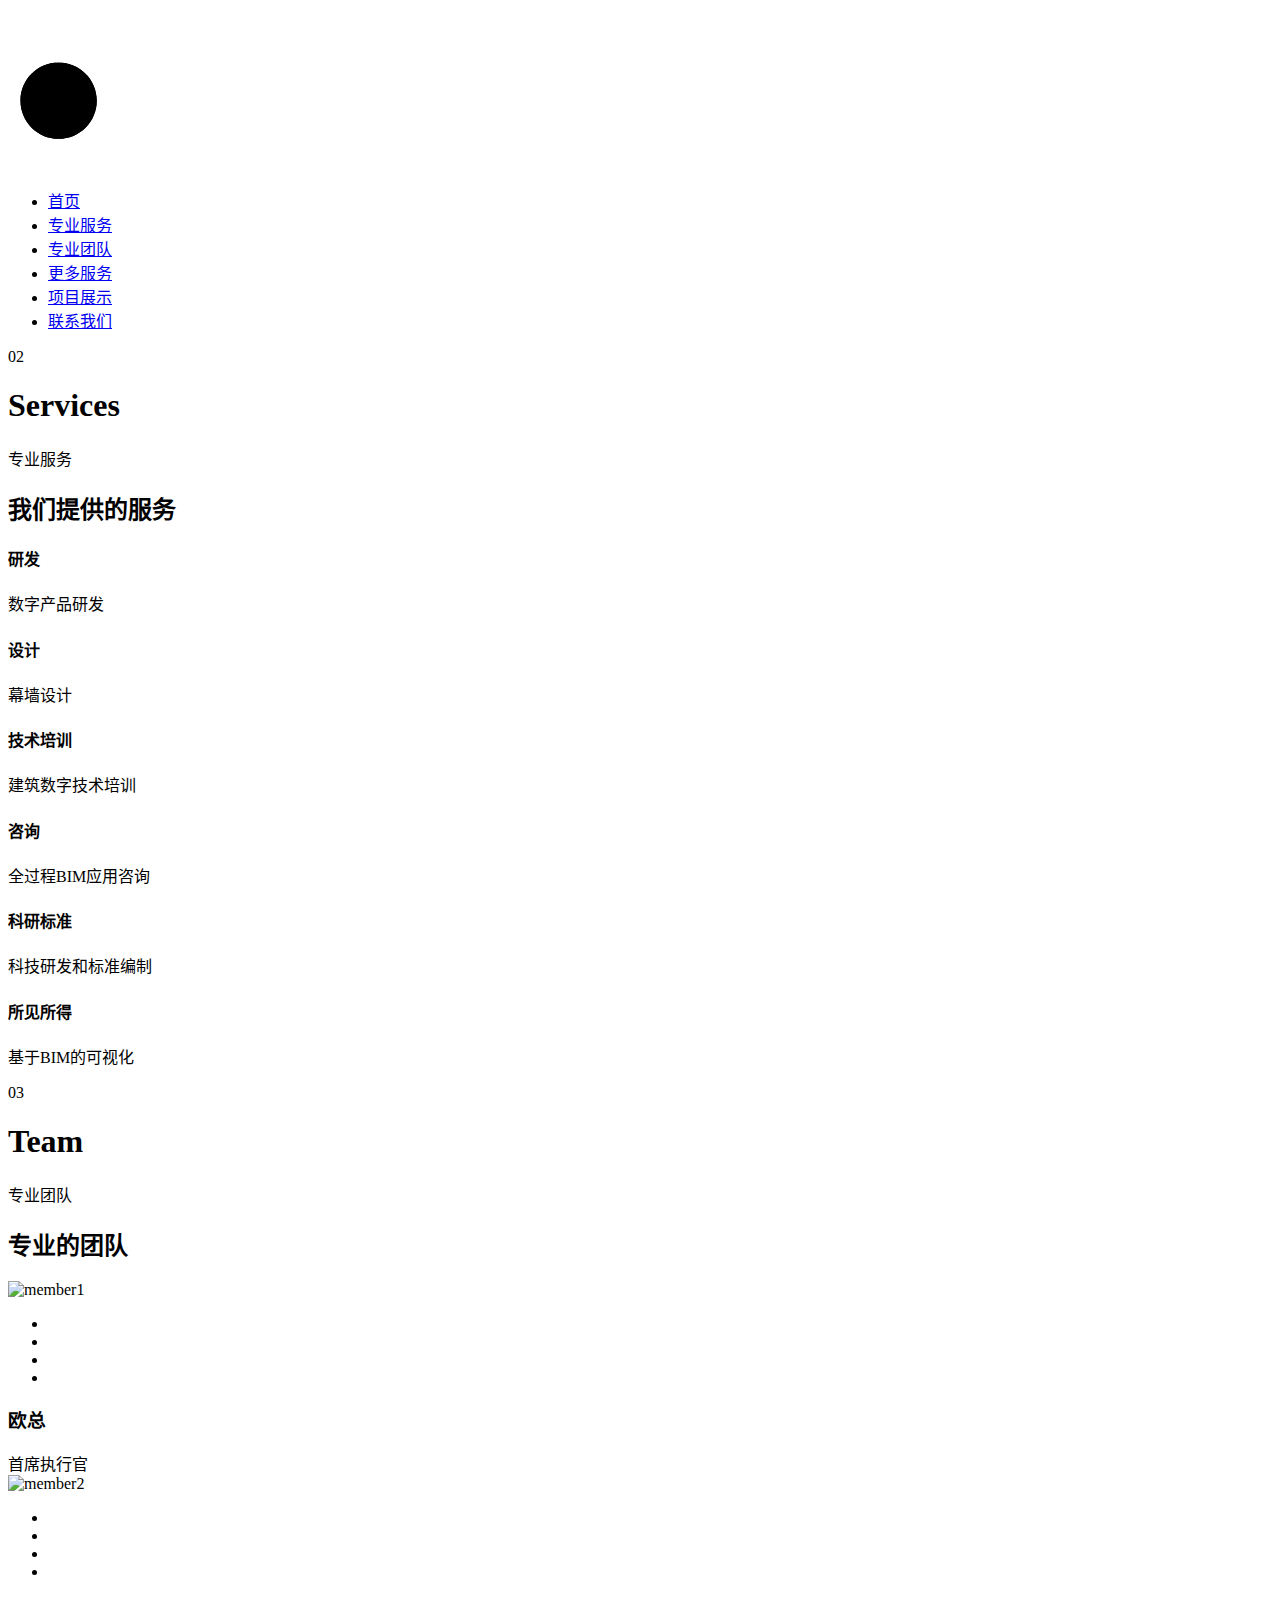
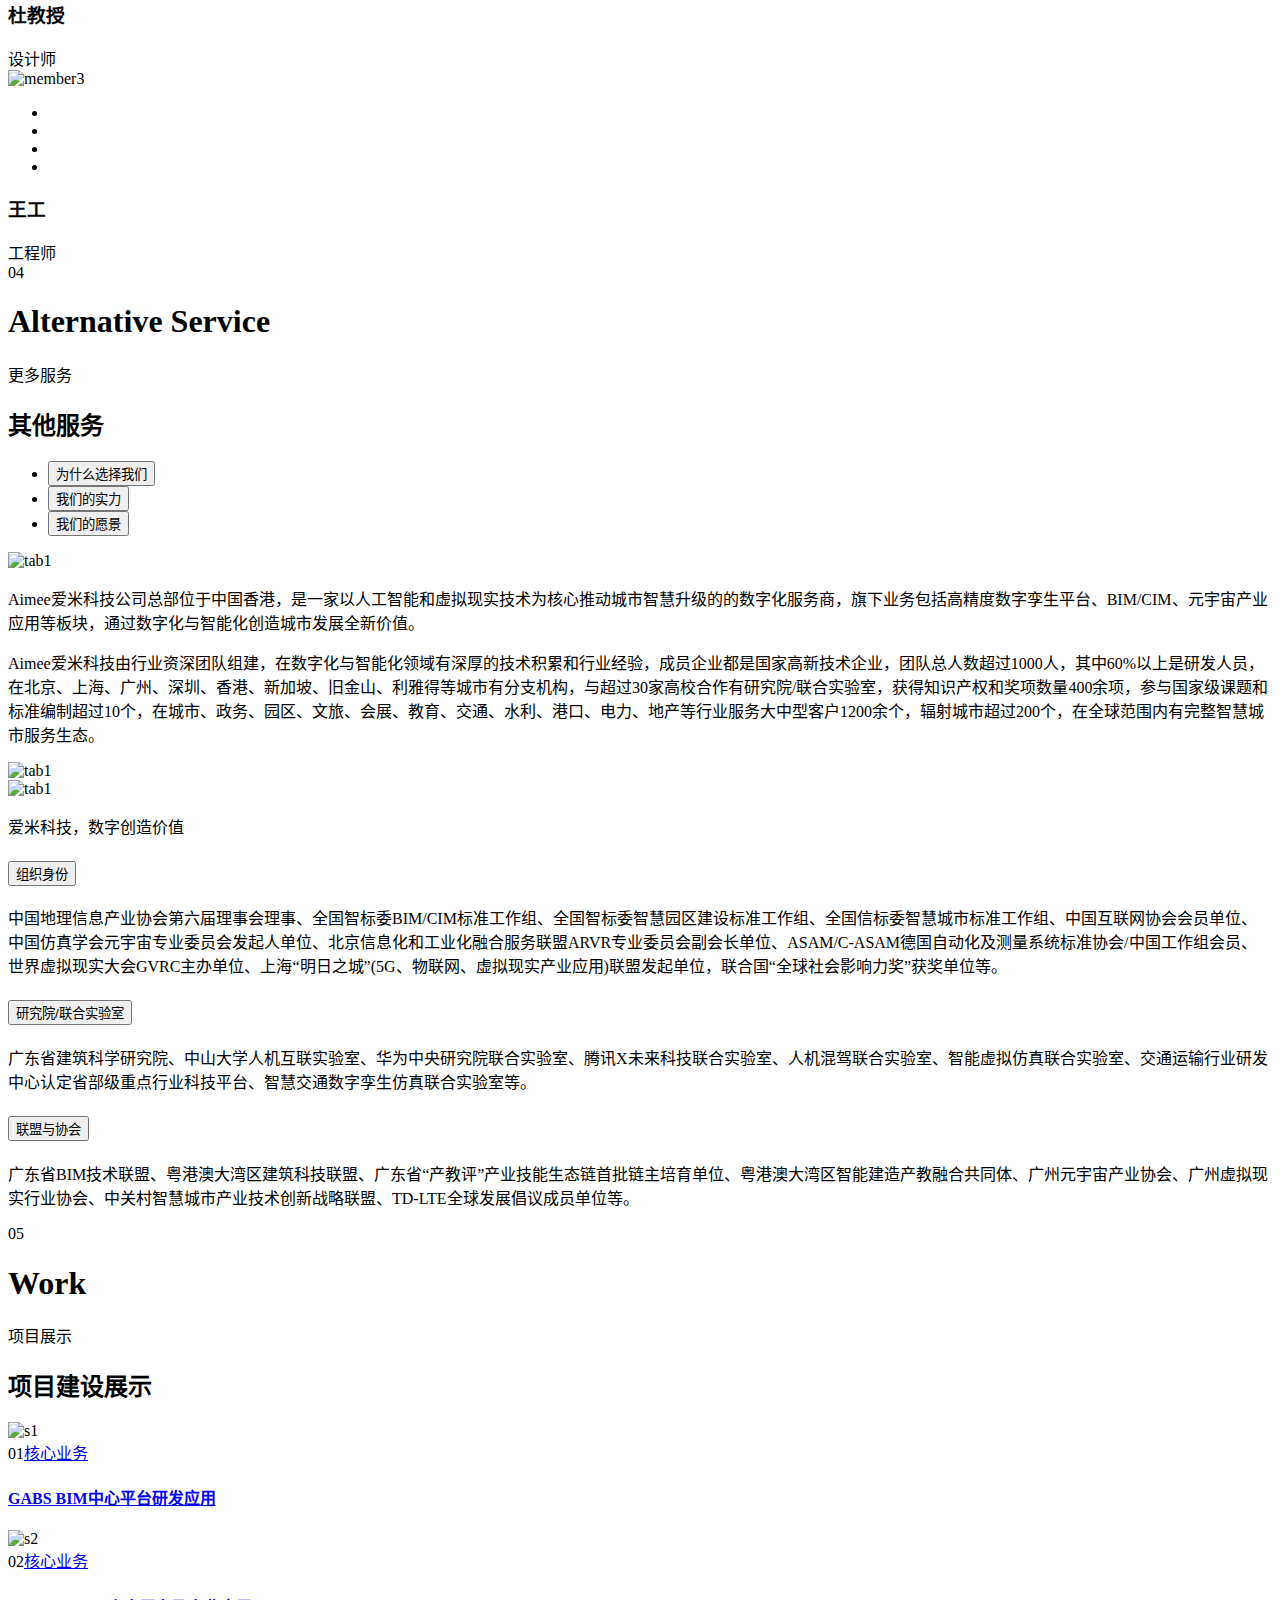
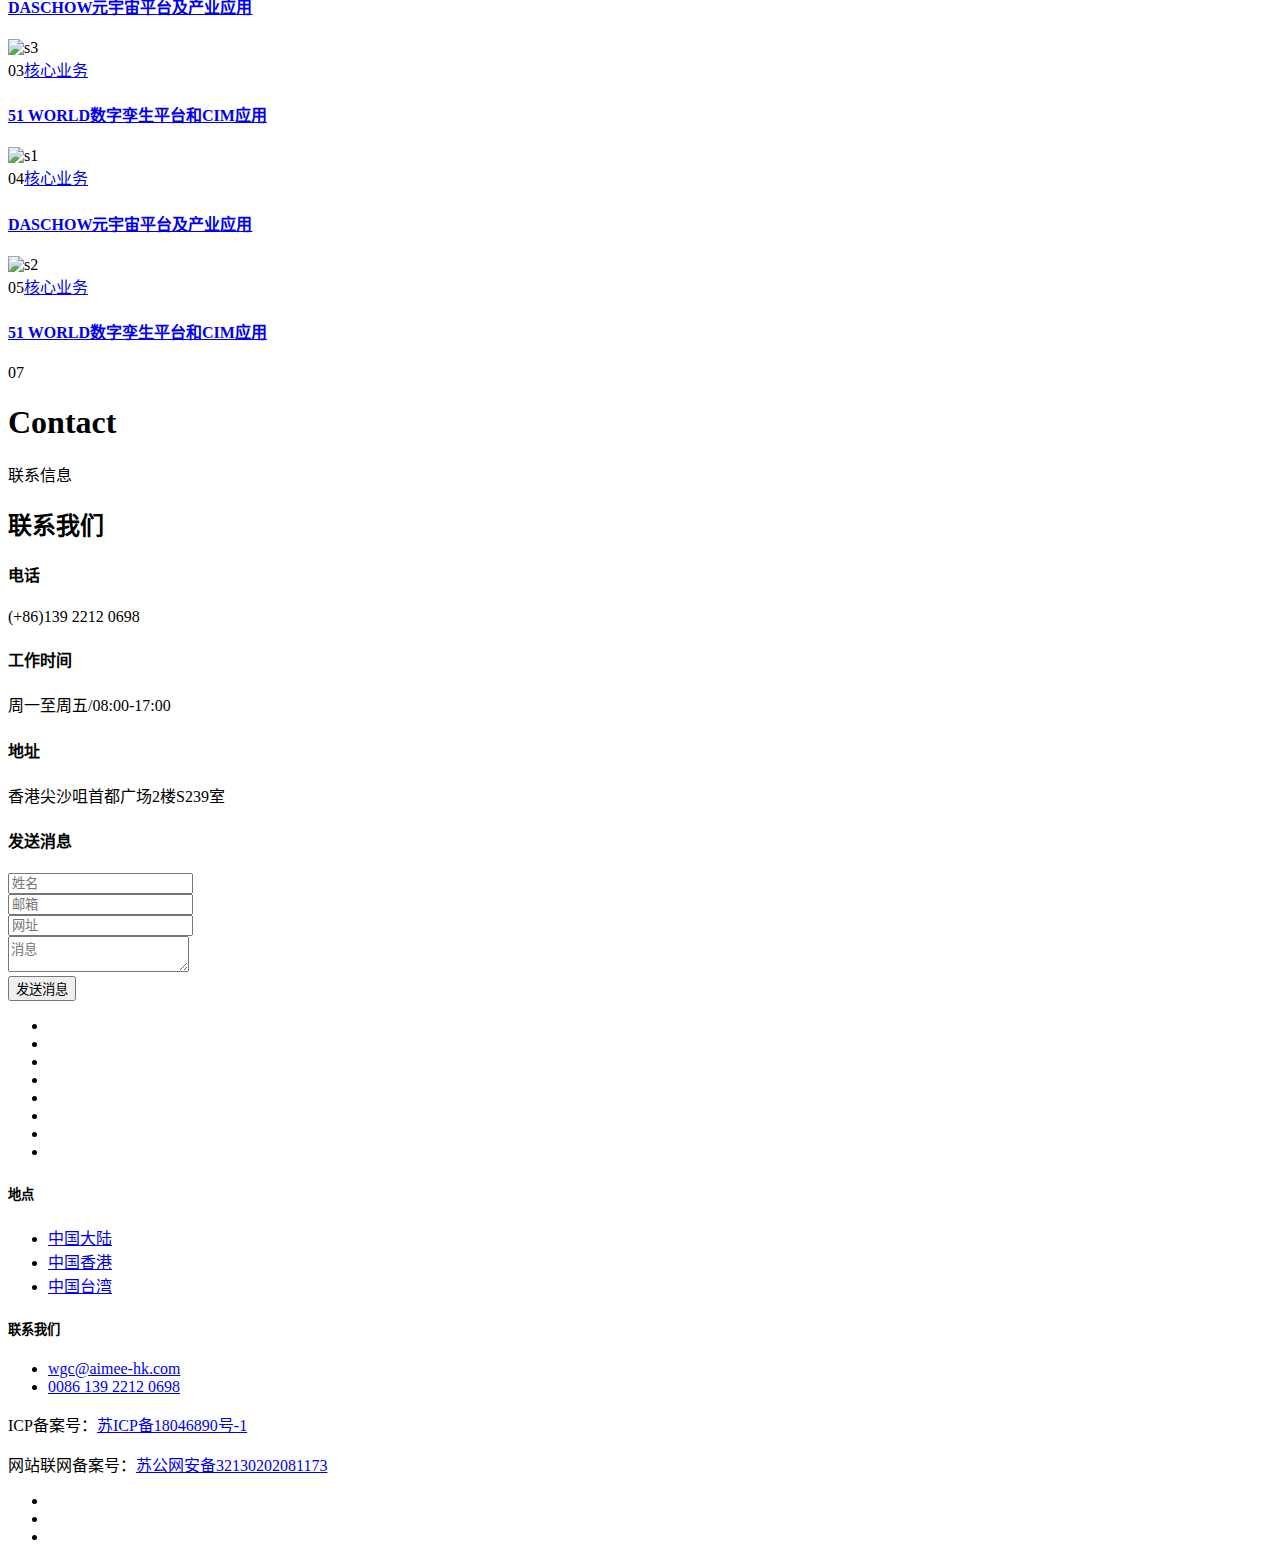
==== commit 6bdaaac3: "SDFSDF" ====
--- a/docs/index.html
+++ b/docs/index.html
@@ -699,7 +699,8 @@
                     <div class="container-fluid">
                         <div class="row">
                             <div class="col-sm-6">
-                                <p>&copy;AiMee 2024-2024</p>
+                                <p>ICP备案号：<a href="https://beian.miit.gov.cn/" target="_black" rel="nofollow" id="BeiAnHao">苏ICP备18046890号-1</a></p>
+                                <p>网站联网备案号：<a href="https://beian.mps.gov.cn/#/query/webSearch?code=32130202081173" rel="noreferrer" target="_blank">苏公网安备32130202081173</a></p>
                             </div>
                             <div class="col-sm-6">
                                 <ul class="social-list">
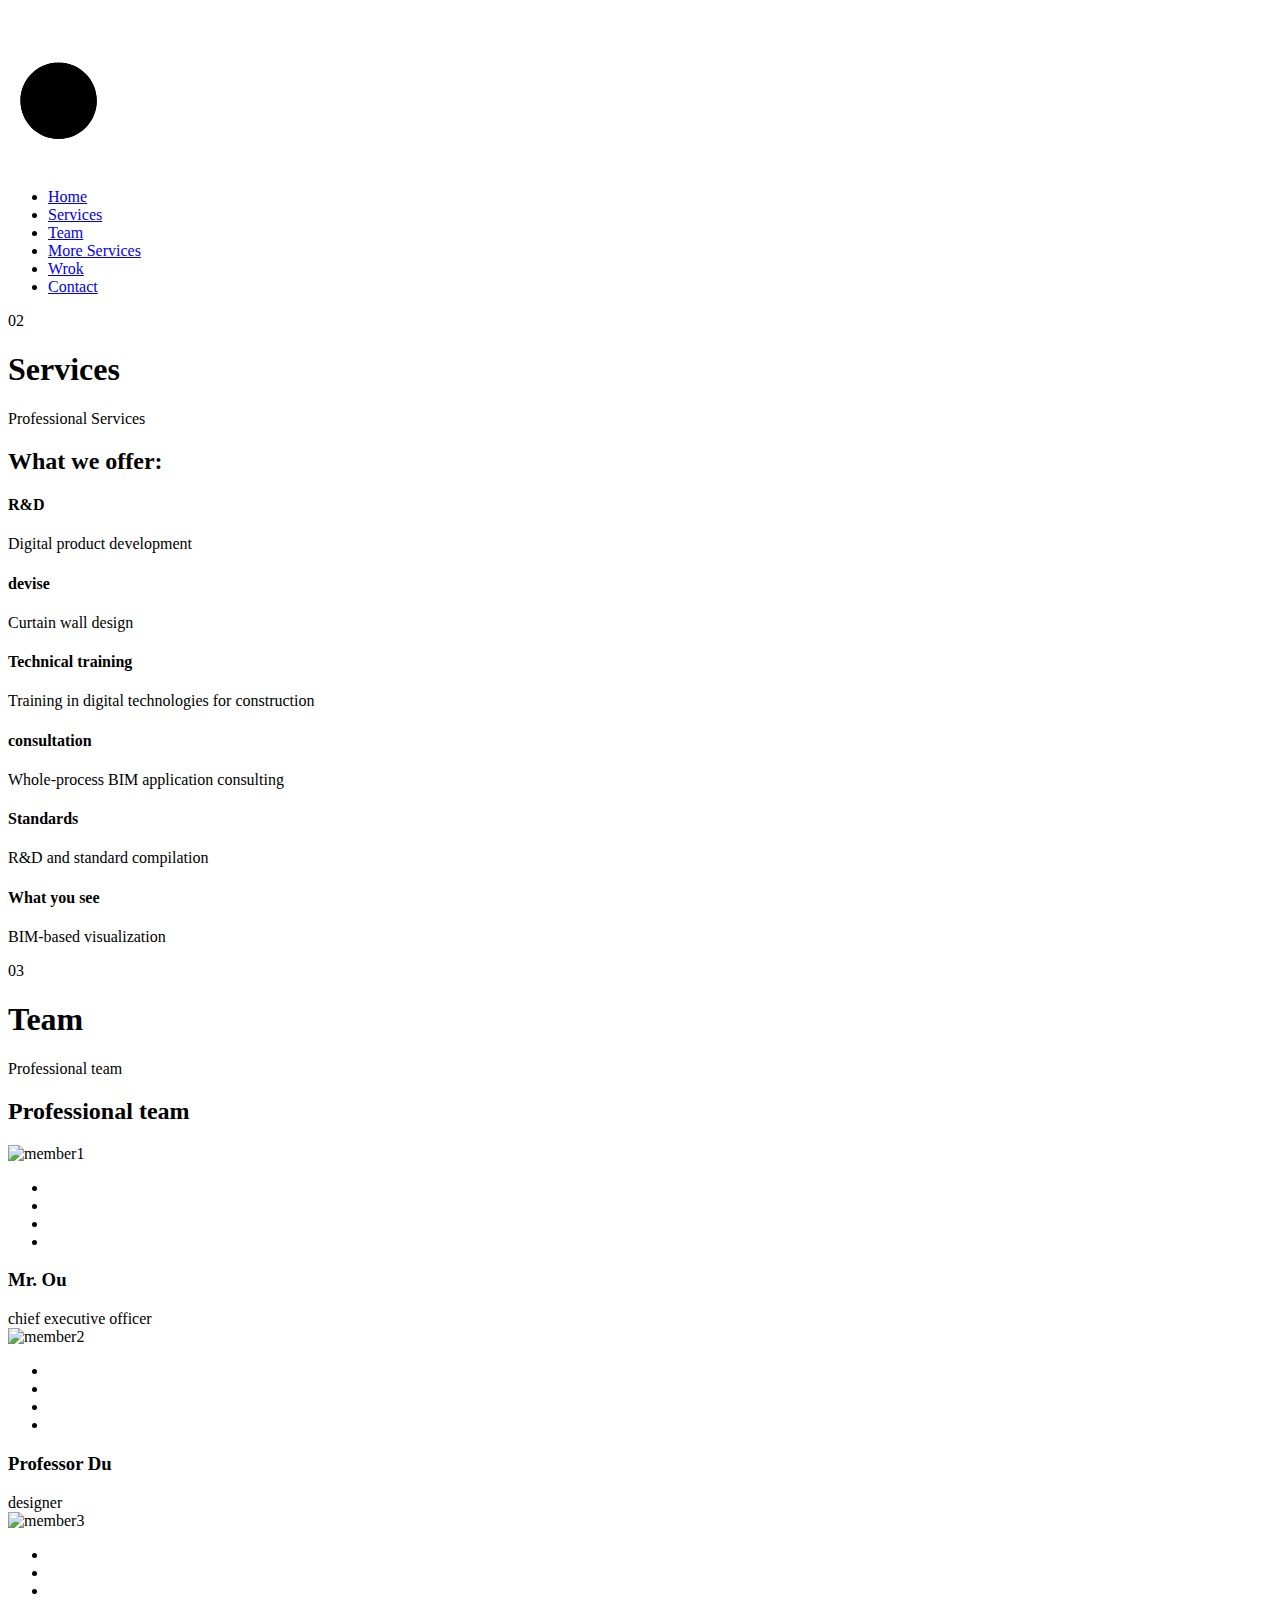
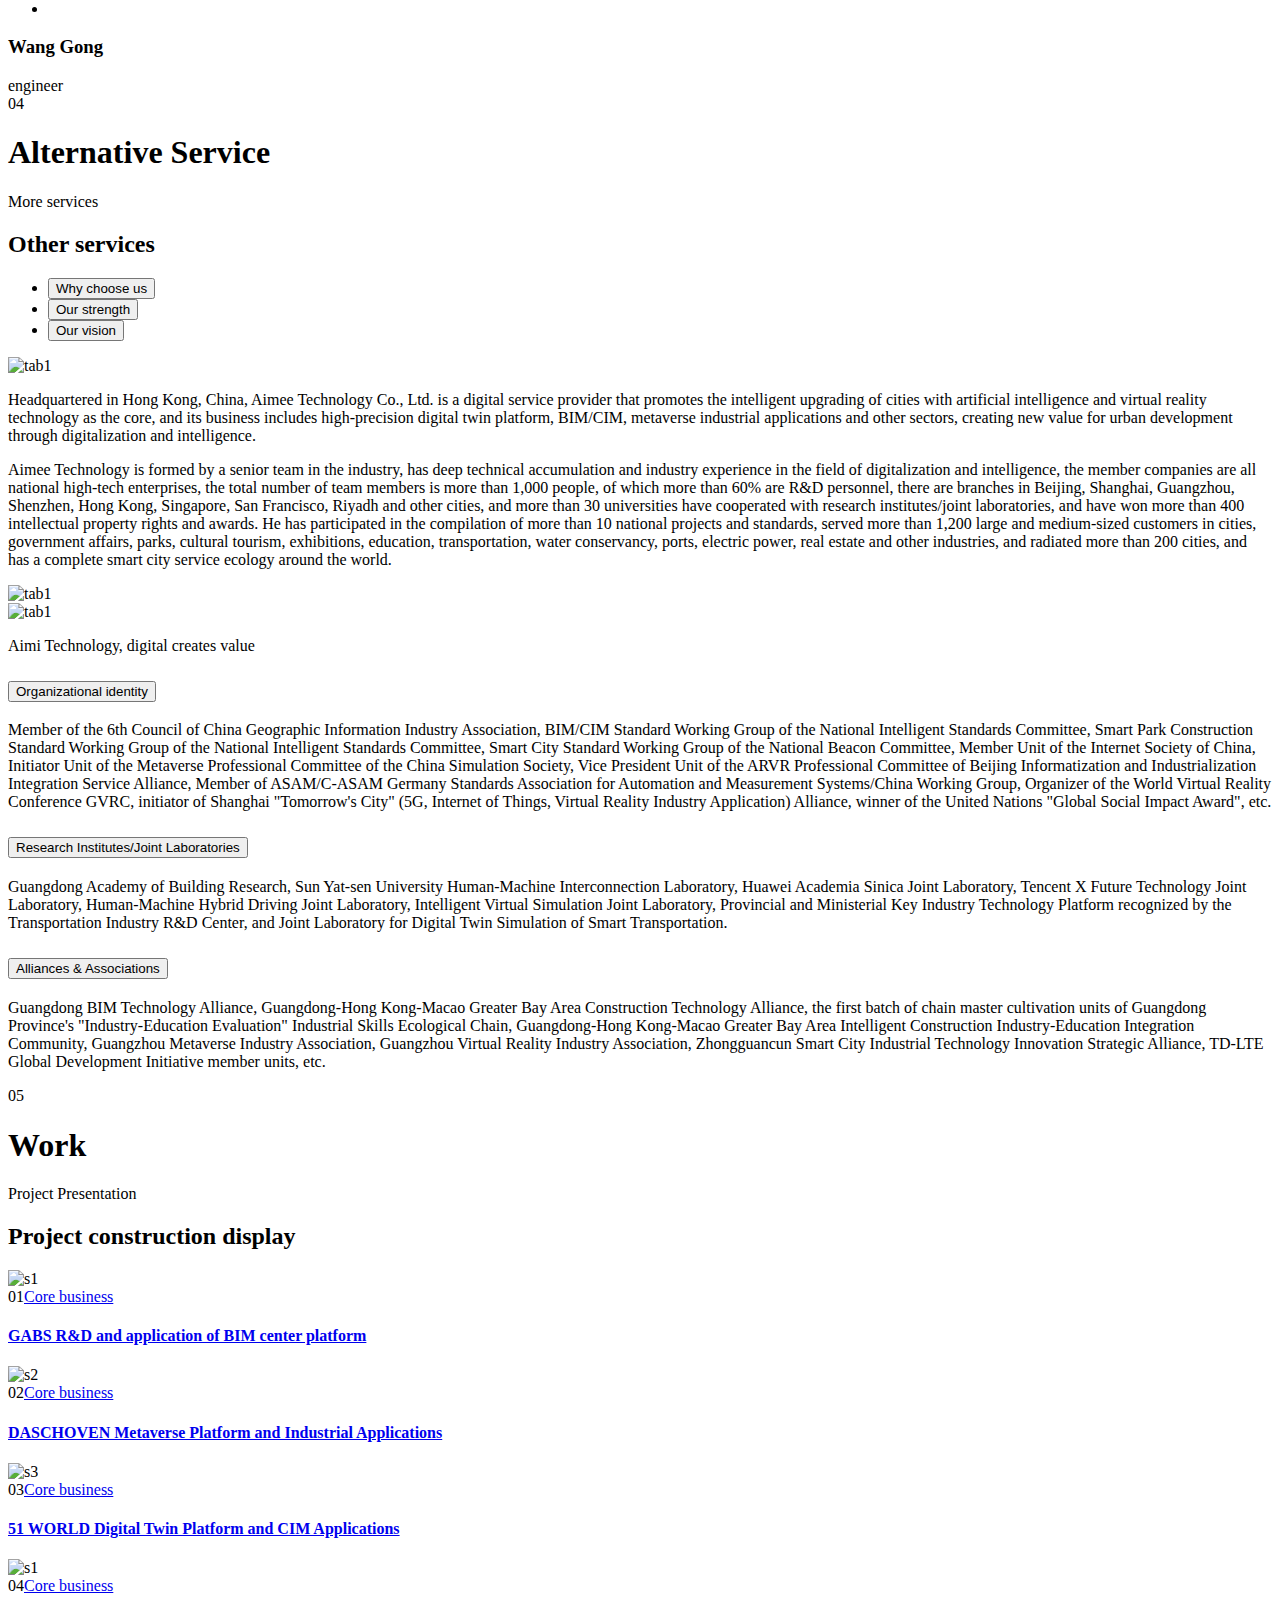
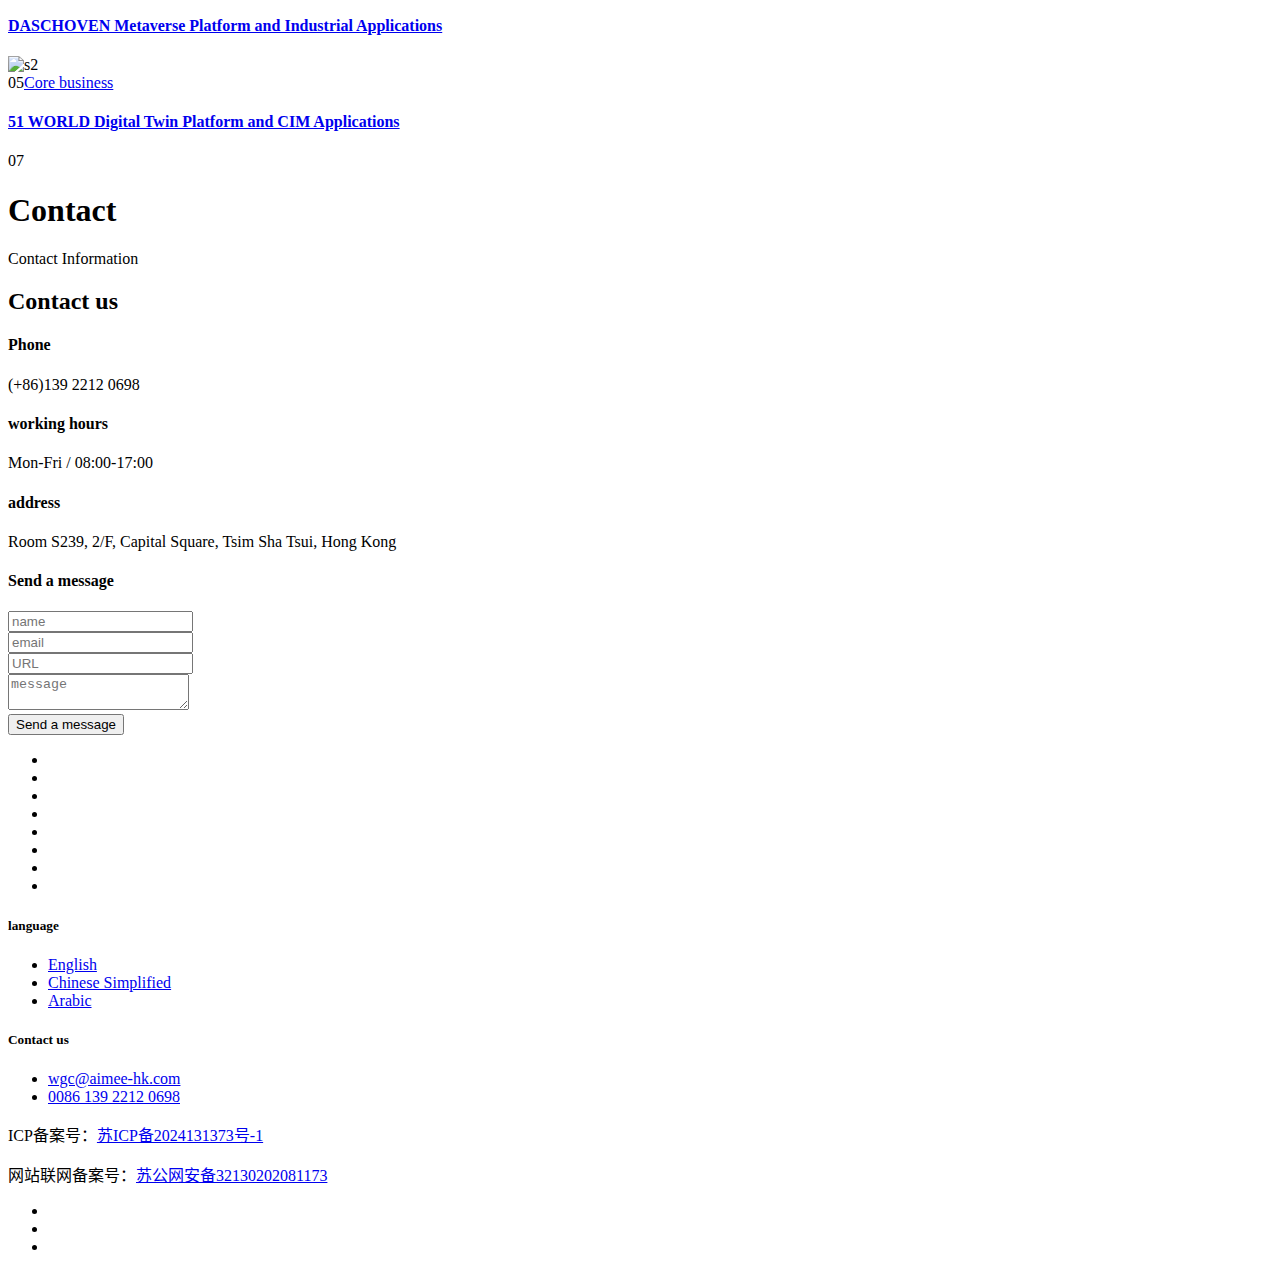
==== commit fb145b04: "增加多国语言" ====
--- a/docs/index.html
+++ b/docs/index.html
@@ -2,40 +2,31 @@
 <html class="no-js" lang="zh-CN">
 
 <head>
-    <title>Aimee爱米科技有限公司</title>
+    <title>Aimi Technology Co., Ltd.</title>
     <meta charset="utf-8">
     <meta content="IE=edge" http-equiv="X-UA-Compatible">
     <meta content="width=device-width, initial-scale=1, maximum-scale=1" name="viewport">
     <!--build:css css/Archios-assets.min.css-->
-    <link href="https://upload.wangk.cn/static.aimee-hk.com/css/bootstrap.min.css" media="screen" rel="stylesheet"
-        type="text/css">
-    <link href="https://upload.wangk.cn/static.aimee-hk.com/css/font-awesome.min.css" media="screen" rel="stylesheet"
-        type="text/css">
-    <link href="https://upload.wangk.cn/static.aimee-hk.com/css/line-awesome.min.css" media="screen" rel="stylesheet"
-        type="text/css">
-    <link href="https://upload.wangk.cn/static.aimee-hk.com/css/magnific-popup.css" media="screen" rel="stylesheet"
-        type="text/css">
-    <link href="https://upload.wangk.cn/static.aimee-hk.com/css/owl.carousel.css" media="screen" rel="stylesheet"
-        type="text/css">
-    <link href="https://upload.wangk.cn/static.aimee-hk.com/css/owl.theme.css" media="screen" rel="stylesheet"
-        type="text/css">
-    <link href="https://upload.wangk.cn/static.aimee-hk.com/css/jquery-ui.min.css" media="screen" rel="stylesheet"
-        type="text/css">
-    <link href="https://upload.wangk.cn/static.aimee-hk.com/css/jquery.bxslider.css" media="screen" rel="stylesheet"
-        type="text/css">
-    <link href="https://upload.wangk.cn/static.aimee-hk.com/css/flexslider.css" media="screen" rel="stylesheet"
-        type="text/css">
-    <link href="https://upload.wangk.cn/static.aimee-hk.com/css/settings.css" rel="stylesheet" type="text/css">
-    <link href="https://upload.wangk.cn/static.aimee-hk.com/css/layers.css" rel="stylesheet" type="text/css">
-    <link href="https://upload.wangk.cn/static.aimee-hk.com/css/navigation.css" rel="stylesheet" type="text/css">
+    <link href="https://static.cdn.aimee-hk.com/css/bootstrap.min.css" media="screen" rel="stylesheet" type="text/css">
+    <link href="https://static.cdn.aimee-hk.com/css/font-awesome.min.css" media="screen" rel="stylesheet" type="text/css">
+    <link href="https://static.cdn.aimee-hk.com/css/line-awesome.min.css" media="screen" rel="stylesheet" type="text/css">
+    <link href="https://static.cdn.aimee-hk.com/css/magnific-popup.css" media="screen" rel="stylesheet" type="text/css">
+    <link href="https://static.cdn.aimee-hk.com/css/owl.carousel.css" media="screen" rel="stylesheet" type="text/css">
+    <link href="https://static.cdn.aimee-hk.com/css/owl.theme.css" media="screen" rel="stylesheet" type="text/css">
+    <link href="https://static.cdn.aimee-hk.com/css/jquery-ui.min.css" media="screen" rel="stylesheet" type="text/css">
+    <link href="https://static.cdn.aimee-hk.com/css/jquery.bxslider.css" media="screen" rel="stylesheet" type="text/css">
+    <link href="https://static.cdn.aimee-hk.com/css/flexslider.css" media="screen" rel="stylesheet" type="text/css">
+    <link href="https://static.cdn.aimee-hk.com/css/settings.css" rel="stylesheet" type="text/css">
+    <link href="https://static.cdn.aimee-hk.com/css/layers.css" rel="stylesheet" type="text/css">
+    <link href="https://static.cdn.aimee-hk.com/css/navigation.css" rel="stylesheet" type="text/css">
     <!--endbuild-->
-    <link href="https://upload.wangk.cn/static.aimee-hk.com/css/style.css" rel="stylesheet" type="text/css">
+    <link href="https://static.cdn.aimee-hk.com/css/style.css" rel="stylesheet" type="text/css">
 </head>
 
 <body>
     <div class="ip-container" id="ip-container"><!--initial loader-->
         <div class="ip-header">
-            <p class="ip-logo"><img alt="" src="https://upload.wangk.cn/static.aimee-hk.com/images/logo.png"></p>
+            <p class="ip-logo"><img alt="" src="https://static.cdn.aimee-hk.com/images/logo.png"></p>
             <div class="ip-loader"><svg class="ip-inner" height="100px" viewBox="0 0 80 80" width="100px">
                     <path class="ip-loader-circlebg"
                         d="M40,10C57.351,10,71,23.649,71,40.5S57.351,71,40.5,71 S10,57.351,10,40.5S23.649,10,40.5,10z" />
@@ -47,16 +38,16 @@
         <div id="container"><!--Header==================================================-->
             <header class="clearfix">
                 <div class="logo"><a href="index.html"><img alt=""
-                            src="https://upload.wangk.cn/static.aimee-hk.com/images/logo.png"></a></div><a
+                            src="https://static.cdn.aimee-hk.com/images/logo.png"></a></div><a
                     class="open-menu-toggle" href="#"><span></span><span></span><span></span></a>
                 <nav class="nav-menu-box">
                     <ul class="navigation-menu-list">
-                        <li class="active"><a href="#home">首页</a></li>
-                        <li><a href="#services">专业服务</a></li>
-                        <li><a href="#team">专业团队</a></li>
-                        <li><a href="#services2">更多服务</a></li>
-                        <li><a href="#work">项目展示</a></li><!--<li><a href="#blog">博客</a></li>-->
-                        <li><a href="#contact">联系我们</a></li>
+                        <li class="active"><a href="#home">Home</a></li>
+                        <li><a href="#services">Services</a></li>
+                        <li><a href="#team">Team</a></li>
+                        <li><a href="#services2">More Services</a></li>
+                        <li><a href="#work">Wrok</a></li><!--<li><a href="#blog">博客</a></li>-->
+                        <li><a href="#contact">Contact</a></li>
                     </ul>
                 </nav>
             </header><!--End Header-->
@@ -76,7 +67,7 @@
                                     data-title="HTML5 Video" data-transition="zoomout"><!--MAIN IMAGE--><img alt=""
                                         class="rev-slidebg" data-bgfit="cover" data-bgparallax="10"
                                         data-bgposition="center center" data-bgrepeat="no-repeat" data-no-retina
-                                        src="https://upload.wangk.cn/static.aimee-hk.com/ppt.gif?v1.0.0"><!--LAYERS--><!--LAYER NR.1-->
+                                        src="https://static.cdn.aimee-hk.com/images/ppt0.en.gif?v1.0.0"><!--LAYERS--><!--LAYER NR.1-->
                                     <div class="tp-caption NotGeneric-SubTitle   tp-resizeme rs-parallaxlevel-2"
                                         data-fontsize="['20','20','20','20']" data-height="none"
                                         data-hoffset="['170','0','0','0']" data-lineheight="['24','26','26','28']"
@@ -89,7 +80,7 @@
                                         data-voffset="['-80','-80','-70','-60']" data-whitespace="nowrap"
                                         data-width="none" data-x="['center','center','center','center']"
                                         data-y="['center','center','center','center']" id="slide-149-layer-1"
-                                        style="z-index: 6; white-space: nowrap;"><span>业务模块一</span></div>
+                                        style="z-index: 6; white-space: nowrap;"><span>Business Module 1</span></div>
                                     <!--LAYER NR.2-->
                                     <div class="tp-caption NotGeneric-Title   tp-resizeme rs-parallaxlevel-3"
                                         data-elementdelay="0.05" data-fontsize="['72','64','40','30']"
@@ -104,7 +95,7 @@
                                         data-voffset="['0','0','0','0']" data-whitespace="nowrap" data-width="none"
                                         data-x="['center','center','center','center']"
                                         data-y="['center','center','center','center']" id="slide-149-layer-2"
-                                        style="z-index: 5; white-space: nowrap;">GABS BIM中心平台研发应用</div><!--LAYER NR.3-->
+                                        style="z-index: 5; white-space: nowrap;">R&D and application of GABS BIM center platform</div><!--LAYER NR.3-->
                                     <div class="tp-caption NotGeneric-SubTitle   tp-resizeme rs-parallaxlevel-2"
                                         data-fontsize="['50','40','30','20']" data-height="none"
                                         data-hoffset="['170','0','0','0']" data-lineheight="['60','50','40','30']"
@@ -117,7 +108,7 @@
                                         data-voffset="['80','70','60','50']" data-whitespace="nowrap" data-width="none"
                                         data-x="['center','center','center','center']"
                                         data-y="['center','center','center','center']" id="slide-149-layer-3"
-                                        style="z-index: 6; white-space: nowrap;">全过程BIM应用咨询</div>
+                                        style="z-index: 6; white-space: nowrap;">Whole-process BIM application consulting</div>
                                     <!--LAYER NR.4--><!--<div class="tp-caption NotGeneric-SubTitle   tp-resizeme rs-parallaxlevel-2"data-fontsize="['14','14','14','15']"data-height="none"data-hoffset="['170','0','0','0']"data-lineheight="['24','26','26','28']"data-mask_in="x:0px;y:[100%];s:inherit;e:inherit;"data-mask_out="x:inherit;y:inherit;s:inherit;e:inherit;"data-responsive_offset="on"data-splitin="none"data-splitout="none"data-start="1300"data-transform_idle="o:1;"data-transform_in="y:[100%];z:0;rX:0deg;rY:0;rZ:0;sX:1;sY:1;skX:0;skY:0;opacity:0;s:2000;e:Power4.easeInOut;"data-transform_out="y:[100%];s:1000;e:Power2.easeInOut;s:1000;e:Power2.easeInOut;"data-voffset="['160','150','130','120']"data-whitespace="nowrap"data-width="none"data-x="['center','center','center','center']"data-y="['center','center','center','center']"id="slide-149-layer-4"style="z-index: 6; white-space: nowrap;"><a href="portfolio.html">All Projects</a></div>-->
                                 </li><!--SLIDE-->
                                 <li data-description="" data-easein="Power4.easeInOut" data-easeout="Power4.easeInOut"
@@ -128,7 +119,7 @@
                                     data-title="HTML5 Video" data-transition="zoomout"><!--MAIN IMAGE--><img alt=""
                                         class="rev-slidebg" data-bgfit="cover" data-bgparallax="10"
                                         data-bgposition="center center" data-bgrepeat="no-repeat" data-no-retina
-                                        src="https://upload.wangk.cn/static.aimee-hk.com/ppt.gif?v1.0.0"><!--LAYERS--><!--LAYER NR.1-->
+                                        src="https://static.cdn.aimee-hk.com/images/ppt0.en.gif?v1.0.0"><!--LAYERS--><!--LAYER NR.1-->
                                     <div class="tp-caption NotGeneric-SubTitle   tp-resizeme rs-parallaxlevel-2"
                                         data-fontsize="['20','20','20','20']" data-height="none"
                                         data-hoffset="['170','0','0','0']" data-lineheight="['24','26','26','28']"
@@ -141,7 +132,7 @@
                                         data-voffset="['-80','-80','-70','-60']" data-whitespace="nowrap"
                                         data-width="none" data-x="['center','center','center','center']"
                                         data-y="['center','center','center','center']" id="slide-150-layer-1"
-                                        style="z-index: 6; white-space: nowrap;"><span>业务模块二</span></div>
+                                        style="z-index: 6; white-space: nowrap;"><span>Business Module 2</span></div>
                                     <!--LAYER NR.2-->
                                     <div class="tp-caption NotGeneric-Title   tp-resizeme rs-parallaxlevel-3"
                                         data-elementdelay="0.05" data-fontsize="['72','64','40','30']"
@@ -156,7 +147,7 @@
                                         data-voffset="['0','0','0','0']" data-whitespace="nowrap" data-width="none"
                                         data-x="['center','center','center','center']"
                                         data-y="['center','center','center','center']" id="slide-150-layer-2"
-                                        style="z-index: 5; white-space: nowrap;">GABS BIM中心平台研发应用</div><!--LAYER NR.3-->
+                                        style="z-index: 5; white-space: nowrap;">R&D and application of GABS BIM center platform</div><!--LAYER NR.3-->
                                     <div class="tp-caption NotGeneric-SubTitle   tp-resizeme rs-parallaxlevel-2"
                                         data-fontsize="['50','40','30','20']" data-height="none"
                                         data-hoffset="['170','0','0','0']" data-lineheight="['60','50','40','30']"
@@ -169,7 +160,7 @@
                                         data-voffset="['80','70','60','50']" data-whitespace="nowrap" data-width="none"
                                         data-x="['center','center','center','center']"
                                         data-y="['center','center','center','center']" id="slide-150-layer-3"
-                                        style="z-index: 6; white-space: nowrap;">DASCHOW虚拟世界元宇宙平台</div>
+                                        style="z-index: 6; white-space: nowrap;">DASCHOVEN metaverse platform</div>
                                     <!--LAYER NR.4--><!--<div class="tp-caption NotGeneric-SubTitle   tp-resizeme rs-parallaxlevel-2"data-fontsize="['14','14','14','15']"data-height="none"data-hoffset="['170','0','0','0']"data-lineheight="['24','26','26','28']"data-mask_in="x:0px;y:[100%];s:inherit;e:inherit;"data-mask_out="x:inherit;y:inherit;s:inherit;e:inherit;"data-responsive_offset="on"data-splitin="none"data-splitout="none"data-start="1300"data-transform_idle="o:1;"data-transform_in="y:[100%];z:0;rX:0deg;rY:0;rZ:0;sX:1;sY:1;skX:0;skY:0;opacity:0;s:2000;e:Power4.easeInOut;"data-transform_out="y:[100%];s:1000;e:Power2.easeInOut;s:1000;e:Power2.easeInOut;"data-voffset="['160','150','130','120']"data-whitespace="nowrap"data-width="none"data-x="['center','center','center','center']"data-y="['center','center','center','center']"id="slide-150-layer-4"style="z-index: 6; white-space: nowrap;"><a href="portfolio.html">All Projects</a></div>-->
                                 </li>
                                 <li data-description="" data-easein="Power4.easeInOut" data-easeout="Power4.easeInOut"
@@ -180,7 +171,7 @@
                                     data-title="HTML5 Video" data-transition="zoomout"><!--MAIN IMAGE--><img alt=""
                                         class="rev-slidebg" data-bgfit="cover" data-bgparallax="10"
                                         data-bgposition="center center" data-bgrepeat="no-repeat" data-no-retina
-                                        src="https://upload.wangk.cn/static.aimee-hk.com/ppt.gif?v1.0.0"><!--LAYERS--><!--LAYER NR.1-->
+                                        src="https://static.cdn.aimee-hk.com/images/ppt0.en.gif?v1.0.0"><!--LAYERS--><!--LAYER NR.1-->
                                     <div class="tp-caption NotGeneric-SubTitle   tp-resizeme rs-parallaxlevel-2"
                                         data-fontsize="['20','20','20','20']" data-height="none"
                                         data-hoffset="['170','0','0','0']" data-lineheight="['24','26','26','28']"
@@ -193,7 +184,7 @@
                                         data-voffset="['-80','-80','-70','-60']" data-whitespace="nowrap"
                                         data-width="none" data-x="['center','center','center','center']"
                                         data-y="['center','center','center','center']" id="slide-150-layer-1"
-                                        style="z-index: 6; white-space: nowrap;"><span>业务模块三</span></div>
+                                        style="z-index: 6; white-space: nowrap;"><span>Business Module 3</span></div>
                                     <!--LAYER NR.2-->
                                     <div class="tp-caption NotGeneric-Title   tp-resizeme rs-parallaxlevel-3"
                                         data-elementdelay="0.05" data-fontsize="['72','64','40','30']"
@@ -208,7 +199,7 @@
                                         data-voffset="['0','0','0','0']" data-whitespace="nowrap" data-width="none"
                                         data-x="['center','center','center','center']"
                                         data-y="['center','center','center','center']" id="slide-150-layer-2"
-                                        style="z-index: 5; white-space: nowrap;">51 WORLD数字孪生平台和CIM应用</div>
+                                        style="z-index: 5; white-space: nowrap;">51 WORLD Digital Twin Platform and CIM Application</div>
                                     <!--LAYER NR.3-->
                                     <div class="tp-caption NotGeneric-SubTitle   tp-resizeme rs-parallaxlevel-2"
                                         data-fontsize="['50','40','30','20']" data-height="none"
@@ -222,7 +213,7 @@
                                         data-voffset="['80','70','60','50']" data-whitespace="nowrap" data-width="none"
                                         data-x="['center','center','center','center']"
                                         data-y="['center','center','center','center']" id="slide-150-layer-3"
-                                        style="z-index: 6; white-space: nowrap;">自动驾驶仿真测试平台</div>
+                                        style="z-index: 6; white-space: nowrap;">Autonomous driving simulation test platform</div>
                                     <!--LAYER NR.4--><!--<div class="tp-caption NotGeneric-SubTitle   tp-resizeme rs-parallaxlevel-2"data-fontsize="['14','14','14','15']"data-height="none"data-hoffset="['170','0','0','0']"data-lineheight="['24','26','26','28']"data-mask_in="x:0px;y:[100%];s:inherit;e:inherit;"data-mask_out="x:inherit;y:inherit;s:inherit;e:inherit;"data-responsive_offset="on"data-splitin="none"data-splitout="none"data-start="1300"data-transform_idle="o:1;"data-transform_in="y:[100%];z:0;rX:0deg;rY:0;rZ:0;sX:1;sY:1;skX:0;skY:0;opacity:0;s:2000;e:Power4.easeInOut;"data-transform_out="y:[100%];s:1000;e:Power2.easeInOut;s:1000;e:Power2.easeInOut;"data-voffset="['160','150','130','120']"data-whitespace="nowrap"data-width="none"data-x="['center','center','center','center']"data-y="['center','center','center','center']"id="slide-150-layer-4"style="z-index: 6; white-space: nowrap;"><a href="portfolio.html">All Projects</a></div>-->
                                 </li>
                             </ul>
@@ -251,57 +242,57 @@
                         <h1>Services</h1>
                     </div>
                     <div class="container">
-                        <div class="title-box"><span>专业服务</span>
-                            <h2>我们提供的服务</h2>
+                        <div class="title-box"><span>Professional Services</span>
+                            <h2>What we offer:</h2>
                         </div>
                         <div class="services-box">
                             <div class="row">
                                 <div class="col-lg-4 col-md-6">
                                     <div class="services-post"><a
-                                            href="https://upload.wangk.cn/static.aimee-hk.com/ppt.gif?v1.0.0"><i
+                                            href="https://static.cdn.aimee-hk.com/images/ppt0.en.gif?v1.0.0"><i
                                                 class="fas fa-university"></i></a>
-                                        <h4>研发</h4>
-                                        <p>数字产品研发</p>
+                                        <h4>R&D</h4>
+                                        <p>Digital product development</p>
                                     </div>
                                 </div>
                                 <div class="col-lg-4 col-md-6">
                                     <div class="services-post"><a
-                                            href="https://upload.wangk.cn/static.aimee-hk.com/ppt.gif?v1.0.0"><i
+                                            href="https://static.cdn.aimee-hk.com/images/ppt0.en.gif?v1.0.0"><i
                                                 class="fas fa-brush"></i></a>
-                                        <h4>设计</h4>
-                                        <p>幕墙设计</p>
+                                        <h4>devise</h4>
+                                        <p>Curtain wall design</p>
                                     </div>
                                 </div>
                                 <div class="col-lg-4 col-md-6">
                                     <div class="services-post"><a
-                                            href="https://upload.wangk.cn/static.aimee-hk.com/ppt.gif?v1.0.0"><i
+                                            href="https://static.cdn.aimee-hk.com/images/ppt0.en.gif?v1.0.0"><i
                                                 class="fas fa-paint-roller"></i></a>
-                                        <h4>技术培训</h4>
-                                        <p>建筑数字技术培训</p>
+                                        <h4>Technical training</h4>
+                                        <p>Training in digital technologies for construction</p>
                                     </div>
                                 </div>
                                 <div class="col-lg-4 col-md-6">
                                     <div class="services-post"><a
-                                            href="https://upload.wangk.cn/static.aimee-hk.com/ppt.gif?v1.0.0"><i
+                                            href="https://static.cdn.aimee-hk.com/images/ppt0.en.gif?v1.0.0"><i
                                                 class="fas fa-briefcase"></i></a>
-                                        <h4>咨询</h4>
-                                        <p>全过程BIM应用咨询</p>
+                                        <h4>consultation</h4>
+                                        <p>Whole-process BIM application consulting</p>
                                     </div>
                                 </div>
                                 <div class="col-lg-4 col-md-6">
                                     <div class="services-post"><a
-                                            href="https://upload.wangk.cn/static.aimee-hk.com/ppt.gif?v1.0.0"><i
+                                            href="https://static.cdn.aimee-hk.com/images/ppt0.en.gif?v1.0.0"><i
                                                 class="fas fa-wrench"></i></a>
-                                        <h4>科研标准</h4>
-                                        <p>科技研发和标准编制</p>
+                                        <h4>Standards</h4>
+                                        <p>R&D and standard compilation</p>
                                     </div>
                                 </div>
                                 <div class="col-lg-4 col-md-6">
                                     <div class="services-post"><a
-                                            href="https://upload.wangk.cn/static.aimee-hk.com/ppt.gif?v1.0.0"><i
+                                            href="https://static.cdn.aimee-hk.com/images/ppt0.en.gif?v1.0.0"><i
                                                 class="fas fa-laptop-house"></i></a>
-                                        <h4>所见所得</h4>
-                                        <p>基于BIM的可视化</p>
+                                        <h4>What you see</h4>
+                                        <p>BIM-based visualization</p>
                                     </div>
                                 </div>
                             </div>
@@ -314,59 +305,56 @@
                         <h1>Team</h1>
                     </div>
                     <div class="container">
-                        <div class="title-box"><span>专业团队</span>
-                            <h2>专业的团队</h2>
+                        <div class="title-box"><span>Professional team</span>
+                            <h2>Professional team</h2>
                         </div>
                         <div class="team-box">
                             <div class="row">
                                 <div class="col-md-4">
                                     <div class="team-post">
                                         <div class="image-holder"><img alt="member1"
-                                                src="https://upload.wangk.cn/static.aimee-hk.com/upload/architecture/member1.jpg?20240911">
+                                                src="https://static.cdn.aimee-hk.com/upload/architecture/member1.jpg?20240911">
                                         </div>
                                         <div class="hover-team">
                                             <ul class="social-team">
-                                                <li><a href="tel:13922120698"><i class="fab fa-facebook-f"></i></a></li>
+                                                <li><a href="tel:13922120698"><i class="fas fa-phone"></i></a></li>
                                                 <li><a href="mailto:ouliyu@aimee-hk.com"><i class="fas fa-envelope"></i></a></li>
-                                                <li><a href="tel:13922120698"><i class="fab fa-linkedin-in"></i></a>
-                                                </li>
+                                                <li><a href="tel:13922120698"><i class="fab fa-linkedin-in"></i></a></li>
                                                 <li><a href="tel:13922120698"><i class="fab fa-tumblr"></i></a></li>
                                             </ul>
-                                            <h3>欧总</h3><span>首席执行官</span>
+                                            <h3>Mr. Ou</h3><span>chief executive officer</span>
                                         </div>
                                     </div>
                                 </div>
                                 <div class="col-md-4">
                                     <div class="team-post">
                                         <div class="image-holder"><img alt="member2"
-                                                src="https://upload.wangk.cn/static.aimee-hk.com/upload/architecture/member2.jpg?20240911">
+                                                src="https://static.cdn.aimee-hk.com/upload/architecture/member2.jpg?20240911">
                                         </div>
                                         <div class="hover-team">
                                             <ul class="social-team">
-                                                <li><a href="tel:18612521111"><i class="fab fa-facebook-f"></i></a></li>
+                                                <li><a href="tel:18612521111"><i class="fas fa-phone"></i></a></li>
                                                 <li><a href="mailto:dxy713@aimee-hk.com"><i class="fas fa-envelope"></i></a></li>
-                                                <li><a href="tel:18612521111"><i class="fab fa-linkedin-in"></i></a>
-                                                </li>
+                                                <li><a href="tel:18612521111"><i class="fab fa-linkedin-in"></i></a></li>
                                                 <li><a href="tel:18612521111"><i class="fab fa-tumblr"></i></a></li>
                                             </ul>
-                                            <h3>杜教授</h3><span>设计师</span>
+                                            <h3>Professor Du</h3><span>designer</span>
                                         </div>
                                     </div>
                                 </div>
                                 <div class="col-md-4">
                                     <div class="team-post">
                                         <div class="image-holder"><img alt="member3"
-                                                src="https://upload.wangk.cn/static.aimee-hk.com/upload/architecture/member3.jpg?20240911">
+                                                src="https://static.cdn.aimee-hk.com/upload/architecture/member3.jpg?20240911">
                                         </div>
                                         <div class="hover-team">
                                             <ul class="social-team">
-                                                <li><a href="tel:15152353951"><i class="fab fa-facebook-f"></i></a></li>
+                                                <li><a href="tel:15152353951"><i class="fas fa-phone"></i></a></li>
                                                 <li><a href="mailto:wgc@aimee-hk.com"><i class="fas fa-envelope"></i></a></li>
-                                                <li><a href="tel:15152353951"><i class="fab fa-linkedin-in"></i></a>
-                                                </li>
+                                                <li><a href="tel:15152353951"><i class="fab fa-linkedin-in"></i></a></li>
                                                 <li><a href="tel:15152353951"><i class="fab fa-tumblr"></i></a></li>
                                             </ul>
-                                            <h3>王工</h3><span>工程师</span>
+                                            <h3>Wang Gong</h3><span>engineer</span>
                                         </div>
                                     </div>
                                 </div>
@@ -380,8 +368,8 @@
                         <h1>Alternative Service</h1>
                     </div>
                     <div class="container">
-                        <div class="title-box"><span>更多服务</span>
-                            <h2>其他服务</h2>
+                        <div class="title-box"><span>More services</span>
+                            <h2>Other services</h2>
                         </div>
                         <div class="tabs-collapse">
                             <div class="row">
@@ -390,26 +378,25 @@
                                         <li class="nav-item" role="presentation"><button aria-controls="choose"
                                                 aria-selected="true" class="nav-link active" data-bs-target="#choose"
                                                 data-bs-toggle="tab" id="choose-tab" role="tab"
-                                                type="button">为什么选择我们</button></li>
+                                                type="button">Why choose us</button></li>
                                         <li class="nav-item" role="presentation"><button aria-controls="mission"
                                                 aria-selected="false" class="nav-link" data-bs-target="#mission"
                                                 data-bs-toggle="tab" id="mission-tab" role="tab"
-                                                type="button">我们的实力</button></li>
+                                                type="button">Our strength</button></li>
                                         <li class="nav-item" role="presentation"><button aria-controls="vision"
                                                 aria-selected="false" class="nav-link" data-bs-target="#vision"
                                                 data-bs-toggle="tab" id="vision-tab" role="tab"
-                                                type="button">我们的愿景</button></li>
+                                                type="button">Our vision</button></li>
                                     </ul>
                                     <div class="tab-content" id="myTabContent">
                                         <div aria-labelledby="choose-tab" class="tab-pane fade show active" id="choose"
                                             role="tabpanel">
                                             <div class="row">
                                                 <div class="col-lg-4"><img alt="tab1"
-                                                        src="https://upload.wangk.cn/static.aimee-hk.com/upload/architecture/tab1.jpg">
+                                                        src="https://static.cdn.aimee-hk.com/upload/architecture/tab1.jpg">
                                                 </div>
                                                 <div class="col-lg-8">
-                                                    <p>Aimee爱米科技公司总部位于中国香港，是一家以人工智能和虚拟现实技术为核心推动城市智慧升级的的数字化服务商，旗下业务包括高精度数字孪生平台、BIM/CIM、元宇宙产业应用等板块，通过数字化与智能化创造城市发展全新价值。
-                                                    </p>
+                                                    <p>Headquartered in Hong Kong, China, Aimee Technology Co., Ltd. is a digital service provider that promotes the intelligent upgrading of cities with artificial intelligence and virtual reality technology as the core, and its business includes high-precision digital twin platform, BIM/CIM, metaverse industrial applications and other sectors, creating new value for urban development through digitalization and intelligence.</p>
                                                 </div>
                                             </div>
                                         </div>
@@ -417,11 +404,10 @@
                                             role="tabpanel">
                                             <div class="row">
                                                 <div class="col-lg-8">
-                                                    <p>Aimee爱米科技由行业资深团队组建，在数字化与智能化领域有深厚的技术积累和行业经验，成员企业都是国家高新技术企业，团队总人数超过1000人，其中60%以上是研发人员，在北京、上海、广州、深圳、香港、新加坡、旧金山、利雅得等城市有分支机构，与超过30家高校合作有研究院/联合实验室，获得知识产权和奖项数量400余项，参与国家级课题和标准编制超过10个，在城市、政务、园区、文旅、会展、教育、交通、水利、港口、电力、地产等行业服务大中型客户1200余个，辐射城市超过200个，在全球范围内有完整智慧城市服务生态。
-                                                    </p>
+                                                    <p>Aimee Technology is formed by a senior team in the industry, has deep technical accumulation and industry experience in the field of digitalization and intelligence, the member companies are all national high-tech enterprises, the total number of team members is more than 1,000 people, of which more than 60% are R&D personnel, there are branches in Beijing, Shanghai, Guangzhou, Shenzhen, Hong Kong, Singapore, San Francisco, Riyadh and other cities, and more than 30 universities have cooperated with research institutes/joint laboratories, and have won more than 400 intellectual property rights and awards. He has participated in the compilation of more than 10 national projects and standards, served more than 1,200 large and medium-sized customers in cities, government affairs, parks, cultural tourism, exhibitions, education, transportation, water conservancy, ports, electric power, real estate and other industries, and radiated more than 200 cities, and has a complete smart city service ecology around the world.</p>
                                                 </div>
                                                 <div class="col-lg-4"><img alt="tab1"
-                                                        src="https://upload.wangk.cn/static.aimee-hk.com/upload/architecture/tab1.jpg">
+                                                        src="https://static.cdn.aimee-hk.com/upload/architecture/tab1.jpg">
                                                 </div>
                                             </div>
                                         </div>
@@ -429,10 +415,10 @@
                                             role="tabpanel">
                                             <div class="row">
                                                 <div class="col-lg-4"><img alt="tab1"
-                                                        src="https://upload.wangk.cn/static.aimee-hk.com/upload/architecture/tab1.jpg">
+                                                        src="https://static.cdn.aimee-hk.com/upload/architecture/tab1.jpg">
                                                 </div>
                                                 <div class="col-lg-8">
-                                                    <p>爱米科技，数字创造价值</p>
+                                                    <p>Aimi Technology, digital creates value</p>
                                                 </div>
                                             </div>
                                         </div>
@@ -445,12 +431,11 @@
                                                     aria-controls="collapseOne" aria-expanded="true"
                                                     class="accordion-button" data-bs-target="#collapseOne"
                                                     data-bs-toggle="collapse" type="button"><i
-                                                        class="fas fa-warehouse"></i><span>组织身份</span></button></h2>
+                                                        class="fas fa-warehouse"></i><span>Organizational identity</span></button></h2>
                                             <div aria-labelledby="headingOne" class="accordion-collapse collapse show"
                                                 data-bs-parent="#accordionExample" id="collapseOne">
                                                 <div class="accordion-body">
-                                                    <p>中国地理信息产业协会第六届理事会理事、全国智标委BIM/CIM标准工作组、全国智标委智慧园区建设标准工作组、全国信标委智慧城市标准工作组、中国互联网协会会员单位、中国仿真学会元宇宙专业委员会发起人单位、北京信息化和工业化融合服务联盟ARVR专业委员会副会长单位、ASAM/C-ASAM德国自动化及测量系统标准协会/中国工作组会员、世界虚拟现实大会GVRC主办单位、上海“明日之城”(5G、物联网、虚拟现实产业应用)联盟发起单位，联合国“全球社会影响力奖”获奖单位等。
-                                                    </p>
+                                                    <p>Member of the 6th Council of China Geographic Information Industry Association, BIM/CIM Standard Working Group of the National Intelligent Standards Committee, Smart Park Construction Standard Working Group of the National Intelligent Standards Committee, Smart City Standard Working Group of the National Beacon Committee, Member Unit of the Internet Society of China, Initiator Unit of the Metaverse Professional Committee of the China Simulation Society, Vice President Unit of the ARVR Professional Committee of Beijing Informatization and Industrialization Integration Service Alliance, Member of ASAM/C-ASAM Germany Standards Association for Automation and Measurement Systems/China Working Group, Organizer of the World Virtual Reality Conference GVRC, initiator of Shanghai "Tomorrow's City" (5G, Internet of Things, Virtual Reality Industry Application) Alliance, winner of the United Nations "Global Social Impact Award", etc.</p>
                                                 </div>
                                             </div>
                                         </div>
@@ -459,12 +444,11 @@
                                                     aria-controls="collapseTwo" aria-expanded="false"
                                                     class="accordion-button collapsed" data-bs-target="#collapseTwo"
                                                     data-bs-toggle="collapse" type="button"><i
-                                                        class="fab fa-houzz"></i><span>研究院/联合实验室</span></button></h2>
+                                                        class="fab fa-houzz"></i><span>Research Institutes/Joint Laboratories</span></button></h2>
                                             <div aria-labelledby="headingTwo" class="accordion-collapse collapse"
                                                 data-bs-parent="#accordionExample" id="collapseTwo">
                                                 <div class="accordion-body">
-                                                    <p>广东省建筑科学研究院、中山大学人机互联实验室、华为中央研究院联合实验室、腾讯X未来科技联合实验室、人机混驾联合实验室、智能虚拟仿真联合实验室、交通运输行业研发中心认定省部级重点行业科技平台、智慧交通数字孪生仿真联合实验室等。
-                                                    </p>
+                                                    <p>Guangdong Academy of Building Research, Sun Yat-sen University Human-Machine Interconnection Laboratory, Huawei Academia Sinica Joint Laboratory, Tencent X Future Technology Joint Laboratory, Human-Machine Hybrid Driving Joint Laboratory, Intelligent Virtual Simulation Joint Laboratory, Provincial and Ministerial Key Industry Technology Platform recognized by the Transportation Industry R&D Center, and Joint Laboratory for Digital Twin Simulation of Smart Transportation.</p>
                                                 </div>
                                             </div>
                                         </div>
@@ -473,12 +457,11 @@
                                                     aria-controls="collapseThree" aria-expanded="false"
                                                     class="accordion-button collapsed" data-bs-target="#collapseThree"
                                                     data-bs-toggle="collapse" type="button"><i
-                                                        class="fas fa-user-secret"></i><span>联盟与协会</span></button></h2>
+                                                        class="fas fa-user-secret"></i><span>Alliances & Associations</span></button></h2>
                                             <div aria-labelledby="headingThree" class="accordion-collapse collapse"
                                                 data-bs-parent="#accordionExample" id="collapseThree">
                                                 <div class="accordion-body">
-                                                    <p>广东省BIM技术联盟、粤港澳大湾区建筑科技联盟、广东省“产教评”产业技能生态链首批链主培育单位、粤港澳大湾区智能建造产教融合共同体、广州元宇宙产业协会、广州虚拟现实行业协会、中关村智慧城市产业技术创新战略联盟、TD-LTE全球发展倡议成员单位等。
-                                                    </p>
+                                                    <p>Guangdong BIM Technology Alliance, Guangdong-Hong Kong-Macao Greater Bay Area Construction Technology Alliance, the first batch of chain master cultivation units of Guangdong Province's "Industry-Education Evaluation" Industrial Skills Ecological Chain, Guangdong-Hong Kong-Macao Greater Bay Area Intelligent Construction Industry-Education Integration Community, Guangzhou Metaverse Industry Association, Guangzhou Virtual Reality Industry Association, Zhongguancun Smart City Industrial Technology Innovation Strategic Alliance, TD-LTE Global Development Initiative member units, etc.</p>
                                                 </div>
                                             </div>
                                         </div>
@@ -486,7 +469,7 @@
                                 </div>
                             </div>
                         </div>
-                        <!--<div class="features-box"><div class="row"><div class="col-lg-5"><div class="feature-content"><h3>高级设计</h3><p>Lorem ipsum dolor sit amet,consectetur adipisicing elit,sed do eiusmod tempor incididunt ut labore et dolore magna aliqua.Ut enim ad minim veniam</p><a class="theme-button"href="portfolio.html"><span>Projects</span></a></div></div><div class="col-lg-7"><div class="image-holder"><img alt="transformational_designs"src="https://upload.wangk.cn/static.aimee-hk.com/upload/architecture/transformational_designs.png"></div></div></div></div>-->
+                        <!--<div class="features-box"><div class="row"><div class="col-lg-5"><div class="feature-content"><h3>高级设计</h3><p>Lorem ipsum dolor sit amet,consectetur adipisicing elit,sed do eiusmod tempor incididunt ut labore et dolore magna aliqua.Ut enim ad minim veniam</p><a class="theme-button"href="portfolio.html"><span>Projects</span></a></div></div><div class="col-lg-7"><div class="image-holder"><img alt="transformational_designs"src="https://static.cdn.aimee-hk.com/upload/architecture/transformational_designs.png"></div></div></div></div>-->
                     </div>
                 </section>
                 <!--End tabs-collapse-section--><!--scroller-section==================================================-->
@@ -495,32 +478,32 @@
                         <h1>Work</h1>
                     </div>
                     <div class="container">
-                        <div class="title-box"><span>项目展示</span>
-                            <h2>项目建设展示</h2>
+                        <div class="title-box"><span>Project Presentation</span>
+                            <h2>Project construction display</h2>
                         </div>
                         <div class="scroller-box owl-scroller">
                             <div class="owl-carousel owl-theme" data-num="3">
                                 <div class="item">
                                     <div class="scroller-post">
                                         <div class="image-holder"><img alt="s1"
-                                                src="https://upload.wangk.cn/static.aimee-hk.com/upload/architecture/s1.jpg?20240911">
+                                                src="https://static.cdn.aimee-hk.com/upload/architecture/s1.jpg?20240911">
                                         </div>
                                         <div class="hover-box"><span>01</span><a class="cat-link"
-                                                href="portfolio.html">核心业务</a>
-                                            <h4><a href="https://upload.wangk.cn/static.aimee-hk.com/ppt.gif?v1.0.0">GABS
-                                                    BIM中心平台研发应用</a></h4>
+                                                href="portfolio.html">Core business</a>
+                                            <h4><a href="https://static.cdn.aimee-hk.com/images/ppt0.en.gif?v1.0.0">GABS
+                                                R&D and application of BIM center platform</a></h4>
                                         </div>
                                     </div>
                                 </div>
                                 <div class="item">
                                     <div class="scroller-post">
                                         <div class="image-holder"><img alt="s2"
-                                                src="https://upload.wangk.cn/static.aimee-hk.com/upload/architecture/s2.jpg?20240911">
+                                                src="https://static.cdn.aimee-hk.com/upload/architecture/s2.jpg?20240911">
                                         </div>
                                         <div class="hover-box"><span>02</span><a class="cat-link"
-                                                href="portfolio.html">核心业务</a>
+                                                href="portfolio.html">Core business</a>
                                             <h4><a
-                                                    href="https://upload.wangk.cn/static.aimee-hk.com/ppt.gif?v1.0.0">DASCHOW元宇宙平台及产业应用</a>
+                                                    href="https://static.cdn.aimee-hk.com/images/ppt0.en.gif?v1.0.0">DASCHOVEN Metaverse Platform and Industrial Applications</a>
                                             </h4>
                                         </div>
                                     </div>
@@ -528,24 +511,24 @@
                                 <div class="item">
                                     <div class="scroller-post">
                                         <div class="image-holder"><img alt="s3"
-                                                src="https://upload.wangk.cn/static.aimee-hk.com/upload/architecture/s3.jpg?20240911">
+                                                src="https://static.cdn.aimee-hk.com/upload/architecture/s3.jpg?20240911">
                                         </div>
                                         <div class="hover-box"><span>03</span><a class="cat-link"
-                                                href="portfolio.html">核心业务</a>
-                                            <h4><a href="https://upload.wangk.cn/static.aimee-hk.com/ppt.gif?v1.0.0">51
-                                                    WORLD数字孪生平台和CIM应用</a></h4>
+                                                href="portfolio.html">Core business</a>
+                                            <h4><a href="https://static.cdn.aimee-hk.com/images/ppt0.en.gif?v1.0.0">51
+                                                WORLD Digital Twin Platform and CIM Applications</a></h4>
                                         </div>
                                     </div>
                                 </div>
                                 <div class="item">
                                     <div class="scroller-post">
                                         <div class="image-holder"><img alt="s1"
-                                                src="https://upload.wangk.cn/static.aimee-hk.com/upload/architecture/s1.jpg?20240911">
+                                                src="https://static.cdn.aimee-hk.com/upload/architecture/s1.jpg?20240911">
                                         </div>
                                         <div class="hover-box"><span>04</span><a class="cat-link"
-                                                href="portfolio.html">核心业务</a>
+                                                href="portfolio.html">Core business</a>
                                             <h4><a
-                                                    href="https://upload.wangk.cn/static.aimee-hk.com/ppt.gif?v1.0.0">DASCHOW元宇宙平台及产业应用</a>
+                                                    href="https://static.cdn.aimee-hk.com/images/ppt0.en.gif?v1.0.0">DASCHOVEN Metaverse Platform and Industrial Applications</a>
                                             </h4>
                                         </div>
                                     </div>
@@ -553,12 +536,12 @@
                                 <div class="item">
                                     <div class="scroller-post">
                                         <div class="image-holder"><img alt="s2"
-                                                src="https://upload.wangk.cn/static.aimee-hk.com/upload/architecture/s2.jpg?20240911">
+                                                src="https://static.cdn.aimee-hk.com/upload/architecture/s2.jpg?20240911">
                                         </div>
                                         <div class="hover-box"><span>05</span><a class="cat-link"
-                                                href="portfolio.html">核心业务</a>
-                                            <h4><a href="https://upload.wangk.cn/static.aimee-hk.com/ppt.gif?v1.0.0">51
-                                                    WORLD数字孪生平台和CIM应用</a></h4>
+                                                href="portfolio.html">Core business</a>
+                                            <h4><a href="https://static.cdn.aimee-hk.com/images/ppt0.en.gif?v1.0.0">51
+                                                WORLD Digital Twin Platform and CIM Applications</a></h4>
                                         </div>
                                     </div>
                                 </div>
@@ -566,21 +549,21 @@
                         </div>
                     </div>
                 </section>
-                <!--End scroller-section--><!--blog-section==================================================--><!--<section class="blog-section"id="blog"><div class="section-title"><span>06</span><h1>Blog</h1></div><div class="container"><div class="title-box"><span>recent posts</span><h2>Fresh News</h2></div><div class="blog-box"><div class="row"><div class="col-lg-4"><div class="blog-post"><a href="single-post.html"class="post-thumbnail"><img src="https://upload.wangk.cn/static.aimee-hk.com/upload/architecture/blog1.jpg"alt=""></a><div class="post-content"><ul class="meta-list"><li><a href="blog.html"><i class="far fa-folder-open"></i>Business</a></li><li><a href="blog.html"><i class="far fa-clock"></i>9 Hours ago</a></li></ul><h3><a href="single-post.html">Designing with balance and care</a></h3><p>Individuals require a place to live,work,play,learn,shop,and eat.Architects are in charge of planning these</p><a class="button-one"href="single-post.html"><span>Read More</span></a></div></div></div><div class="col-lg-4"><div class="blog-post"><a href="single-post.html"class="post-thumbnail"><img src="https://upload.wangk.cn/static.aimee-hk.com/upload/architecture/blog2.jpg"alt=""></a><div class="post-content"><ul class="meta-list"><li><a href="blog.html"><i class="far fa-folder-open"></i>Business</a></li><li><a href="blog.html"><i class="far fa-clock"></i>9 Hours ago</a></li></ul><h3><a href="single-post.html">Designing with balance and care</a></h3><p>Individuals require a place to live,work,play,learn,shop,and eat.Architects are in charge of planning these</p><a class="button-one"href="single-post.html"><span>Read More</span></a></div></div></div><div class="col-lg-4"><div class="blog-post"><a href="single-post.html"class="post-thumbnail"><img src="https://upload.wangk.cn/static.aimee-hk.com/upload/architecture/blog3.jpg"alt=""></a><div class="post-content"><ul class="meta-list"><li><a href="blog.html"><i class="far fa-folder-open"></i>Business</a></li><li><a href="blog.html"><i class="far fa-clock"></i>9 Hours ago</a></li></ul><h3><a href="single-post.html">Designing with balance and care</a></h3><p>Individuals require a place to live,work,play,learn,shop,and eat.Architects are in charge of planning these</p><a class="button-one"href="single-post.html"><span>Read More</span></a></div></div></div></div></div></div></section>--><!--End blog-section--><!--contact-info-section==================================================-->
+                <!--End scroller-section--><!--blog-section==================================================--><!--<section class="blog-section"id="blog"><div class="section-title"><span>06</span><h1>Blog</h1></div><div class="container"><div class="title-box"><span>recent posts</span><h2>Fresh News</h2></div><div class="blog-box"><div class="row"><div class="col-lg-4"><div class="blog-post"><a href="single-post.html"class="post-thumbnail"><img src="https://static.cdn.aimee-hk.com/upload/architecture/blog1.jpg"alt=""></a><div class="post-content"><ul class="meta-list"><li><a href="blog.html"><i class="far fa-folder-open"></i>Business</a></li><li><a href="blog.html"><i class="far fa-clock"></i>9 Hours ago</a></li></ul><h3><a href="single-post.html">Designing with balance and care</a></h3><p>Individuals require a place to live,work,play,learn,shop,and eat.Architects are in charge of planning these</p><a class="button-one"href="single-post.html"><span>Read More</span></a></div></div></div><div class="col-lg-4"><div class="blog-post"><a href="single-post.html"class="post-thumbnail"><img src="https://static.cdn.aimee-hk.com/upload/architecture/blog2.jpg"alt=""></a><div class="post-content"><ul class="meta-list"><li><a href="blog.html"><i class="far fa-folder-open"></i>Business</a></li><li><a href="blog.html"><i class="far fa-clock"></i>9 Hours ago</a></li></ul><h3><a href="single-post.html">Designing with balance and care</a></h3><p>Individuals require a place to live,work,play,learn,shop,and eat.Architects are in charge of planning these</p><a class="button-one"href="single-post.html"><span>Read More</span></a></div></div></div><div class="col-lg-4"><div class="blog-post"><a href="single-post.html"class="post-thumbnail"><img src="https://static.cdn.aimee-hk.com/upload/architecture/blog3.jpg"alt=""></a><div class="post-content"><ul class="meta-list"><li><a href="blog.html"><i class="far fa-folder-open"></i>Business</a></li><li><a href="blog.html"><i class="far fa-clock"></i>9 Hours ago</a></li></ul><h3><a href="single-post.html">Designing with balance and care</a></h3><p>Individuals require a place to live,work,play,learn,shop,and eat.Architects are in charge of planning these</p><a class="button-one"href="single-post.html"><span>Read More</span></a></div></div></div></div></div></div></section>--><!--End blog-section--><!--contact-info-section==================================================-->
                 <section class="contact-info-section" id="contact">
                     <div class="section-title"><span>07</span>
                         <h1>Contact</h1>
                     </div>
                     <div class="container">
-                        <div class="title-box"><span>联系信息</span>
-                            <h2>联系我们</h2>
+                        <div class="title-box"><span>Contact Information</span>
+                            <h2>Contact us</h2>
                         </div>
                         <div class="contact-info-box">
                             <div class="row g-0">
                                 <div class="col-lg-4">
                                     <div class="contact-info-post"><i class="fas fa-phone"></i>
                                         <div class="info-content">
-                                            <h4>电话</h4>
+                                            <h4>Phone</h4>
                                             <p>(+86)139 2212 0698</p>
                                         </div>
                                     </div>
@@ -588,16 +571,16 @@
                                 <div class="col-lg-4">
                                     <div class="contact-info-post"><i class="fas fa-clock"></i>
                                         <div class="info-content">
-                                            <h4>工作时间</h4>
-                                            <p>周一至周五/08:00-17:00</p>
+                                            <h4>working hours</h4>
+                                            <p>Mon-Fri / 08:00-17:00</p>
                                         </div>
                                     </div>
                                 </div>
                                 <div class="col-lg-4">
                                     <div class="contact-info-post"><i class="fas fa-map-marker-alt"></i>
                                         <div class="info-content">
-                                            <h4>地址</h4>
-                                            <p>香港尖沙咀首都广场2楼S239室</p>
+                                            <h4>address</h4>
+                                            <p>Room S239, 2/F, Capital Square, Tsim Sha Tsui, Hong Kong</p>
                                         </div>
                                     </div>
                                 </div>
@@ -607,23 +590,23 @@
                             <div class="row g-0">
                                 <div class="col-lg-8">
                                     <form id="contact-form">
-                                        <h4>发送消息</h4>
+                                        <h4>Send a message</h4>
                                         <div class="row">
                                             <div class="col-md-6">
                                                 <div class="input-line"><label for="name"><i
                                                             class="fas fa-user"></i></label><input id="name" name="name"
-                                                        placeholder="姓名" type="text"></div>
+                                                        placeholder="name" type="text"></div>
                                                 <div class="input-line"><label for="mail"><i
                                                             class="fas fa-envelope"></i></label><input id="mail"
-                                                        name="mail" placeholder="邮箱" type="text"></div>
+                                                        name="mail" placeholder="email" type="text"></div>
                                                 <div class="input-line"><label for="website"><i
                                                             class="fas fa-link"></i></label><input id="website"
-                                                        name="website" placeholder="网址" type="text"></div>
+                                                        name="website" placeholder="URL" type="text"></div>
                                             </div>
                                             <div class="col-md-6">
                                                 <div class="input-line"><textarea id="comment" name="comment"
-                                                        placeholder="消息"></textarea></div><button id="submit_contact"
-                                                    type="submit">发送消息</button>
+                                                        placeholder="message"></textarea></div><button id="submit_contact"
+                                                    type="submit">Send a message</button>
                                             </div>
                                         </div>
                                         <div id="msg"></div>
@@ -642,28 +625,28 @@
                         <div class="container">
                             <ul class="insta-list">
                                 <li><a href="#"><img alt=""
-                                            src="https://upload.wangk.cn/static.aimee-hk.com/upload/architecture/instagram/1.jpg"></a>
+                                            src="https://static.cdn.aimee-hk.com/upload/architecture/instagram/1.jpg"></a>
                                 </li>
                                 <li><a href="#"><img alt=""
-                                            src="https://upload.wangk.cn/static.aimee-hk.com/upload/architecture/instagram/2.jpg"></a>
+                                            src="https://static.cdn.aimee-hk.com/upload/architecture/instagram/2.jpg"></a>
                                 </li>
                                 <li><a href="#"><img alt=""
-                                            src="https://upload.wangk.cn/static.aimee-hk.com/upload/architecture/instagram/3.jpg"></a>
+                                            src="https://static.cdn.aimee-hk.com/upload/architecture/instagram/3.jpg"></a>
                                 </li>
                                 <li><a href="#"><img alt=""
-                                            src="https://upload.wangk.cn/static.aimee-hk.com/upload/architecture/instagram/4.jpg"></a>
+                                            src="https://static.cdn.aimee-hk.com/upload/architecture/instagram/4.jpg"></a>
                                 </li>
                                 <li><a href="#"><img alt=""
-                                            src="https://upload.wangk.cn/static.aimee-hk.com/upload/architecture/instagram/5.jpg"></a>
+                                            src="https://static.cdn.aimee-hk.com/upload/architecture/instagram/5.jpg"></a>
                                 </li>
                                 <li><a href="#"><img alt=""
-                                            src="https://upload.wangk.cn/static.aimee-hk.com/upload/architecture/instagram/6.jpg"></a>
+                                            src="https://static.cdn.aimee-hk.com/upload/architecture/instagram/6.jpg"></a>
                                 </li>
                                 <li><a href="#"><img alt=""
-                                            src="https://upload.wangk.cn/static.aimee-hk.com/upload/architecture/instagram/7.jpg"></a>
+                                            src="https://static.cdn.aimee-hk.com/upload/architecture/instagram/7.jpg"></a>
                                 </li>
                                 <li><a href="#"><img alt=""
-                                            src="https://upload.wangk.cn/static.aimee-hk.com/upload/architecture/instagram/8.png"></a>
+                                            src="https://static.cdn.aimee-hk.com/upload/architecture/instagram/8.png"></a>
                                 </li>
                             </ul>
                         </div>
@@ -673,20 +656,20 @@
                             <div class="row">
                                 <div class="col-lg-4">
                                     <div class="footer-widget-line">
-                                        <h5>地点</h5>
+                                        <h5>language</h5>
                                         <ul class="custom-list">
-                                            <li><a href="#contact">中国大陆</a></li>
-                                            <li><a href="#contact">中国香港</a></li>
-                                            <li><a href="#contact">中国台湾</a></li>
+                                            <li><a href="/">English</a></li>
+                                            <li><a href="/cn">Chinese Simplified</a></li>
+                                            <li><a href="/arabic">Arabic</a></li>
                                         </ul>
                                     </div>
                                 </div>
                                 <div class="col-lg-4"></div>
                                 <div class="col-lg-4">
                                     <div class="footer-widget-line">
-                                        <h5>联系我们</h5>
+                                        <h5>Contact us</h5>
                                         <ul class="custom-list">
-                                            <li><a href="#">wgc@aimee-hk.com</a></li>
+                                            <li><a href="mailto:wgc@aimee-hk.com">wgc@aimee-hk.com</a></li>
                                             <li><a href="#">0086 139 2212 0698</a></li>
                                         </ul>
                                     </div>
@@ -699,7 +682,7 @@
                     <div class="container-fluid">
                         <div class="row">
                             <div class="col-sm-6">
-                                <p>ICP备案号：<a href="https://beian.miit.gov.cn/" target="_black" rel="nofollow" id="BeiAnHao">苏ICP备18046890号-1</a></p>
+                                <p>ICP备案号：<a href="https://beian.miit.gov.cn/" target="_black" rel="nofollow" id="BeiAnHao">苏ICP备2024131373号-1</a></p>
                                 <p>网站联网备案号：<a href="https://beian.mps.gov.cn/#/query/webSearch?code=32130202081173" rel="noreferrer" target="_blank">苏公网安备32130202081173</a></p>
                             </div>
                             <div class="col-sm-6">
@@ -715,35 +698,35 @@
             </div>
         </div><!--End Container-->
     </div><!--build:js js/Archios-plugins.min.js-->
-    <script src="https://upload.wangk.cn/static.aimee-hk.com/js/jquery.min.js"></script>
-    <script src="https://upload.wangk.cn/static.aimee-hk.com/js/jquery.migrate.js"></script>
-    <script src="https://upload.wangk.cn/static.aimee-hk.com/js/jquery-ui.min.js"></script>
-    <script src="https://upload.wangk.cn/static.aimee-hk.com/js/jquery.nouislider.min.js"></script>
-    <script src="https://upload.wangk.cn/static.aimee-hk.com/js/jquery.magnific-popup.min.js"></script>
-    <script src="https://upload.wangk.cn/static.aimee-hk.com/js/jquery.imagesloaded.min.js"></script>
-    <script src="https://upload.wangk.cn/static.aimee-hk.com/js/jquery.isotope.min.js"></script>
-    <script src="https://upload.wangk.cn/static.aimee-hk.com/js/jquery.bxslider.min.js"></script>
-    <script src="https://upload.wangk.cn/static.aimee-hk.com/js/jquery.flexslider.js"></script>
-    <script src="https://upload.wangk.cn/static.aimee-hk.com/js/bootstrap.min.js"></script>
-    <script src="https://upload.wangk.cn/static.aimee-hk.com/js/owl.carousel.min.js"></script>
-    <script src="https://upload.wangk.cn/static.aimee-hk.com/js/pathLoader.js"></script>
-    <script src="https://upload.wangk.cn/static.aimee-hk.com/js/jquery.themepunch.tools.min.js"></script>
-    <script src="https://upload.wangk.cn/static.aimee-hk.com/js/jquery.themepunch.revolution.min.js"></script>
-    <script src="https://upload.wangk.cn/static.aimee-hk.com/js/jquery.appear.js"></script><!--endbuild-->
-    <script src="https://upload.wangk.cn/static.aimee-hk.com/js/jquery.countTo.js"></script>
+    <script src="https://static.cdn.aimee-hk.com/js/jquery.min.js"></script>
+    <script src="https://static.cdn.aimee-hk.com/js/jquery.migrate.js"></script>
+    <script src="https://static.cdn.aimee-hk.com/js/jquery-ui.min.js"></script>
+    <script src="https://static.cdn.aimee-hk.com/js/jquery.nouislider.min.js"></script>
+    <script src="https://static.cdn.aimee-hk.com/js/jquery.magnific-popup.min.js"></script>
+    <script src="https://static.cdn.aimee-hk.com/js/jquery.imagesloaded.min.js"></script>
+    <script src="https://static.cdn.aimee-hk.com/js/jquery.isotope.min.js"></script>
+    <script src="https://static.cdn.aimee-hk.com/js/jquery.bxslider.min.js"></script>
+    <script src="https://static.cdn.aimee-hk.com/js/jquery.flexslider.js"></script>
+    <script src="https://static.cdn.aimee-hk.com/js/bootstrap.min.js"></script>
+    <script src="https://static.cdn.aimee-hk.com/js/owl.carousel.min.js"></script>
+    <script src="https://static.cdn.aimee-hk.com/js/pathLoader.js"></script>
+    <script src="https://static.cdn.aimee-hk.com/js/jquery.themepunch.tools.min.js"></script>
+    <script src="https://static.cdn.aimee-hk.com/js/jquery.themepunch.revolution.min.js"></script>
+    <script src="https://static.cdn.aimee-hk.com/js/jquery.appear.js"></script><!--endbuild-->
+    <script src="https://static.cdn.aimee-hk.com/js/jquery.countTo.js"></script>
     <!--<script src="http://www.google.cn/maps/api/js?&amp;sensor=false&amp;language=en"></script><script src="js/gmap3.min.js"></script>-->
-    <script src="https://upload.wangk.cn/static.aimee-hk.com/js/script.js"></script><!--END REVOLUTION SLIDER-->
+    <script src="https://static.cdn.aimee-hk.com/js/script.js"></script><!--END REVOLUTION SLIDER-->
     <script
-        src="https://upload.wangk.cn/static.aimee-hk.com/js/extensions/revolution.extension.slideanims.min.js"></script>
+        src="https://static.cdn.aimee-hk.com/js/extensions/revolution.extension.slideanims.min.js"></script>
     <script
-        src="https://upload.wangk.cn/static.aimee-hk.com/js/extensions/revolution.extension.actions.min.js"></script>
+        src="https://static.cdn.aimee-hk.com/js/extensions/revolution.extension.actions.min.js"></script>
     <script
-        src="https://upload.wangk.cn/static.aimee-hk.com/js/extensions/revolution.extension.layeranimation.min.js"></script>
+        src="https://static.cdn.aimee-hk.com/js/extensions/revolution.extension.layeranimation.min.js"></script>
     <script
-        src="https://upload.wangk.cn/static.aimee-hk.com/js/extensions/revolution.extension.navigation.min.js"></script>
+        src="https://static.cdn.aimee-hk.com/js/extensions/revolution.extension.navigation.min.js"></script>
     <script
-        src="https://upload.wangk.cn/static.aimee-hk.com/js/extensions/revolution.extension.parallax.min.js"></script>
-    <script>var tpj = jQuery; var revapi46; tpj(document).ready(function () { if (tpj("#rev_slider_46_1").revolution == undefined) { revslider_showDoubleJqueryError("#rev_slider_46_1") } else { revapi46 = tpj("#rev_slider_46_1").show().revolution({ sliderType: "standard", jsFileLocation: "https://upload.wangk.cn/static.aimee-hk.com/js/", sliderLayout: "fullscreen", dottedOverlay: "none", delay: 9000, navigation: { keyboardNavigation: "off", keyboard_direction: "horizontal", mouseScrollNavigation: "off", onHoverStop: "off", touch: { touchenabled: "on", swipe_threshold: 75, swipe_min_touches: 1, swipe_direction: "horizontal", drag_block_vertical: false }, arrows: { style: "gyges", enable: true, hide_onmobile: false, hide_under: 600, hide_onleave: false, hide_delay: 200, hide_delay_mobile: 1200, left: { h_align: "right", v_align: "bottom", h_offset: 50, v_offset: 50 }, right: { h_align: "right", v_align: "bottom", h_offset: 50, v_offset: 122 } }, bullets: { enable: true, hide_onmobile: true, hide_onleave: false, hide_delay: 200, hide_under: 0, hide_over: 9999, tmp: '<span class="tp-bullet-image"></span><span class="tp-bullet-title"></span>', direction: "vertical", space: 7, h_align: "right", v_align: "bottom", h_offset: 70, v_offset: 210 } }, viewPort: { enable: true, outof: "pause", visible_area: "80%", presize: false }, responsiveLevels: [1170, 1280, 778, 480], gridwidth: [1170, 1280, 778, 480], gridheight: [868, 768, 960, 720], lazyType: "none", parallax: { type: "mouse", origo: "slidercenter", speed: 2000, levels: [2, 3, 4, 5, 6, 7, 12, 16, 10, 50, 46, 47, 48, 49, 50, 55], type: "mouse", }, shadow: 0, spinner: "off", stopLoop: "off", stopAfterLoops: -1, stopAtSlide: -1, shuffle: "off", autoHeight: "off", hideThumbsOnMobile: "off", hideSliderAtLimit: 0, hideCaptionAtLimit: 0, hideAllCaptionAtLilmit: 0, debugMode: false, fallbacks: { simplifyAll: "off", nextSlideOnWindowFocus: "off", disableFocusListener: false, } }) } });</script>
+        src="https://static.cdn.aimee-hk.com/js/extensions/revolution.extension.parallax.min.js"></script>
+    <script>var tpj = jQuery; var revapi46; tpj(document).ready(function () { if (tpj("#rev_slider_46_1").revolution == undefined) { revslider_showDoubleJqueryError("#rev_slider_46_1") } else { revapi46 = tpj("#rev_slider_46_1").show().revolution({ sliderType: "standard", jsFileLocation: "https://static.cdn.aimee-hk.com/js/", sliderLayout: "fullscreen", dottedOverlay: "none", delay: 9000, navigation: { keyboardNavigation: "off", keyboard_direction: "horizontal", mouseScrollNavigation: "off", onHoverStop: "off", touch: { touchenabled: "on", swipe_threshold: 75, swipe_min_touches: 1, swipe_direction: "horizontal", drag_block_vertical: false }, arrows: { style: "gyges", enable: true, hide_onmobile: false, hide_under: 600, hide_onleave: false, hide_delay: 200, hide_delay_mobile: 1200, left: { h_align: "right", v_align: "bottom", h_offset: 50, v_offset: 50 }, right: { h_align: "right", v_align: "bottom", h_offset: 50, v_offset: 122 } }, bullets: { enable: true, hide_onmobile: true, hide_onleave: false, hide_delay: 200, hide_under: 0, hide_over: 9999, tmp: '<span class="tp-bullet-image"></span><span class="tp-bullet-title"></span>', direction: "vertical", space: 7, h_align: "right", v_align: "bottom", h_offset: 70, v_offset: 210 } }, viewPort: { enable: true, outof: "pause", visible_area: "80%", presize: false }, responsiveLevels: [1170, 1280, 778, 480], gridwidth: [1170, 1280, 778, 480], gridheight: [868, 768, 960, 720], lazyType: "none", parallax: { type: "mouse", origo: "slidercenter", speed: 2000, levels: [2, 3, 4, 5, 6, 7, 12, 16, 10, 50, 46, 47, 48, 49, 50, 55], type: "mouse", }, shadow: 0, spinner: "off", stopLoop: "off", stopAfterLoops: -1, stopAtSlide: -1, shuffle: "off", autoHeight: "off", hideThumbsOnMobile: "off", hideSliderAtLimit: 0, hideCaptionAtLimit: 0, hideAllCaptionAtLilmit: 0, debugMode: false, fallbacks: { simplifyAll: "off", nextSlideOnWindowFocus: "off", disableFocusListener: false, } }) } });</script>
 </body>
 
 </html>